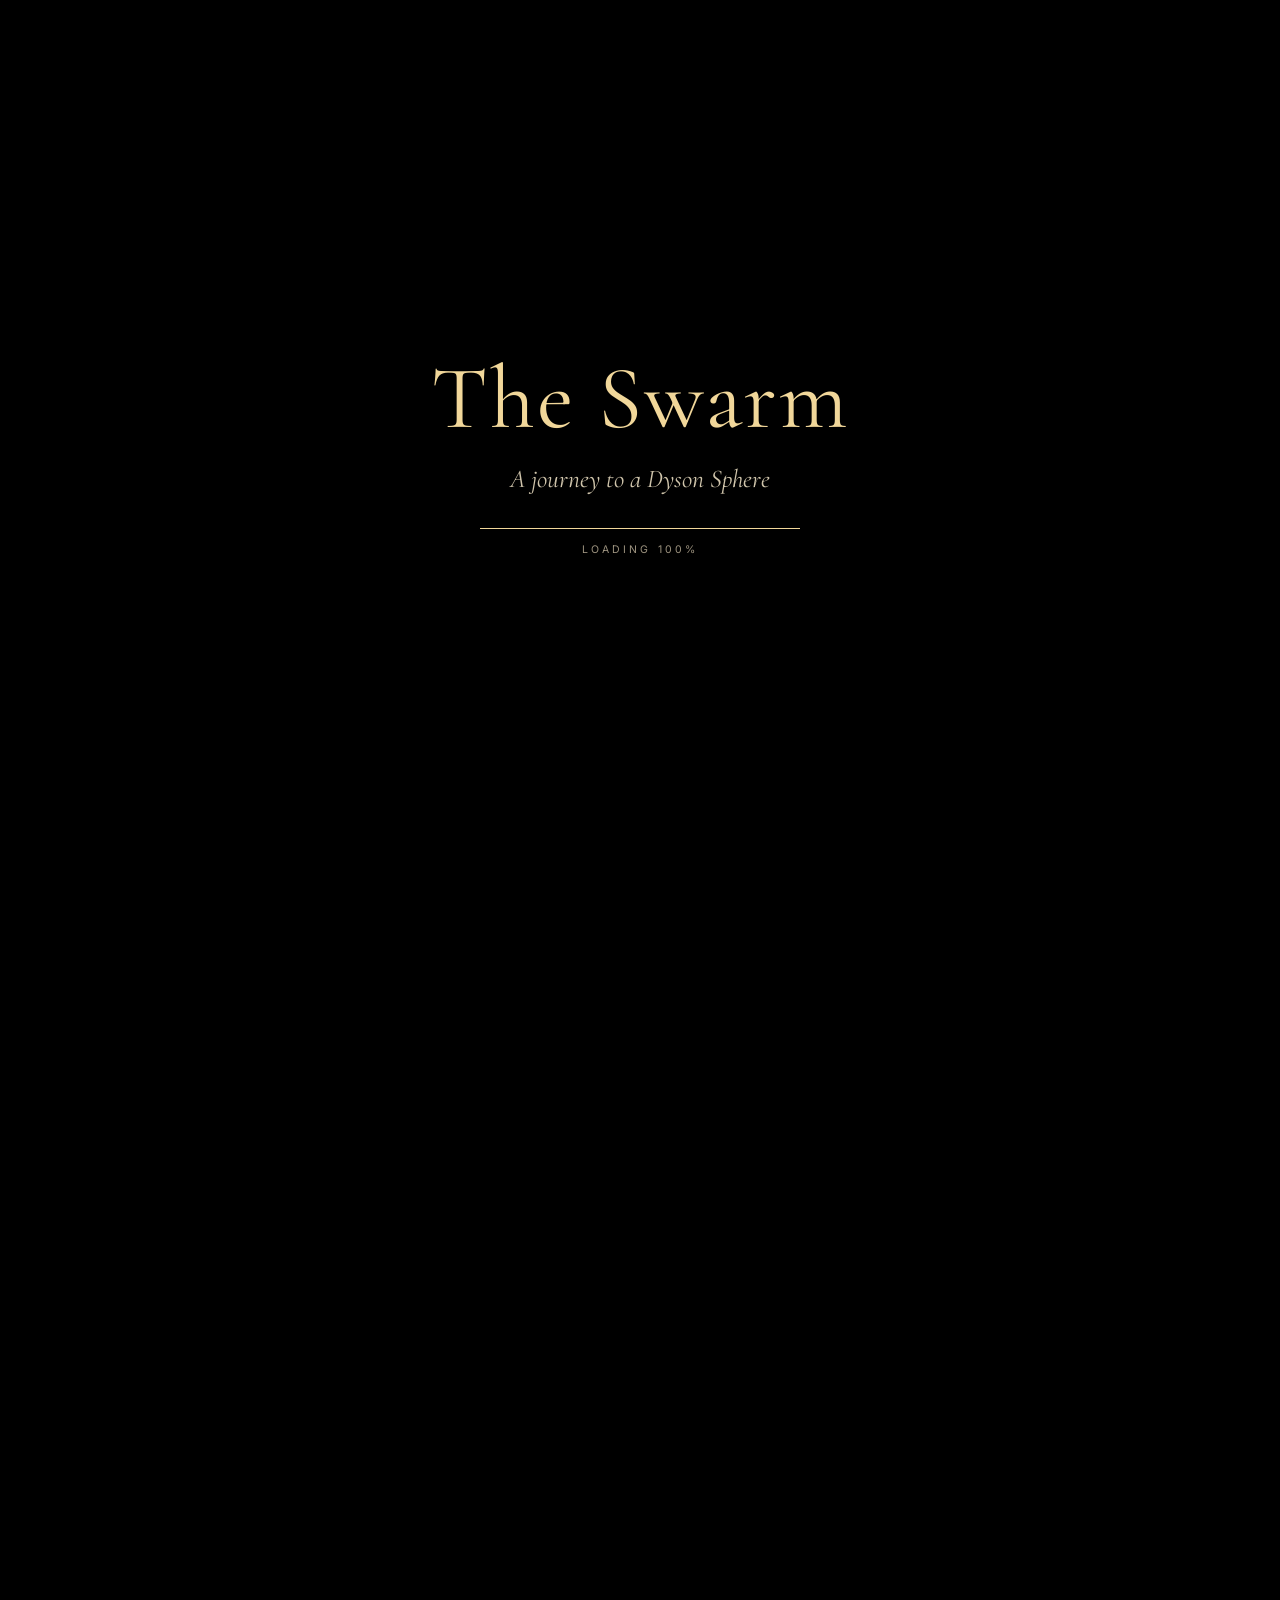
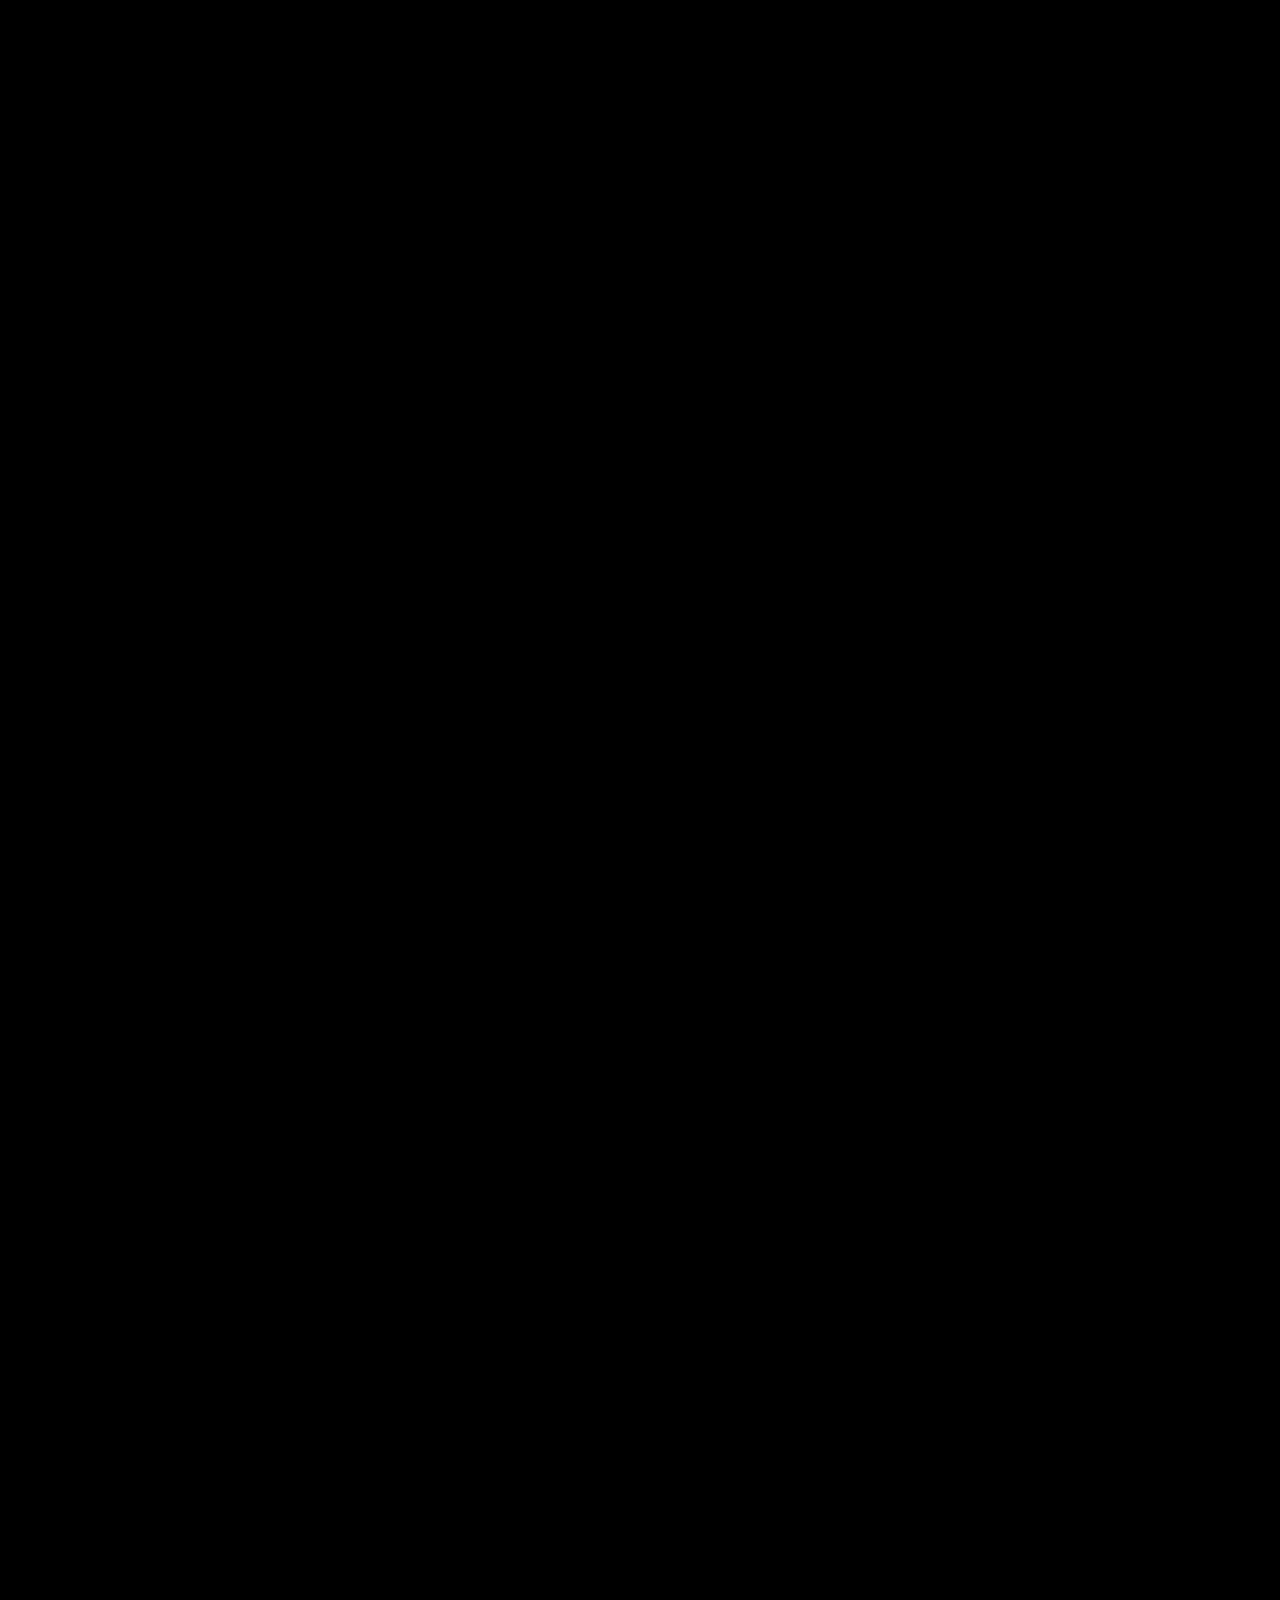
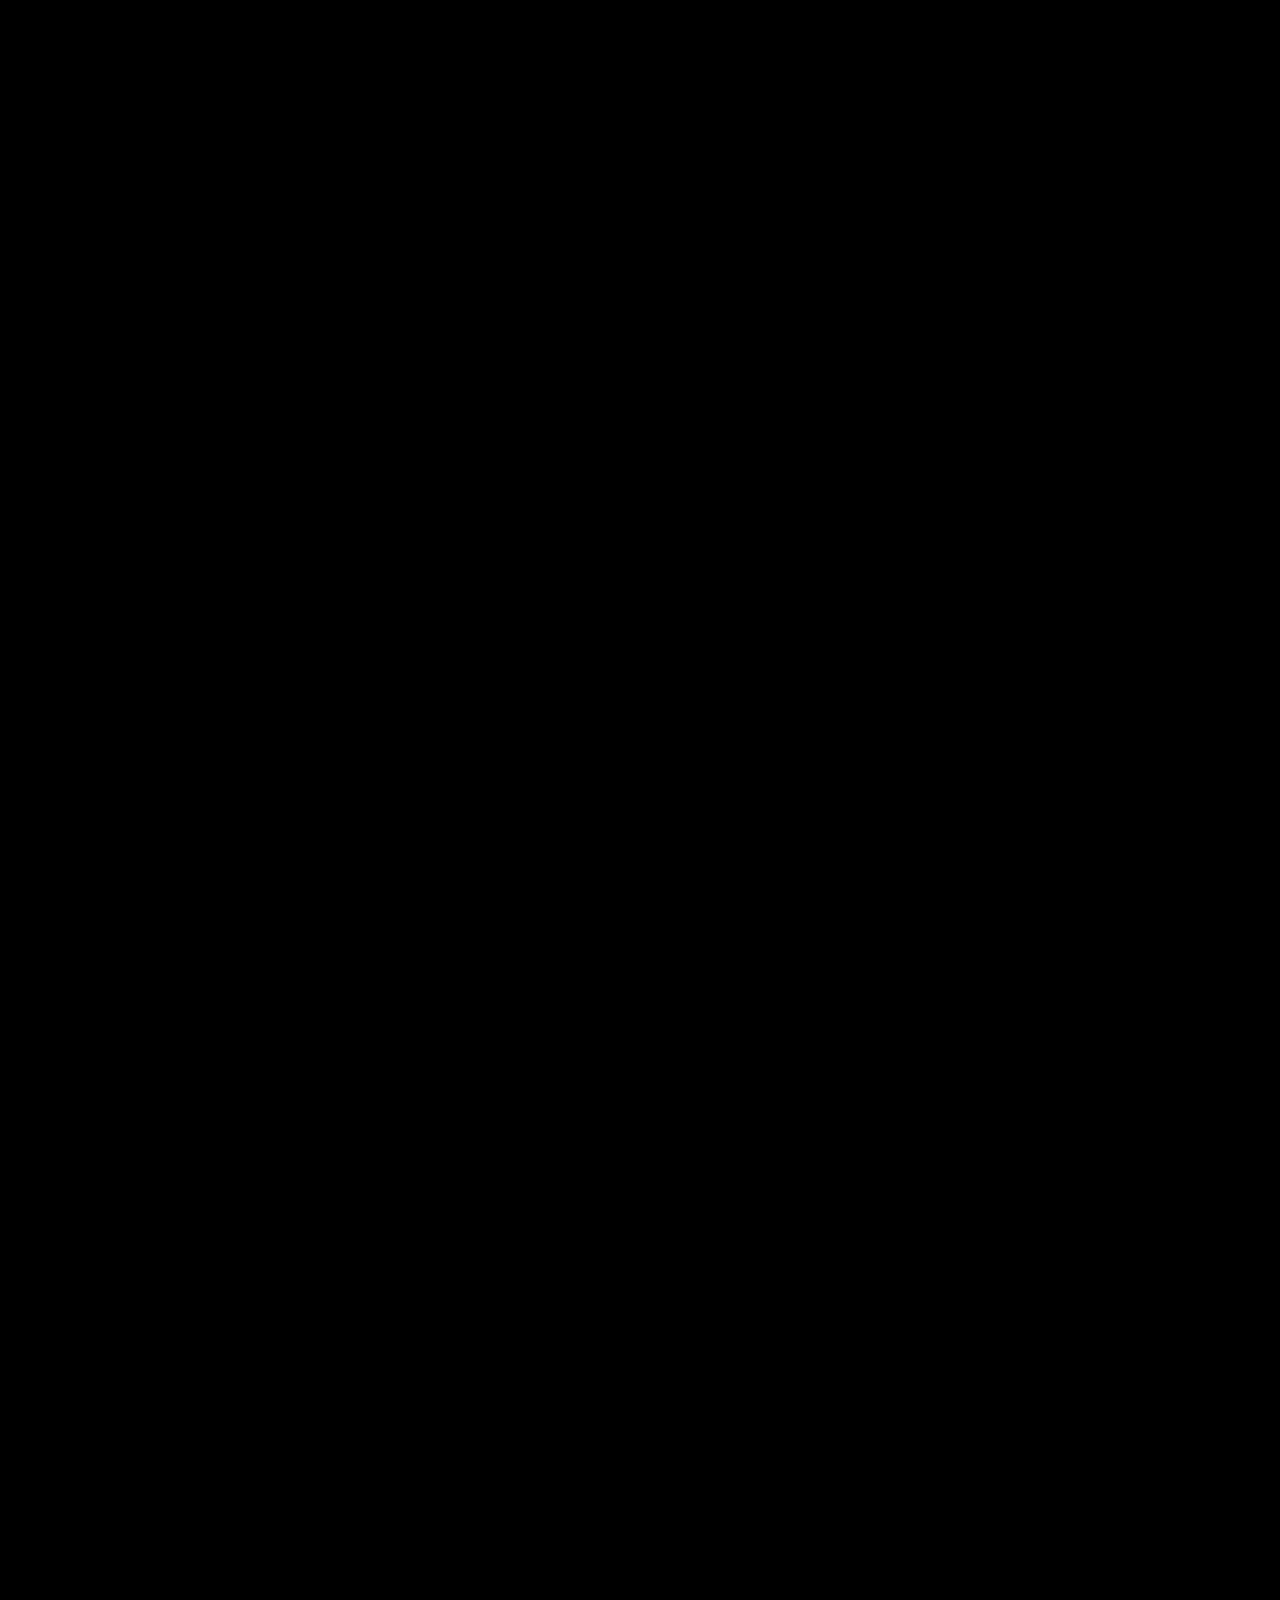
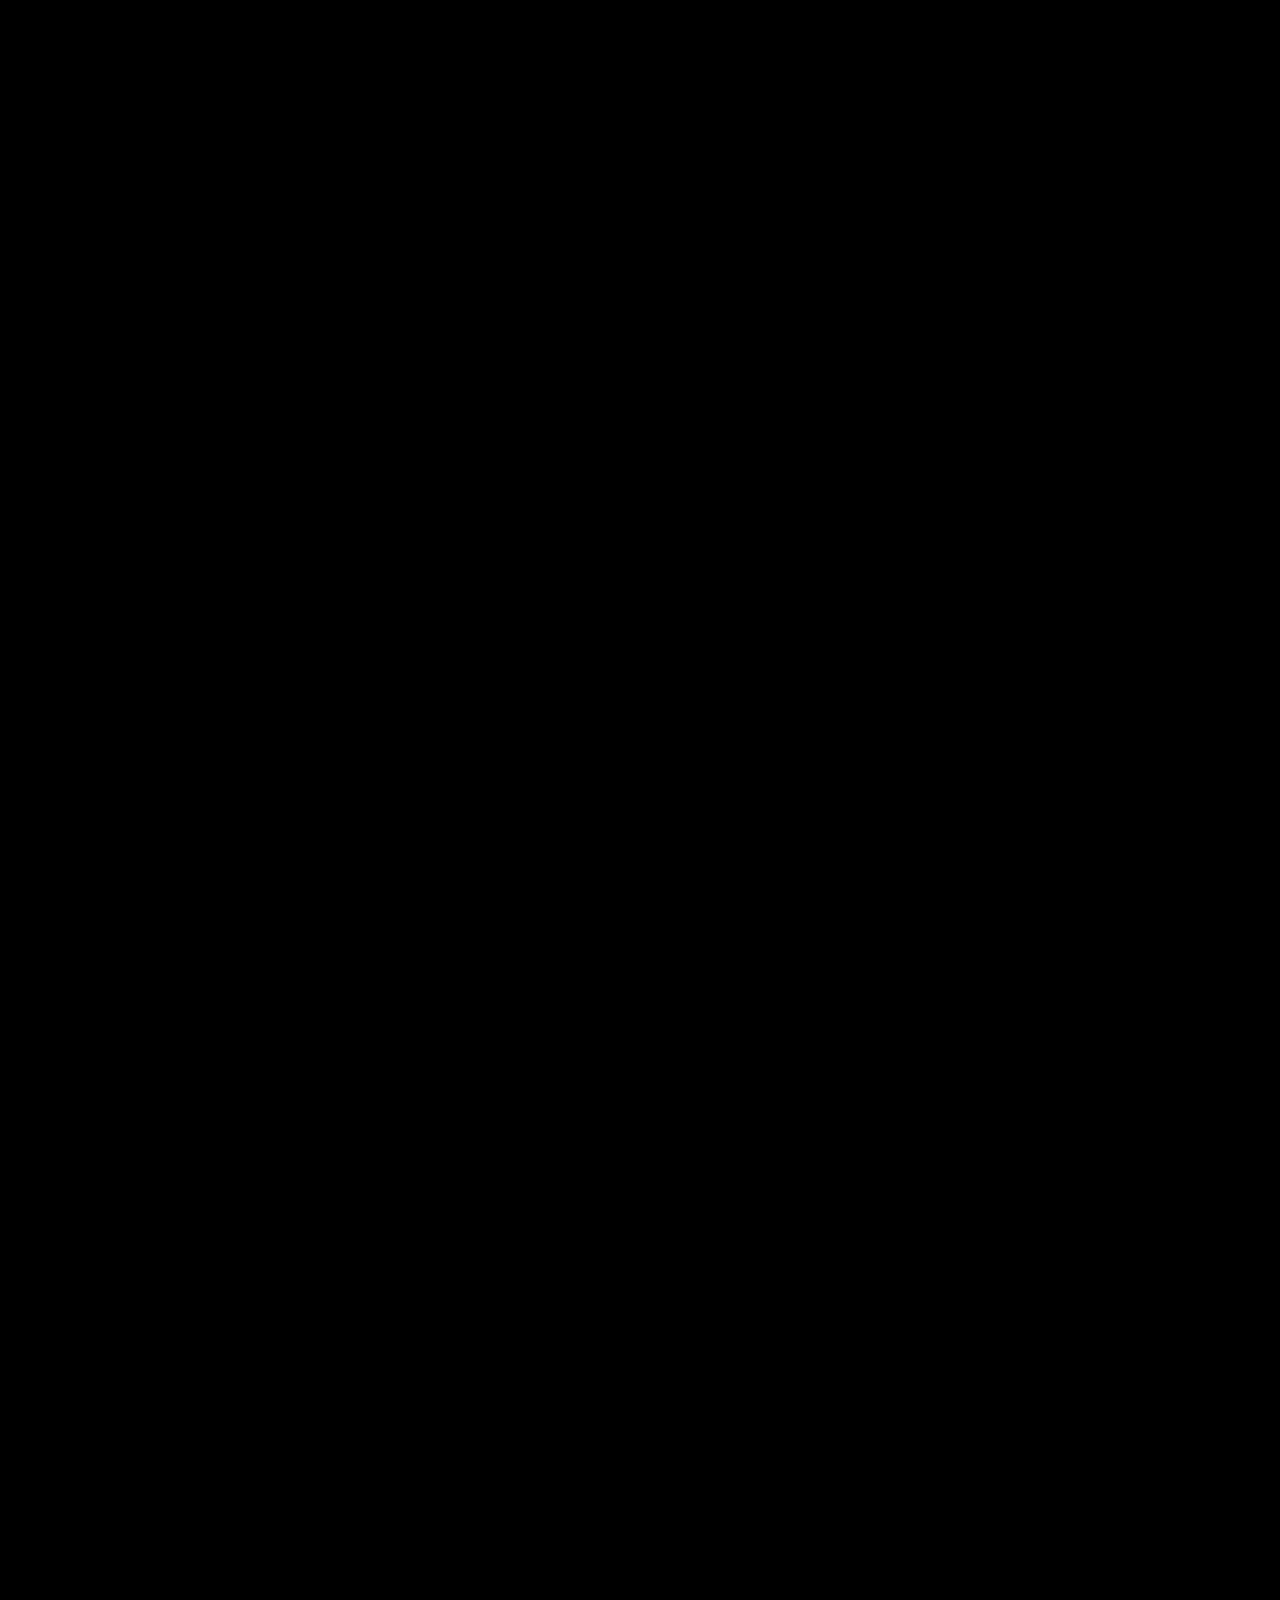
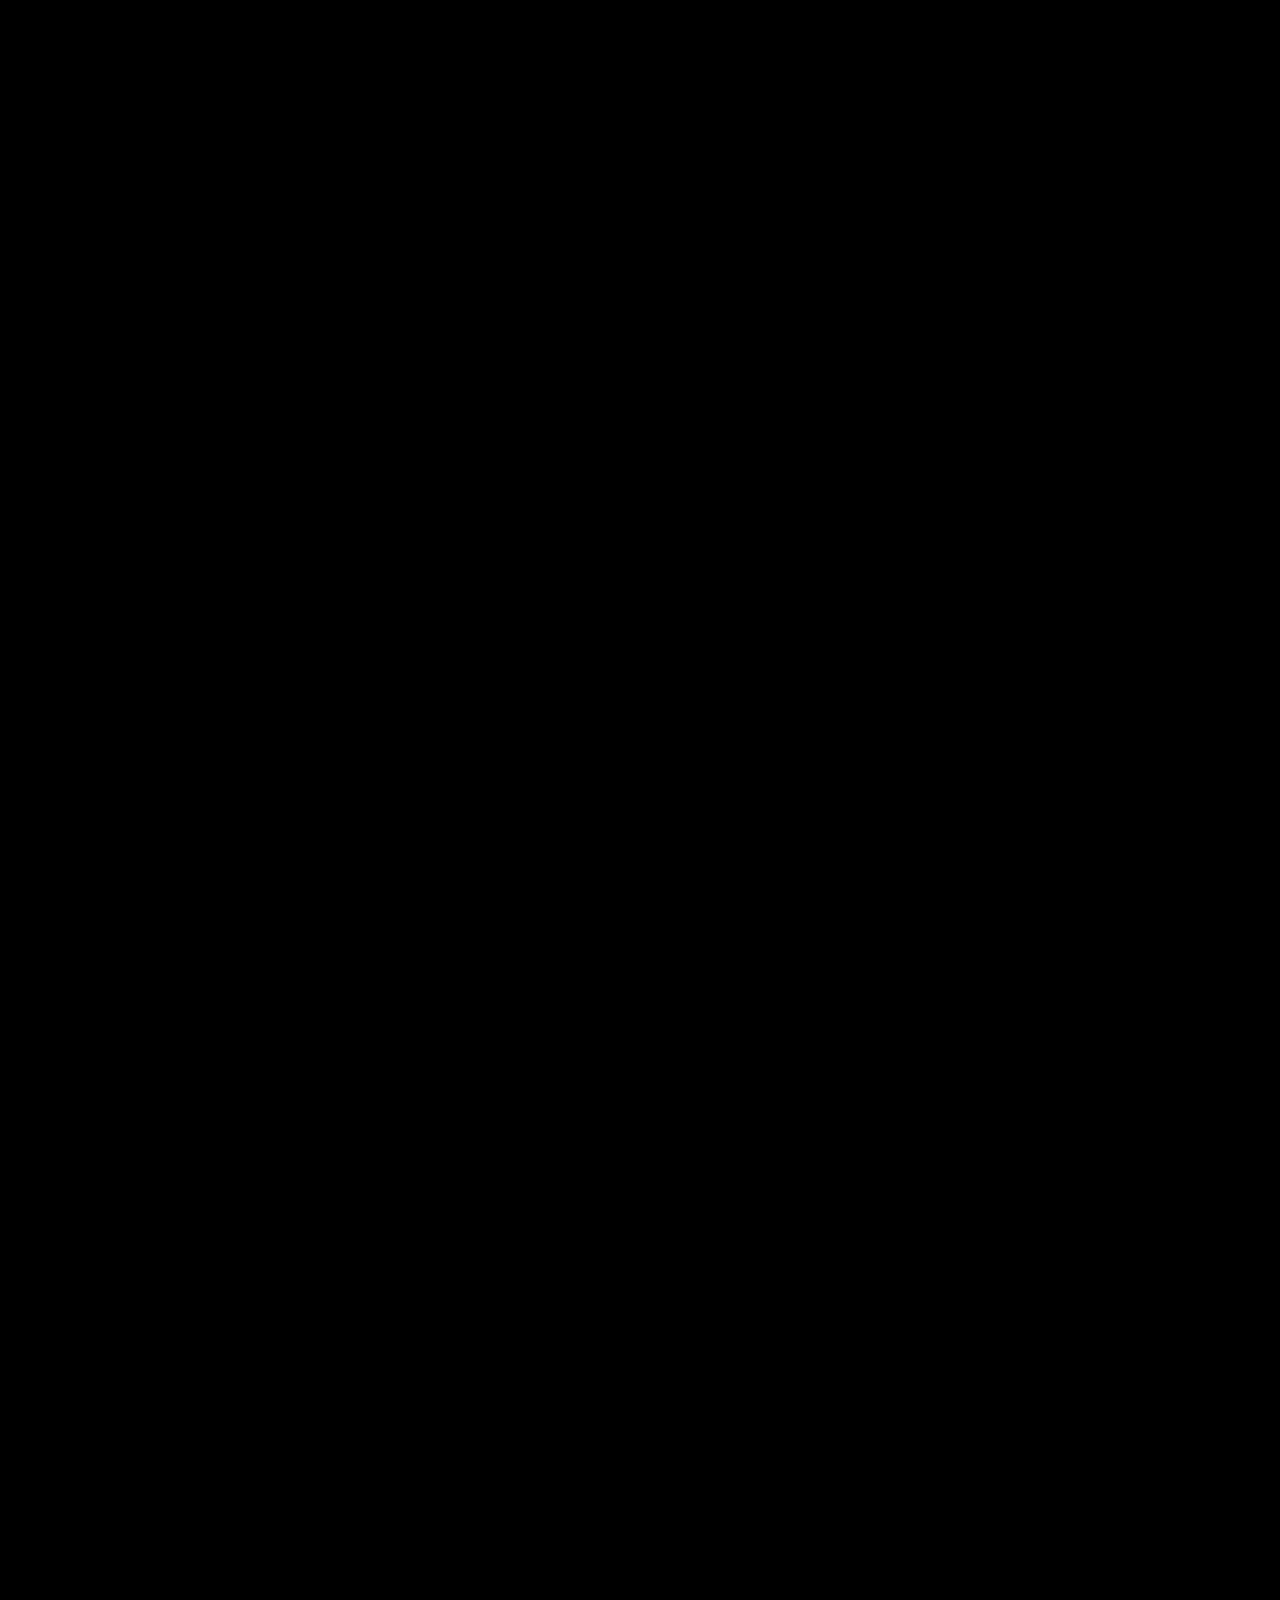
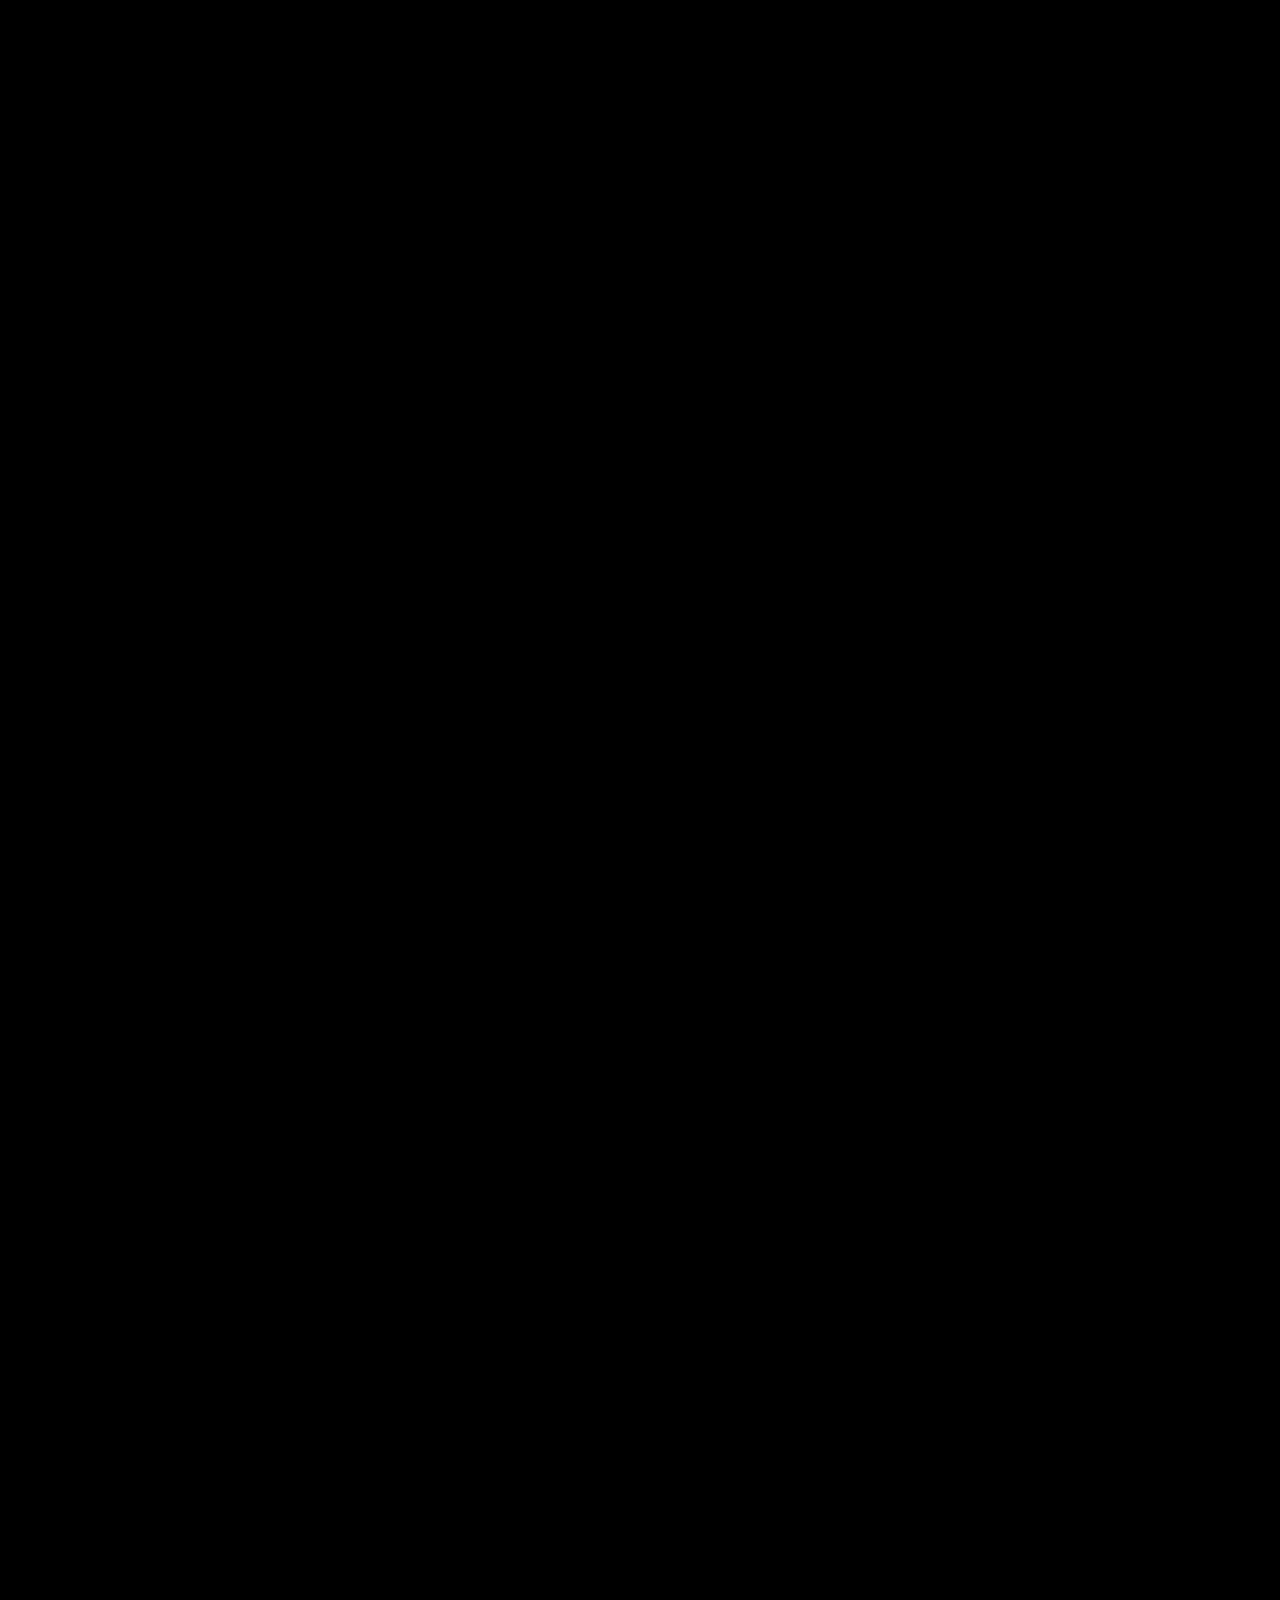
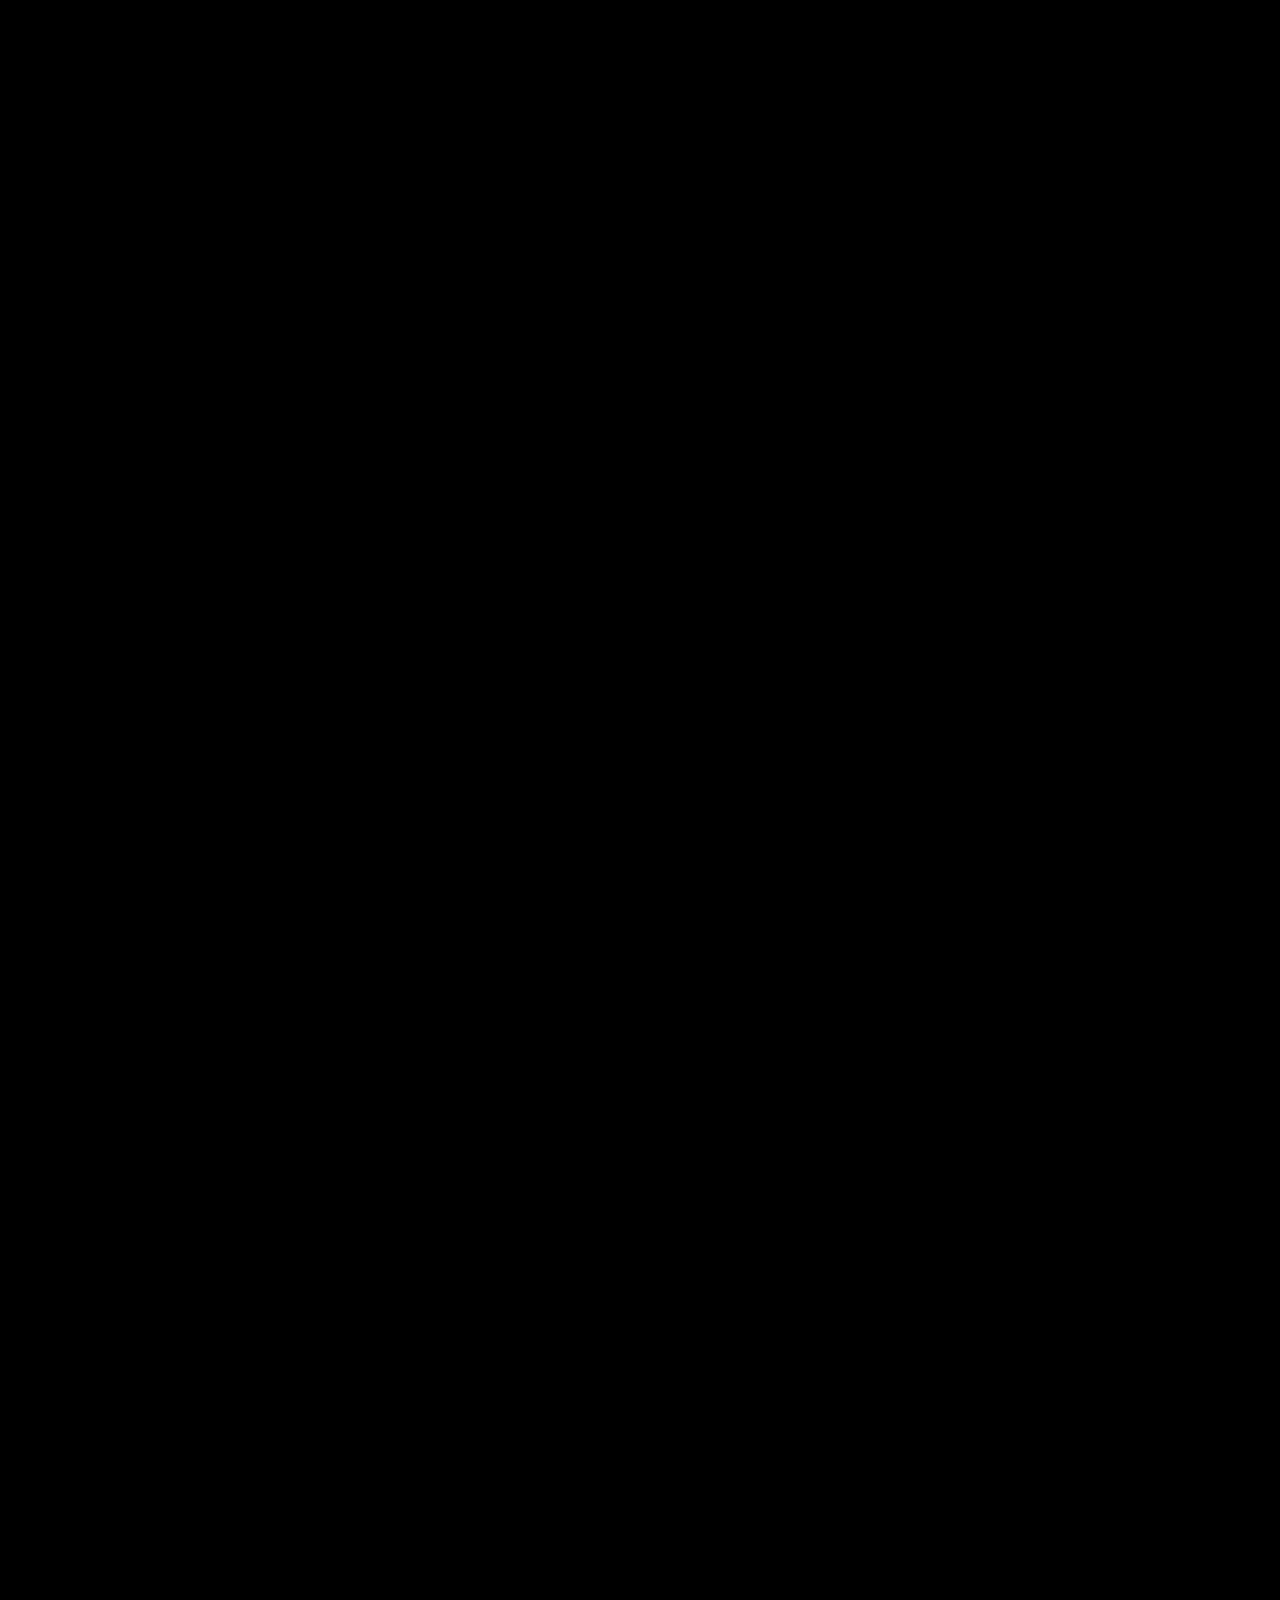
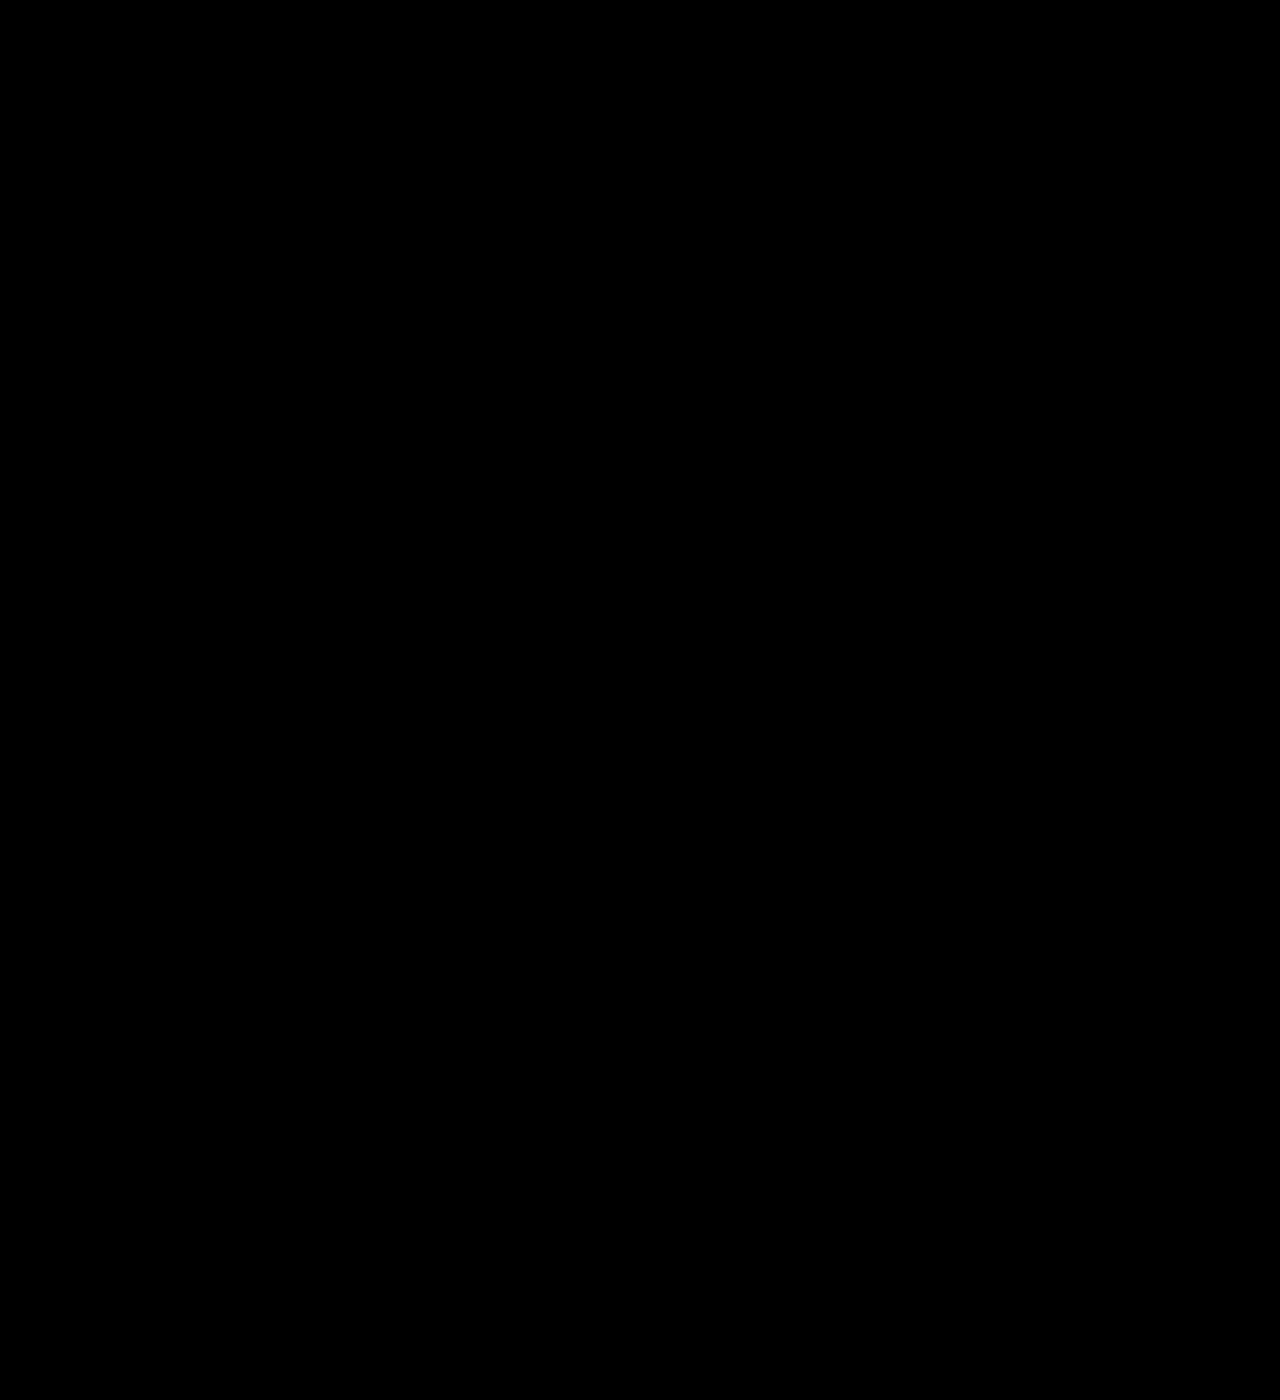
==== index.html @ 486d97d3 "The Swarm: a journey to a Dyson Sphere A scroll-driven film (index.html), the live 3D story (live.ht" ====
<!DOCTYPE html>
<html lang="en">
<head>
<meta charset="utf-8">
<meta name="viewport" content="width=device-width, initial-scale=1">
<title>The Swarm</title>
<meta name="description" content="A journey to a Dyson Sphere: from the satellites circling Earth to a swarm around the Sun.">
<link rel="preconnect" href="https://fonts.googleapis.com"><link rel="preconnect" href="https://fonts.gstatic.com" crossorigin>
<link href="https://fonts.googleapis.com/css2?family=Cormorant+Garamond:ital,wght@0,400;1,400&family=Inter:wght@400;500&display=swap" rel="stylesheet">
<style>
  :root { --ink: #ece2cc; --gold: #d9b46a; --gold2: #f1d79a; --mute: #9d937f; }
  html, body { margin: 0; background: #000; color: var(--ink); }
  body { font-family: Inter, system-ui, sans-serif; overscroll-behavior: none; }
  /* the film sits still on screen; the page scrolls past it, and the scroll chooses the frame */
  #stage { position: fixed; inset: 0; display: grid; place-items: center; background: #000; }
  #v { width: 100vw; height: 100vh; object-fit: cover; display: block; background: #000; }
  /* on screens narrower than the film, show all of it: the words are part of the picture */
  @media (max-aspect-ratio: 3/2) { #v { object-fit: contain; } }
  #track { height: 1400vh; }
  #veil { position: fixed; inset: 0; z-index: 10; display: grid; place-items: center; background: #000; transition: opacity 1.2s ease; }
  #veil.gone { opacity: 0; pointer-events: none; }
  #veil .t { text-align: center; }
  #veil h1 { font-family: 'Cormorant Garamond', Georgia, serif; font-weight: 400; font-size: clamp(44px, 7vw, 96px); color: var(--gold2); margin: 0; letter-spacing: .02em; }
  #veil p { font-family: 'Cormorant Garamond', Georgia, serif; font-style: italic; font-size: clamp(18px, 2vw, 26px); color: #cfc4ab; margin: 10px 0 34px; }
  #bar { width: min(320px, 60vw); height: 1px; background: rgba(241,215,154,.18); margin: 0 auto; }
  #fill { height: 100%; width: 0; background: var(--gold2); transition: width .2s linear; }
  #pct { font-size: 10.5px; letter-spacing: .3em; text-transform: uppercase; color: var(--mute); margin-top: 14px; }
  #sbar { position: fixed; left: 0; right: 0; top: 0; height: 2px; z-index: 8; background: rgba(255,255,255,.04); }
  #sprog { height: 100%; background: linear-gradient(90deg, #6d5424, #f1d79a); transform-origin: 0 0; transform: scaleX(0); }
  #scue { position: fixed; left: 50%; bottom: 30px; transform: translateX(-50%); z-index: 7; text-align: center; font-family: 'Cormorant Garamond', serif; font-style: italic; font-size: 16px; color: #b3a98f; transition: opacity .6s; }
  #scue i { display: block; width: 1px; height: 38px; margin: 10px auto 0; background: linear-gradient(#f1d79a, transparent); animation: drip 2.2s ease-in-out infinite; }
  @keyframes drip { 0% { transform: scaleY(0); transform-origin: top; } 50% { transform: scaleY(1); transform-origin: top; } 51% { transform-origin: bottom; } 100% { transform: scaleY(0); transform-origin: bottom; } }
  #snd { position: fixed; right: clamp(18px, 3vw, 40px); bottom: 26px; z-index: 9; display: flex; align-items: center; gap: 3px; height: 34px; padding: 0 16px 0 14px;
    border: 1px solid rgba(217,180,106,.45); background: rgba(14,10,6,.82); color: var(--gold2); cursor: pointer;
    font: 500 10.5px Inter, sans-serif; letter-spacing: .28em; text-transform: uppercase; }
  #snd i { display: block; width: 2px; height: 4px; background: var(--gold2); opacity: .6; }
  #snd span { margin-left: 10px; }
  #snd.on i { animation: eq 1.1s ease-in-out infinite; opacity: .95; }
  #snd.on i:nth-child(2) { animation-delay: -.3s; } #snd.on i:nth-child(3) { animation-delay: -.6s; } #snd.on i:nth-child(4) { animation-delay: -.85s; }
  #snd.wait { border-color: rgba(241,215,154,.85); }
  @keyframes eq { 0%,100% { height: 4px; } 50% { height: 14px; } }
  #end { position: fixed; left: 50%; bottom: 9vh; transform: translateX(-50%); z-index: 9; opacity: 0; pointer-events: none; transition: opacity .8s; }
  #end.show { opacity: 1; pointer-events: auto; }
  #end a { display: inline-block; font: 500 11px Inter, sans-serif; letter-spacing: .26em; text-transform: uppercase; color: var(--gold2);
    border: 1px solid rgba(217,180,106,.55); padding: 15px 24px; text-decoration: none; background: rgba(20,15,8,.8); }
  #end a:hover { background: rgba(217,180,106,.16); }
</style>
</head>
<body>
<div id="stage"><video id="v" muted playsinline preload="auto" disablepictureinpicture></video></div>
<div id="track"></div>
<div id="sbar"><div id="sprog"></div></div>
<div id="scue">Scroll<i></i></div>
<button id="snd" type="button" aria-label="Sound"><i></i><i></i><i></i><i></i><span>Sound on</span></button>
<div id="end"><a href="window.html">Walk the window</a></div>
<div id="veil"><div class="t"><h1>The Swarm</h1><p>A journey to a Dyson Sphere</p><div id="bar"><div id="fill"></div></div><div id="pct">Loading</div></div></div>
<script>
(() => {
'use strict';
const clamp = (x, a, b) => Math.max(a, Math.min(b, x));
const seg = (p, a, b) => clamp((p - a) / (b - a), 0, 1);
const ease = t => t * t * (3 - 2 * t);
const P_FLY = 4.15, P_WHITE = 4.86, P_REL0 = 2.62;
let actx = null, soundOn = true;
function audio() { if (!actx) { try { actx = new (window.AudioContext || window.webkitAudioContext)(); } catch (e) {} } if (actx && actx.state === 'suspended') actx.resume(); return actx; }

// the film's own timeline: which moment of the story each second of the film shows
const FILM_KEYS = [[0, 0], [2.6, 0], [15, 1.0], [20, 1.42], [30, 2.3], [32.5, 2.48], [40, 2.86], [44.5, 3.1], [50, 3.45], [60, 4.15], [69, 4.86], [79.5, 5.62], [92, 6.82], [102, 7.6], [110, 8.55], [114, 8.65]];
const FILM_END = 117;   // ?end= renders a short test
function filmP(t) {
  // monotone cubic through the keys: smooth, never overshooting, still at the holds
  const K = FILM_KEYS, n = K.length;
  if (t <= K[0][0]) return K[0][1]; if (t >= K[n - 1][0]) return K[n - 1][1];
  let i = 0; while (t > K[i + 1][0]) i++;
  const d = [], m = [];
  for (let k = 0; k < n - 1; k++) d.push((K[k + 1][1] - K[k][1]) / (K[k + 1][0] - K[k][0]));
  for (let k = 0; k < n; k++) m.push(k === 0 ? d[0] : k === n - 1 ? d[n - 2] : (d[k - 1] * d[k] <= 0 ? 0 : (d[k - 1] + d[k]) / 2));
  for (let k = 0; k < n - 1; k++) { if (d[k] === 0) { m[k] = 0; m[k + 1] = 0; continue; } const a = m[k] / d[k], b = m[k + 1] / d[k], s = a * a + b * b; if (s > 9) { const q = 3 / Math.sqrt(s); m[k] = q * a * d[k]; m[k + 1] = q * b * d[k]; } }
  const h = K[i + 1][0] - K[i][0], u = (t - K[i][0]) / h, u2 = u * u, u3 = u2 * u;
  return (2 * u3 - 3 * u2 + 1) * K[i][1] + (u3 - 2 * u2 + u) * h * m[i] + (-2 * u3 + 3 * u2) * K[i + 1][1] + (u3 - u2) * h * m[i + 1];
}

// the score and the glass, exactly as on the live site
// =====================================================================
//   THE SCORE: generated live, following the story
//   chapel: a hushed choir and organ in D minor  ·  the break: a held breath, then air
//   the land: a harp in D major, wind, birds  ·  the flight: rising, brightening
//   space: vast slow chords and bells  ·  the mission: everything at once  ·  the end: home
// =====================================================================
const mtof = m => 440 * Math.pow(2, (m - 69) / 12);
const ACTS = {
  chapel:  { dur: 8,   cut: 950,  pad: 0.17, bass: 0.13, pluck: 0,    bell: 0.02, wind: 0.012, step: 0,    chords: [[38, 57, 62, 64, 65, 69], [34, 57, 62, 65, 69, 74], [43, 58, 62, 65, 69, 74], [45, 57, 62, 64, 69, 76]] },
  brk:     { dur: 6,   cut: 1700, pad: 0.2,  bass: 0.14, pluck: 0,    bell: 0.05, wind: 0.04,  step: 0,    chords: [[38, 57, 62, 64, 69, 76]] },
  land:    { dur: 4.4, cut: 2300, pad: 0.13, bass: 0.1,  pluck: 0.07, bell: 0,    wind: 0.05,  step: 0.34, chords: [[38, 57, 62, 66, 69, 74], [43, 59, 62, 67, 71, 74], [47, 59, 62, 66, 71, 74], [45, 57, 61, 64, 69, 76]] },
  flight:  { dur: 2.6, cut: 4200, pad: 0.17, bass: 0.12, pluck: 0.07, bell: 0.03, wind: 0.09,  step: 0.17, chords: [[47, 59, 62, 66, 71, 74], [43, 59, 62, 67, 71, 79], [42, 57, 62, 66, 69, 78], [45, 57, 61, 64, 69, 81]] },
  space:   { dur: 9,   cut: 1500, pad: 0.17, bass: 0.12, pluck: 0,    bell: 0.05, wind: 0.02,  step: 0,    chords: [[38, 57, 61, 64, 66, 73], [43, 59, 61, 66, 67, 74], [40, 55, 59, 62, 66, 71], [35, 57, 62, 64, 66, 69]] },
  swarm:   { dur: 6,   cut: 2400, pad: 0.15, bass: 0.12, pluck: 0.05, bell: 0.05, wind: 0.02,  step: 0.21, chords: [[38, 57, 61, 64, 69, 73], [43, 59, 62, 66, 71, 74], [40, 59, 62, 67, 71, 76], [45, 57, 61, 64, 69, 76]] },
  mission: { dur: 7,   cut: 3200, pad: 0.3,  bass: 0.21, pluck: 0,    bell: 0.07, wind: 0.02,  step: 0,    chords: [[38, 57, 62, 66, 69, 74, 78]] },
  finale:  { dur: 9,   cut: 2000, pad: 0.18, bass: 0.13, pluck: 0,    bell: 0.04, wind: 0.015, step: 0,    chords: [[38, 57, 62, 64, 69, 76], [38, 57, 62, 66, 69, 74]] },
};
function actAt(p) {
  if (p < 2.55) return 'chapel'; if (p < 3.35) return 'brk'; if (p < P_FLY) return 'land'; if (p < P_WHITE) return 'flight';
  if (p >= 5.9 && p < 6.85) return 'mission'; if (p >= 7.35) return 'finale'; if (p >= 6.85) return 'swarm'; return 'space';
}
let MX = null, musicOn = true;    // sound is on by default; it plays as soon as the browser allows
function noiseBuf(ac, sec) { const n = Math.floor(ac.sampleRate * sec), b = ac.createBuffer(1, n, ac.sampleRate), d = b.getChannelData(0); for (let i = 0; i < n; i++) d[i] = Math.random() * 2 - 1; return b; }
function initMusic() {
  const ac = audio(); if (!ac) return null;
  const M = { ac, act: '', chord: 0, nextChord: 0, nextNote: 0, arp: 0, nextBell: 0, nextBird: 0, level: {} };
  // a cathedral of air: a long stereo tail, generated
  const len = Math.floor(ac.sampleRate * 5.5), ir = ac.createBuffer(2, len, ac.sampleRate);
  for (let c = 0; c < 2; c++) { const d = ir.getChannelData(c); for (let i = 0; i < len; i++) d[i] = (Math.random() * 2 - 1) * Math.pow(1 - i / len, 2.6) * (i < 400 ? i / 400 : 1); }
  M.rev = ac.createConvolver(); M.rev.buffer = ir;
  M.comp = ac.createDynamicsCompressor(); M.comp.threshold.value = -18; M.comp.ratio.value = 3;
  M.master = ac.createGain(); M.master.gain.value = 0;
  M.dry = ac.createGain(); M.dry.gain.value = 0.55; M.wet = ac.createGain(); M.wet.gain.value = 0.85;
  M.dry.connect(M.comp); M.rev.connect(M.wet); M.wet.connect(M.comp); M.comp.connect(M.master); M.master.connect(ac.destination);
  M.bus = ac.createGain(); M.bus.connect(M.dry); M.bus.connect(M.rev);
  // the glass goes round the music's compressor, so a break never pushes the music down
  M.sfx = ac.createGain(); M.sfx.gain.value = 1; const sfxRev = ac.createGain(); sfxRev.gain.value = 0.35; M.sfx.connect(M.master); M.sfx.connect(sfxRev); sfxRev.connect(M.rev);
  M.noise = noiseBuf(ac, 1.2); M.voicesUntil = [];
  // the choir: six voices, each two detuned saws and a sine an octave down, gliding from chord to chord
  M.padF = ac.createBiquadFilter(); M.padF.type = 'lowpass'; M.padF.frequency.value = 900; M.padF.Q.value = 0.4;
  M.vowel = ac.createBiquadFilter(); M.vowel.type = 'peaking'; M.vowel.frequency.value = 880; M.vowel.gain.value = 6; M.vowel.Q.value = 1.2;
  M.padG = ac.createGain(); M.padG.gain.value = 0; M.padF.connect(M.vowel); M.vowel.connect(M.padG); M.padG.connect(M.bus);
  M.voices = [];
  for (let v = 0; v < 7; v++) {
    const g = ac.createGain(); g.gain.value = 0.0; g.connect(M.padF);
    const os = [-7, 7].map(c => { const o = ac.createOscillator(); o.type = 'sawtooth'; o.detune.value = c + (Math.random() - 0.5) * 4; o.connect(g); o.start(); return o; });
    const sub = ac.createOscillator(); sub.type = 'sine'; const sg = ac.createGain(); sg.gain.value = 0.6; sub.connect(sg); sg.connect(g); sub.start();
    const lfo = ac.createOscillator(); lfo.frequency.value = 0.12 + Math.random() * 0.15; const lg = ac.createGain(); lg.gain.value = 5; lfo.connect(lg); os.forEach(o => lg.connect(o.detune)); lfo.start();
    M.voices.push({ g, os, sub });
  }
  // the ground: a deep organ note under it all
  M.bassF = ac.createBiquadFilter(); M.bassF.type = 'lowpass'; M.bassF.frequency.value = 240;
  M.bassG = ac.createGain(); M.bassG.gain.value = 0; M.bassF.connect(M.bassG); M.bassG.connect(M.dry); M.bassG.connect(M.rev);
  M.bass = [1, 2, 3].map((h, i) => { const o = ac.createOscillator(); o.type = i ? 'triangle' : 'sine'; const g = ac.createGain(); g.gain.value = [0.9, 0.35, 0.12][i]; o.connect(g); g.connect(M.bassF); o.start(); return { o, h }; });
  // air: wind over the land, a rush in the flight, a hush in space
  M.wind = ac.createBufferSource(); M.wind.buffer = noiseBuf(ac, 3); M.wind.loop = true;
  M.windF = ac.createBiquadFilter(); M.windF.type = 'bandpass'; M.windF.frequency.value = 600; M.windF.Q.value = 0.7;
  M.windG = ac.createGain(); M.windG.gain.value = 0; M.wind.connect(M.windF); M.windF.connect(M.windG); M.windG.connect(M.bus); M.wind.start();
  return M;
}
function pluck(M, f, t, vol, pan, bright) {
  const ac = M.ac, g = ac.createGain(), p = ac.createStereoPanner ? ac.createStereoPanner() : null, lp = ac.createBiquadFilter();
  lp.type = 'lowpass'; lp.frequency.setValueAtTime(bright, t); lp.frequency.exponentialRampToValueAtTime(600, t + 1.4);
  g.gain.setValueAtTime(0, t); g.gain.linearRampToValueAtTime(vol, t + 0.004); g.gain.exponentialRampToValueAtTime(0.0001, t + 2.2);
  [[1, 'triangle', 1], [2, 'sine', 0.35], [3, 'sine', 0.12]].forEach(([h, ty, a]) => { const o = ac.createOscillator(); o.type = ty; o.frequency.value = f * h; const og = ac.createGain(); og.gain.value = a; o.connect(og); og.connect(lp); o.start(t); o.stop(t + 2.3); });
  lp.connect(g); if (p) { p.pan.value = pan; g.connect(p); p.connect(M.bus); } else g.connect(M.bus);
}
function bell(M, f, t, vol, pan) {
  const ac = M.ac, car = ac.createOscillator(), mod = ac.createOscillator(), mg = ac.createGain(), g = ac.createGain();
  car.frequency.value = f; mod.frequency.value = f * 3.5; mg.gain.setValueAtTime(f * 1.6, t); mg.gain.exponentialRampToValueAtTime(f * 0.05, t + 2.5);
  mod.connect(mg); mg.connect(car.frequency); car.connect(g);
  g.gain.setValueAtTime(0, t); g.gain.linearRampToValueAtTime(vol, t + 0.01); g.gain.exponentialRampToValueAtTime(0.0001, t + 4.5);
  const p = ac.createStereoPanner ? ac.createStereoPanner() : null; if (p) { p.pan.value = pan; g.connect(p); p.connect(M.bus); } else g.connect(M.bus);
  car.start(t); mod.start(t); car.stop(t + 4.6); mod.stop(t + 4.6);
}
function bird(M, t) {
  const ac = M.ac, n = 2 + Math.floor(Math.random() * 4), base = 2600 + Math.random() * 1600, pan = Math.random() * 1.4 - 0.7;
  for (let i = 0; i < n; i++) { const o = ac.createOscillator(), g = ac.createGain(), t0 = t + i * (0.09 + Math.random() * 0.05);
    o.frequency.setValueAtTime(base, t0); o.frequency.exponentialRampToValueAtTime(base * (1.25 + Math.random() * 0.3), t0 + 0.06);
    g.gain.setValueAtTime(0, t0); g.gain.linearRampToValueAtTime(0.018, t0 + 0.01); g.gain.exponentialRampToValueAtTime(0.0001, t0 + 0.08);
    const p = ac.createStereoPanner ? ac.createStereoPanner() : null; o.connect(g); if (p) { p.pan.value = pan; g.connect(p); p.connect(M.bus); } else g.connect(M.bus); o.start(t0); o.stop(t0 + 0.1); }
}
function music(p) {
  if (!musicOn) return;
  if (!MX) { MX = initMusic(); if (!MX) return; }
  const M = MX, ac = M.ac, now = ac.currentTime;
  if (ac.state !== 'running') return;
  const name = actAt(p), A = ACTS[name];
  M.master.gain.setTargetAtTime(soundOn ? 0.62 : 0, now, 0.8);
  // a new act: its first chord, now; within an act, the chords turn over on their own clock
  if (name !== M.act) { M.act = name; M.chord = 0; M.nextChord = now + A.dur; setChord(M, A, now, 1.4); }
  else if (now >= M.nextChord) { M.chord = (M.chord + 1) % A.chords.length; M.nextChord = now + A.dur; setChord(M, A, now, A.dur > 4 ? 1.1 : 0.5); }
  // the swell toward the break, the climb into the Sun
  const lift = name === 'chapel' ? 1 + 0.5 * seg(p, 2.2, 2.55) : name === 'flight' ? 1 + 0.7 * seg(p, P_FLY, P_WHITE) : 1;
  M.padG.gain.setTargetAtTime(A.pad * lift, now, 1.2); M.bassG.gain.setTargetAtTime(A.bass * lift, now, 1.5);
  M.padF.frequency.setTargetAtTime(A.cut * (name === 'flight' ? 1 + seg(p, P_FLY, P_WHITE) : 1), now, 1.2);
  M.windG.gain.setTargetAtTime(A.wind, now, 1.2);
  M.windF.frequency.setTargetAtTime(name === 'flight' ? 900 + 3200 * seg(p, P_FLY, P_WHITE) : name === 'land' ? 520 + 180 * Math.sin(now * 0.31) : 380, now, 0.6);
  // harp over the land, a quick rising arpeggio in the flight, glittering in the swarm
  if (A.step > 0) {
    if (M.nextNote < now) M.nextNote = now + 0.05;
    while (M.nextNote < now + 0.2) {
      const ch = A.chords[M.chord], tones = ch.slice(1), n = tones.length;
      const up = name === 'flight' ? M.arp % (n * 2) : M.arp % (2 * n - 2);
      const idx = name === 'flight' ? up % n : (up < n ? up : 2 * n - 2 - up);
      const oct = name === 'flight' ? Math.floor(up / n) * 12 : name === 'swarm' ? 12 : 0;
      const f = mtof(tones[idx] + oct);
      if (name === 'swarm') bell(M, f, M.nextNote, A.pluck * 0.6, Math.sin(M.arp * 0.9) * 0.6);
      else pluck(M, f, M.nextNote, A.pluck * (M.arp % n === 0 ? 1.15 : 0.85), Math.sin(M.arp * 1.3) * 0.5, name === 'flight' ? 5200 : 3200);
      const swing = name === 'land' && M.arp % 2 ? 1.12 : 0.88;
      M.nextNote += A.step * (name === 'land' ? swing : 1); M.arp++;
    }
  } else M.nextNote = now;
  // bells: a deep one now and then in the chapel, high and far in space
  if (A.bell > 0 && now >= M.nextBell) {
    const ch = A.chords[M.chord], m = ch[1 + Math.floor(Math.random() * (ch.length - 1))];
    bell(M, mtof(m + (name === 'chapel' ? -12 : 12)), now + 0.05, A.bell, Math.random() * 1.2 - 0.6);
    M.nextBell = now + (name === 'chapel' ? 6 + Math.random() * 6 : 2.5 + Math.random() * 4);
  }
  if (name === 'land' && now >= M.nextBird) { bird(M, now + 0.05); M.nextBird = now + 2 + Math.random() * 4.5; }
}
function setChord(M, A, now, glide) {
  const ch = A.chords[M.chord];
  M.bass.forEach(b => b.o.frequency.setTargetAtTime(mtof(ch[0]) * b.h, now, glide));
  M.voices.forEach((v, i) => {
    const m = ch[1 + i];
    if (m === undefined) { v.g.gain.setTargetAtTime(0, now, glide); return; }
    const f = mtof(m); v.os.forEach(o => o.frequency.setTargetAtTime(f, now, glide)); v.sub.frequency.setTargetAtTime(f / 2, now, glide);
    v.g.gain.setTargetAtTime(0.2 / Math.sqrt(ch.length - 1), now, glide * 1.5);
  });
}

// ---------------------------------------------------------------- the sound of glass breaking
// a crack, the burst of the pane, then the small bright pieces raining down
function shatter(intensity, pan, delay) {
  if (!soundOn) return; const ac = audio(); if (!ac || ac.state !== 'running') return;
  if (!MX) MX = initMusic(); if (!MX) return; const out = MX.sfx;
  const t = ac.currentTime + 0.01 + (delay || 0), I = clamp(intensity, 0.05, 1);
  // never more than a few breaks sounding at once: the audio stays smooth
  MX.voicesUntil = MX.voicesUntil.filter(e => e > ac.currentTime);
  if (MX.voicesUntil.length >= (I > 0.8 ? 8 : 4)) return;
  MX.voicesUntil.push(t + 0.4 + 1.3 * I);
  const NB = MX.noise, nOff = Math.random() * 0.2;
  const P = (node) => { if (ac.createStereoPanner) { const s = ac.createStereoPanner(); s.pan.value = clamp(pan, -0.9, 0.9); node.connect(s); s.connect(out); } else node.connect(out); };
  // the crack
  { const src = ac.createBufferSource(); src.buffer = NB; const hp = ac.createBiquadFilter(); hp.type = 'highpass'; hp.frequency.value = 2500;
    const g = ac.createGain(); g.gain.setValueAtTime(0.5 * I, t); g.gain.exponentialRampToValueAtTime(0.001, t + 0.025); src.connect(hp); hp.connect(g); P(g); src.start(t, nOff, 0.04); }
  // the burst: noise through a ring of resonances, the glass singing as it goes
  { const dur = 0.25 + 0.6 * I, src = ac.createBufferSource(); src.buffer = NB;
    const g = ac.createGain(); g.gain.setValueAtTime(0, t); g.gain.linearRampToValueAtTime(1.0 * I, t + 0.004); g.gain.exponentialRampToValueAtTime(0.001, t + dur);
    const hp = ac.createBiquadFilter(); hp.type = 'highpass'; hp.frequency.value = 1500; src.connect(hp);
    for (let k = 0; k < (I > 0.6 ? 5 : 3); k++) { const bp = ac.createBiquadFilter(); bp.type = 'bandpass'; bp.frequency.value = 2800 + Math.random() * 7000; bp.Q.value = 8 + Math.random() * 25; hp.connect(bp); bp.connect(g); }
    P(g); src.start(t, nOff, dur); }
  // weight
  if (I > 0.4) { const o = ac.createOscillator(), g = ac.createGain(); o.frequency.setValueAtTime(110, t); o.frequency.exponentialRampToValueAtTime(45, t + 0.25);
    g.gain.setValueAtTime(0.28 * I, t); g.gain.exponentialRampToValueAtTime(0.001, t + 0.35); o.connect(g); P(g); o.start(t); o.stop(t + 0.4); }
  // the rain of pieces
  const n = Math.round(3 + 15 * I);
  for (let k = 0; k < n; k++) {
    const tk = t + 0.02 + Math.pow(Math.random(), 1.8) * (0.4 + 1.3 * I), f = 2200 + Math.random() * 6500;
    const o = ac.createOscillator(), g = ac.createGain(); o.type = 'sine'; o.frequency.value = f;
    const v = (0.02 + 0.05 * Math.random()) * (0.5 + 0.5 * I);
    g.gain.setValueAtTime(0, tk); g.gain.linearRampToValueAtTime(v, tk + 0.002); g.gain.exponentialRampToValueAtTime(0.0001, tk + 0.04 + Math.random() * 0.14);
    o.connect(g); P(g); o.start(tk); o.stop(tk + 0.2);
  }
}

// ---------------------------------------------------------------- sound: on by default
// browsers hold back sound until the visitor first clicks, taps or presses a key; until then the button invites a tap
const sndBtn = document.getElementById('snd');
let sndShown = '';
function sndState() { const ac = actx; return !soundOn ? 'off' : (ac && ac.state === 'running') ? 'on' : 'wait'; }
function setSndLabel() {
  if (!sndBtn) return; const st = sndState(); if (st === sndShown) return; sndShown = st;
  sndBtn.classList.toggle('on', st === 'on'); sndBtn.classList.toggle('wait', st === 'wait');
  sndBtn.querySelector('span').textContent = st === 'on' ? 'Sound on' : st === 'wait' ? 'Tap for sound' : 'Sound off';
}
function startSound() { const ac = audio(); if (ac && ac.state !== 'running') ac.resume().then(setSndLabel, () => {}); musicOn = true; soundOn = true; setSndLabel(); }
if (sndBtn) sndBtn.addEventListener('click', e => { e.stopPropagation(); if (sndState() === 'on') soundOn = false; else startSound(); setSndLabel(); });
// try at once (some browsers allow it), and again on every kind of first touch
try { audio(); if (actx && actx.state !== 'running') actx.resume().then(setSndLabel, () => {}); } catch (e) {}
const unlock = e => {
  if (e && e.target && e.target.closest && e.target.closest('#snd')) return;
  if (soundOn) startSound();
  if (actx && actx.state === 'running') ['pointerdown', 'keydown', 'touchend', 'mousedown', 'wheel'].forEach(t => window.removeEventListener(t, unlock, true));
};
['pointerdown', 'keydown', 'touchend', 'mousedown', 'wheel'].forEach(t => window.addEventListener(t, unlock, true));
setInterval(setSndLabel, 400);


// ---------------------------------------------------------------- the film, scrubbed by the scroll
const v = document.getElementById('v'), veil = document.getElementById('veil');
const SRC = 'film.mp4', PARTS = [];      // where a host limits file sizes, the film comes in pieces
let dur = 117, shown = 0, wanted = 0, ready = false, lastP = 0, lastT = performance.now();
v.addEventListener('loadedmetadata', () => { dur = v.duration || dur; });
const progress = f => { document.getElementById('fill').style.width = (f * 100).toFixed(1) + '%'; document.getElementById('pct').textContent = 'Loading ' + Math.round(f * 100) + '%'; };
// pull the whole film into memory, so every frame is instantly at hand when the scroll asks for it
async function pull(url, onBytes) {
  const r = await fetch(url); const rd = r.body.getReader(); const out = [];
  for (;;) { const { done, value } = await rd.read(); if (done) break; out.push(value); onBytes(value.length); }
  return out;
}
(async () => {
  try {
    let got = 0, chunks;
    if (PARTS.length) {
      const total = PARTS.reduce((a, p) => a + p.size, 0);
      const all = await Promise.all(PARTS.map(p => pull(p.url, n => { got += n; progress(got / total); })));
      chunks = all.flat();
    } else {
      v.src = SRC;                                   // start from the network while the rest arrives
      const r = await fetch(SRC, { method: 'HEAD' }); const total = +r.headers.get('content-length') || 0;
      chunks = await pull(SRC, n => { got += n; if (total) progress(got / total); });
    }
    const url = URL.createObjectURL(new Blob(chunks, { type: 'video/mp4' })); const at = v.currentTime || 0;
    v.src = url; await new Promise(res => v.addEventListener('loadeddata', res, { once: true })); v.currentTime = at;
  } catch (e) { if (!v.src) v.src = PARTS.length ? PARTS[0].url : SRC; }
  ready = true; veil.classList.add('gone');
})();
function frame(now) {
  const dt = Math.min(0.1, (now - lastT) / 1000); lastT = now;
  const max = document.documentElement.scrollHeight - innerHeight;
  const f = max > 0 ? clamp(scrollY / max, 0, 1) : 0;
  wanted = f * Math.max(0, dur - 0.05);
  // glide toward the scroll, so a flick of the wheel becomes a smooth camera move
  shown += (wanted - shown) * (1 - Math.exp(-dt * 7));
  if (Math.abs(wanted - shown) < 0.004) shown = wanted;
  if (ready && !v.seeking && Math.abs(v.currentTime - shown) > 1 / 60) v.currentTime = shown;
  const p = filmP(shown);
  music(p);
  if (p >= P_REL0 && lastP < P_REL0) shatter(1, 0, 0.05);            // the glass goes as you scroll through it
  lastP = p;
  document.getElementById('sprog').style.transform = `scaleX(${f.toFixed(4)})`;
  document.getElementById('scue').style.opacity = String(1 - seg(f, 0.003, 0.03));
  document.getElementById('end').classList.toggle('show', f > 0.985);
  requestAnimationFrame(frame);
}
requestAnimationFrame(frame);
})();
</script>
</body>
</html>
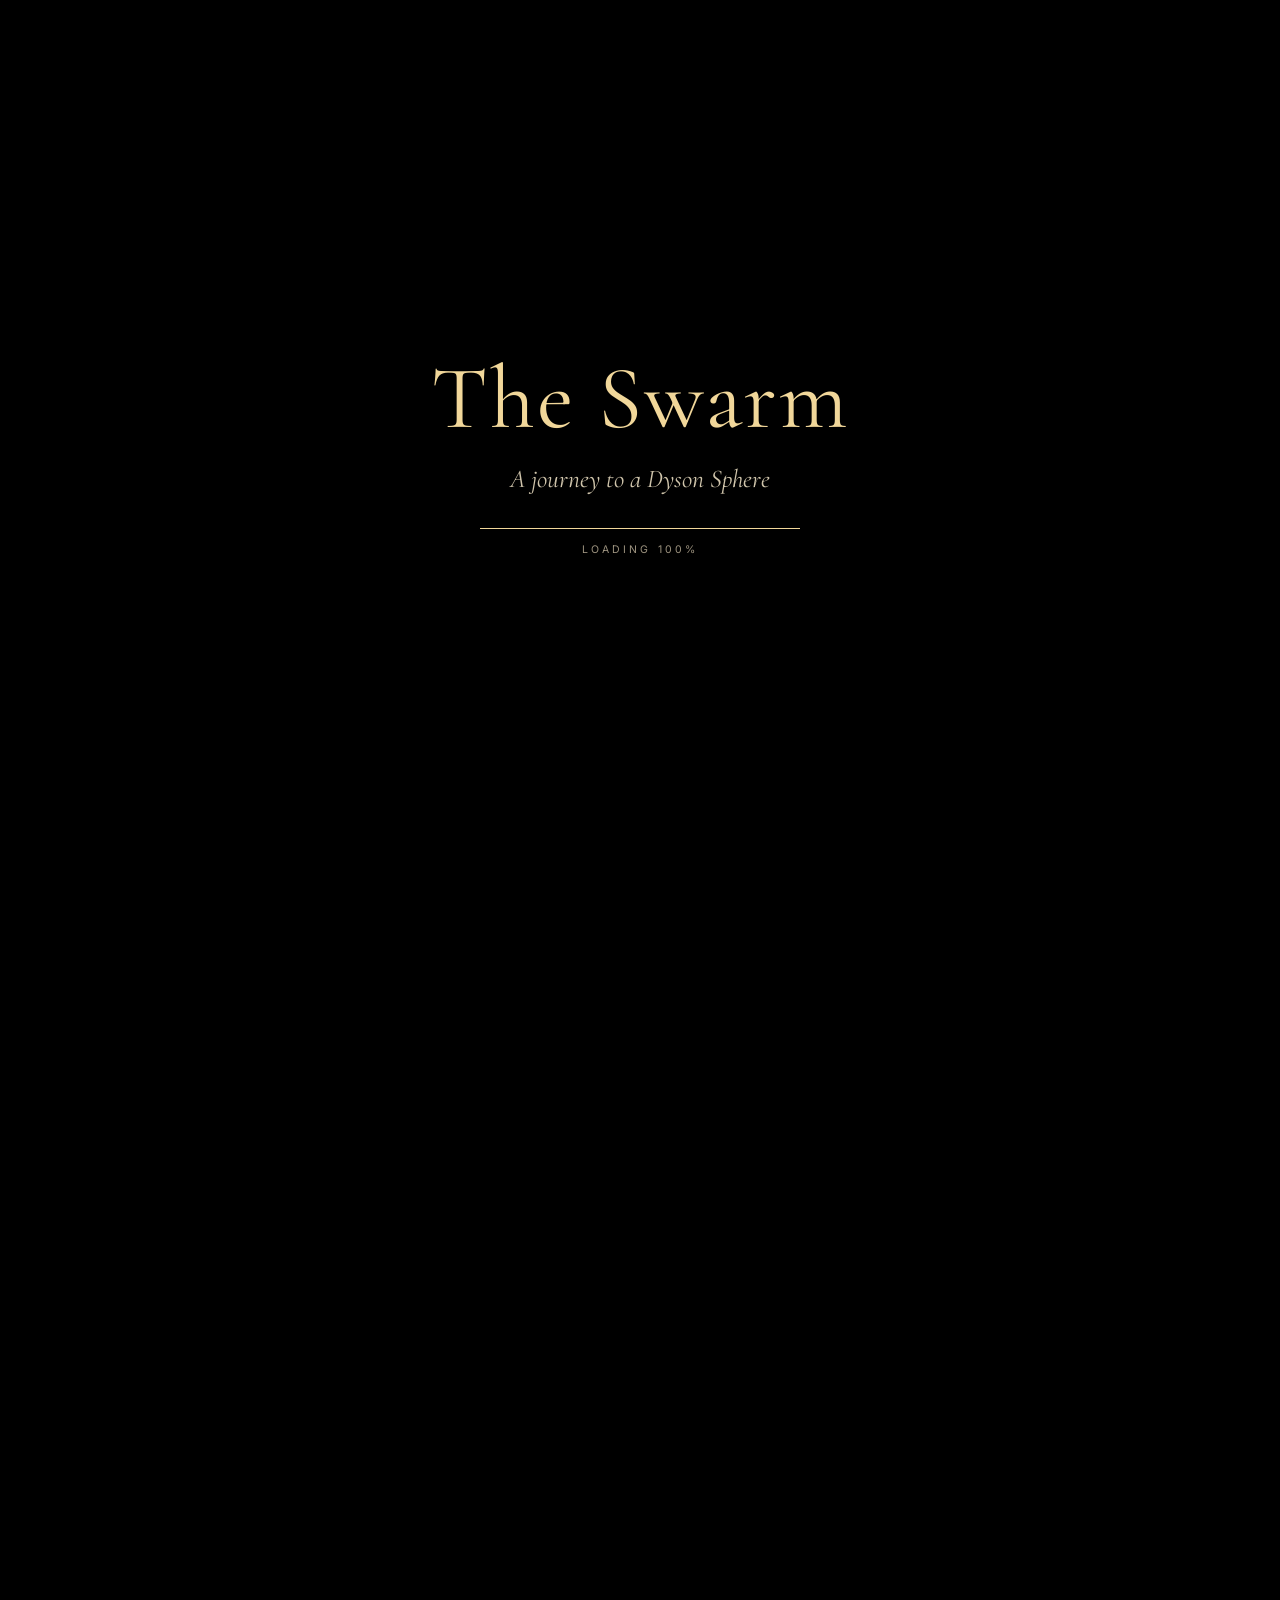
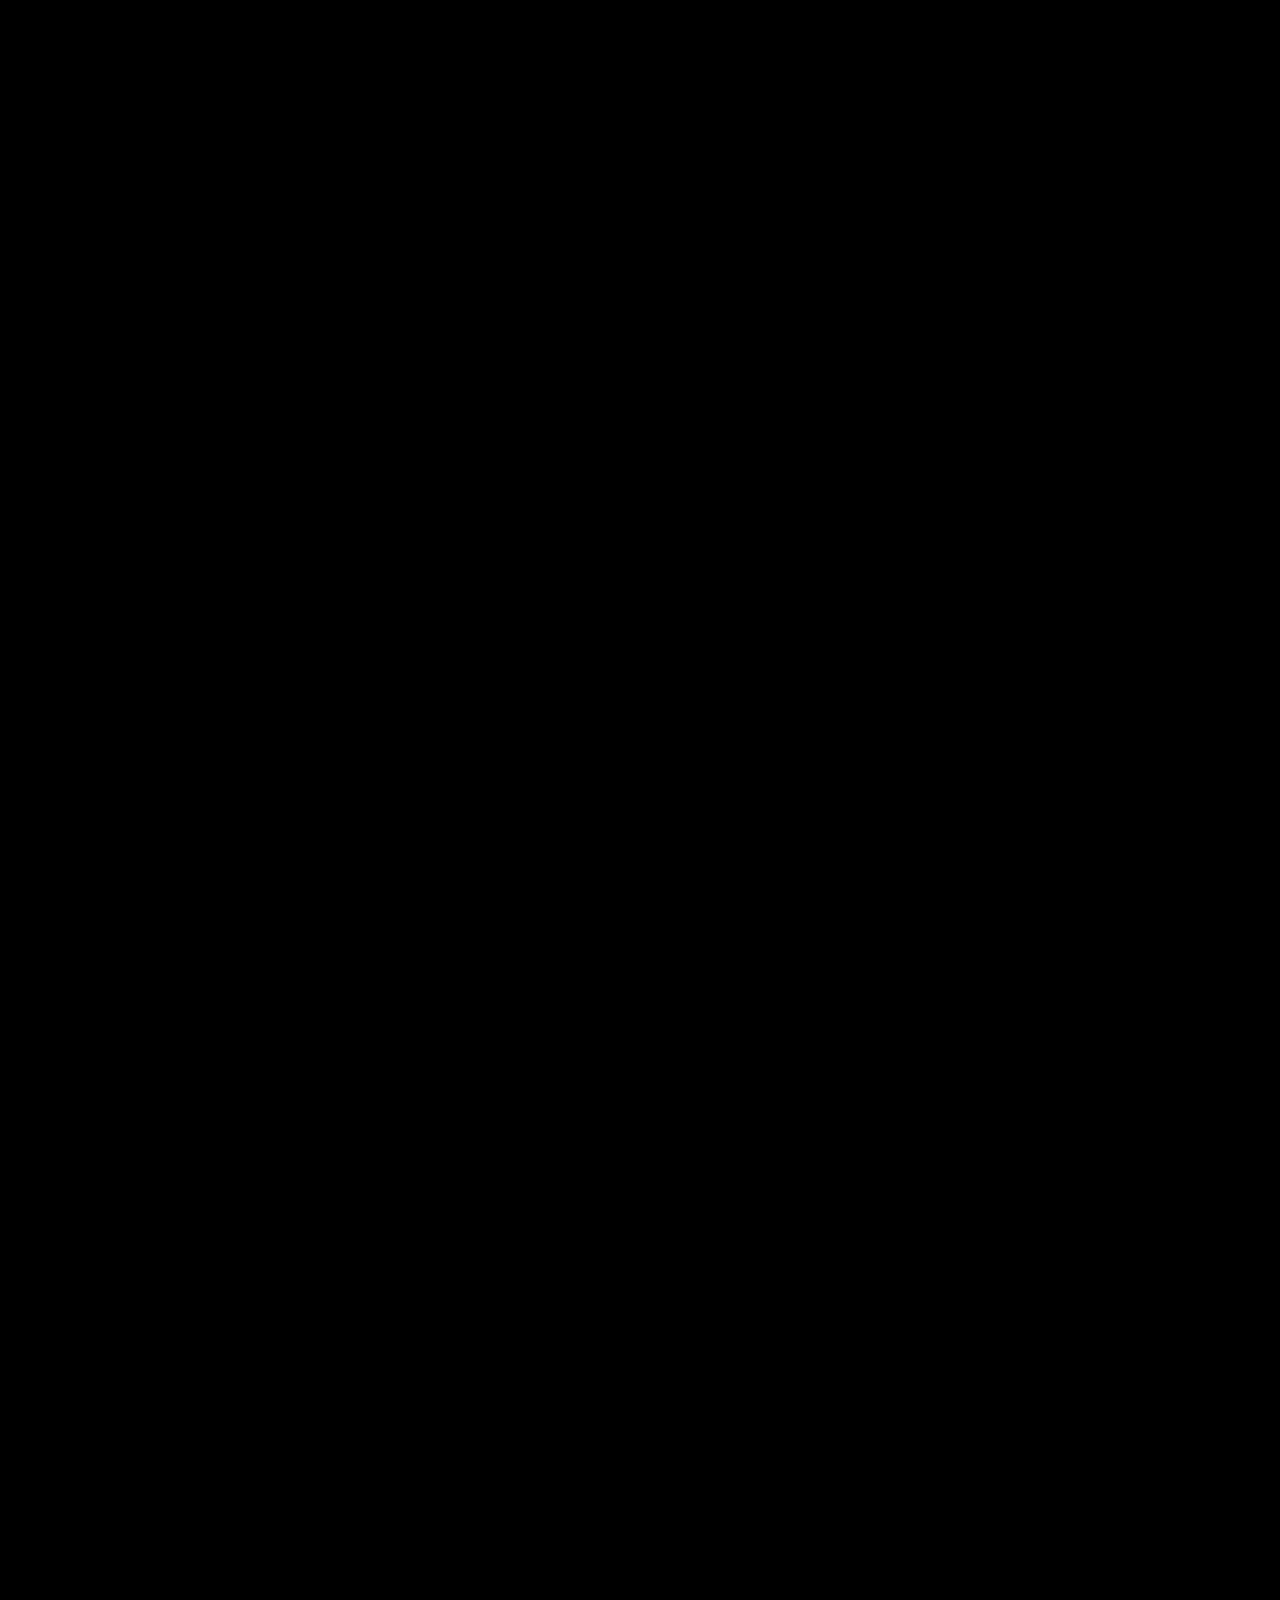
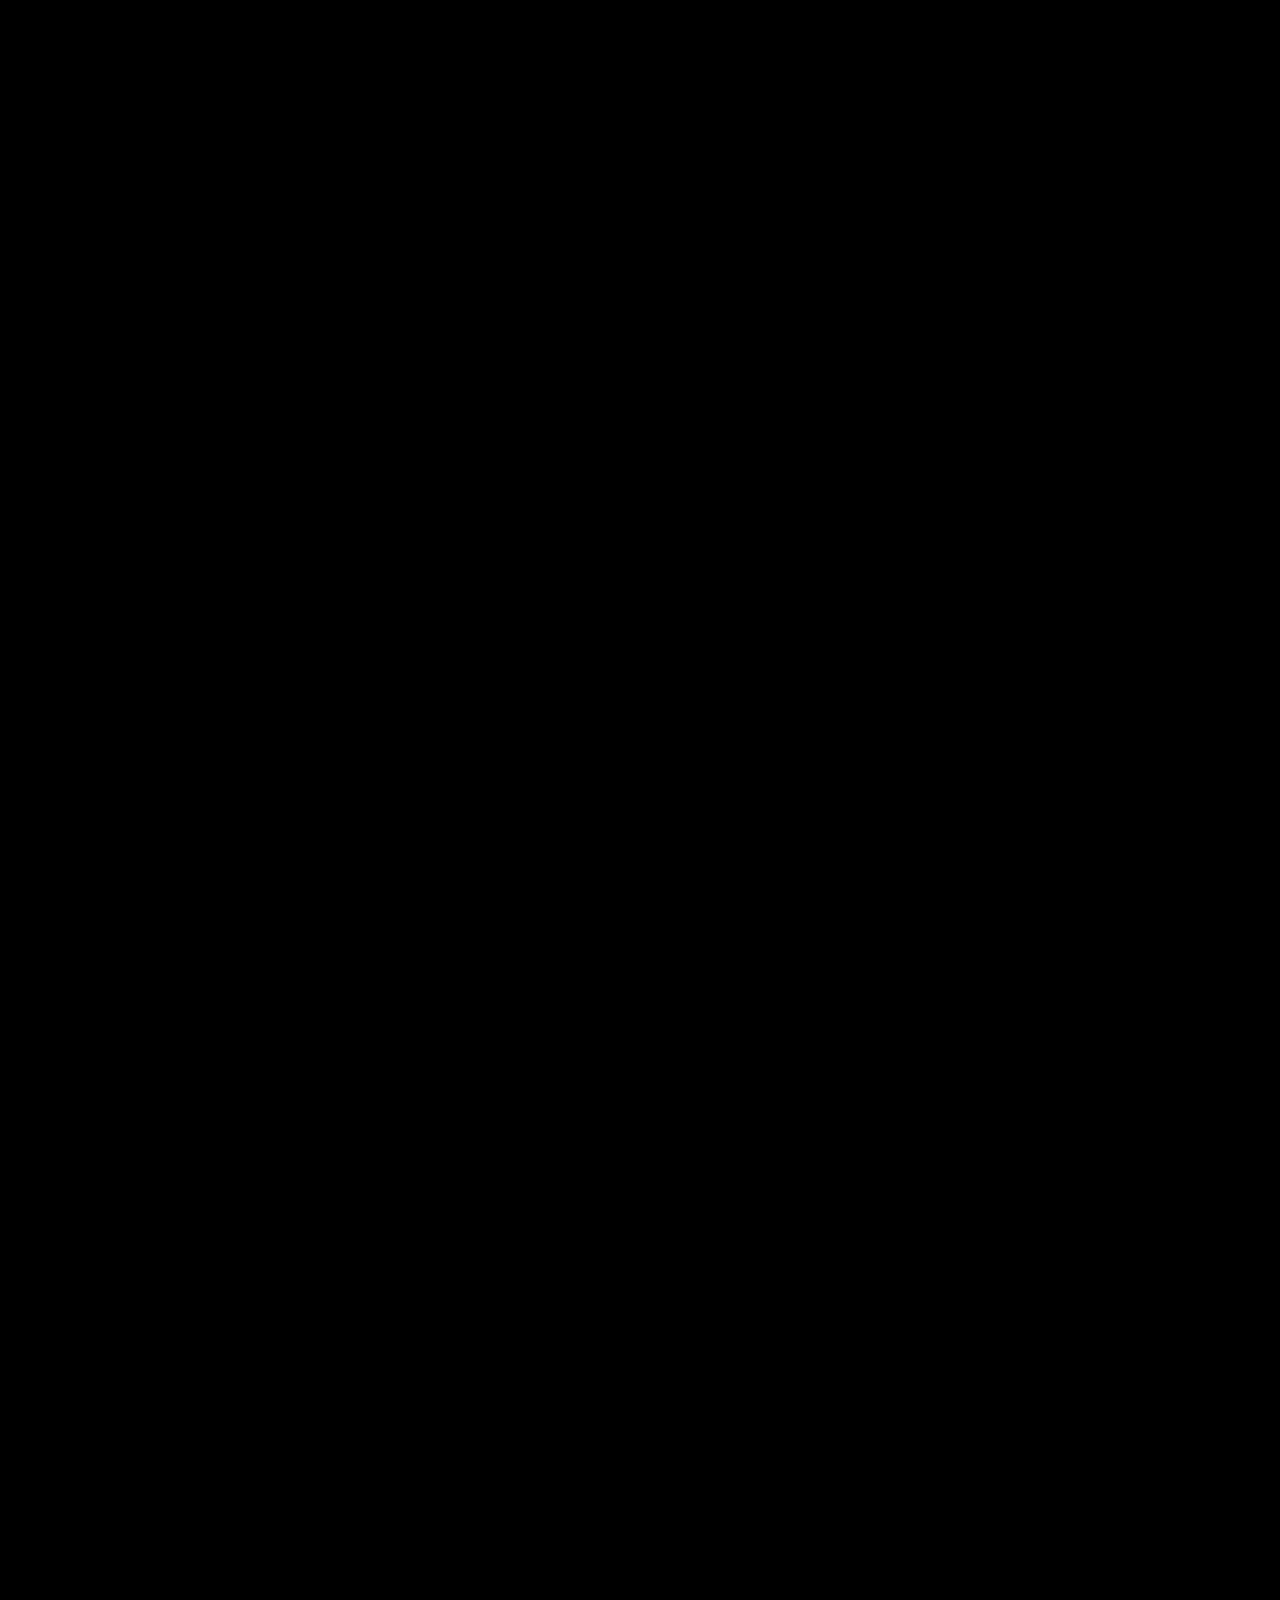
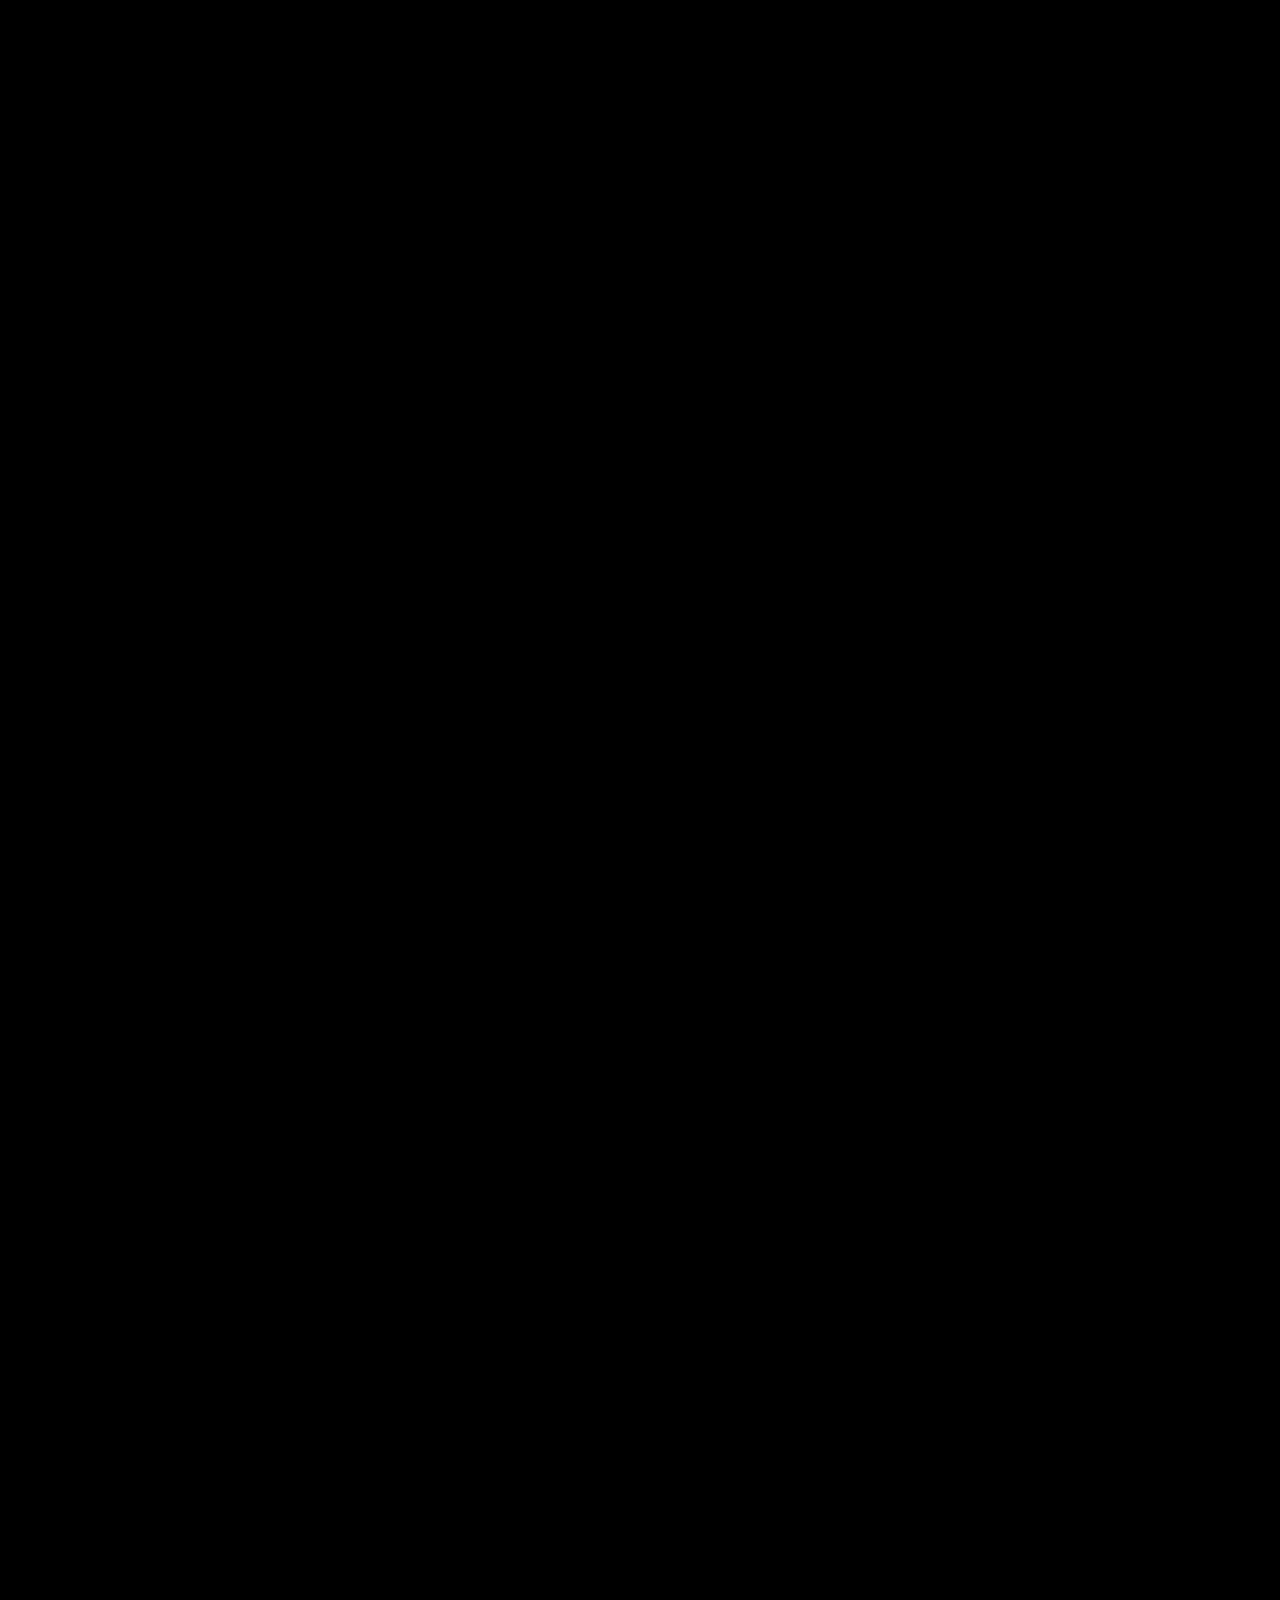
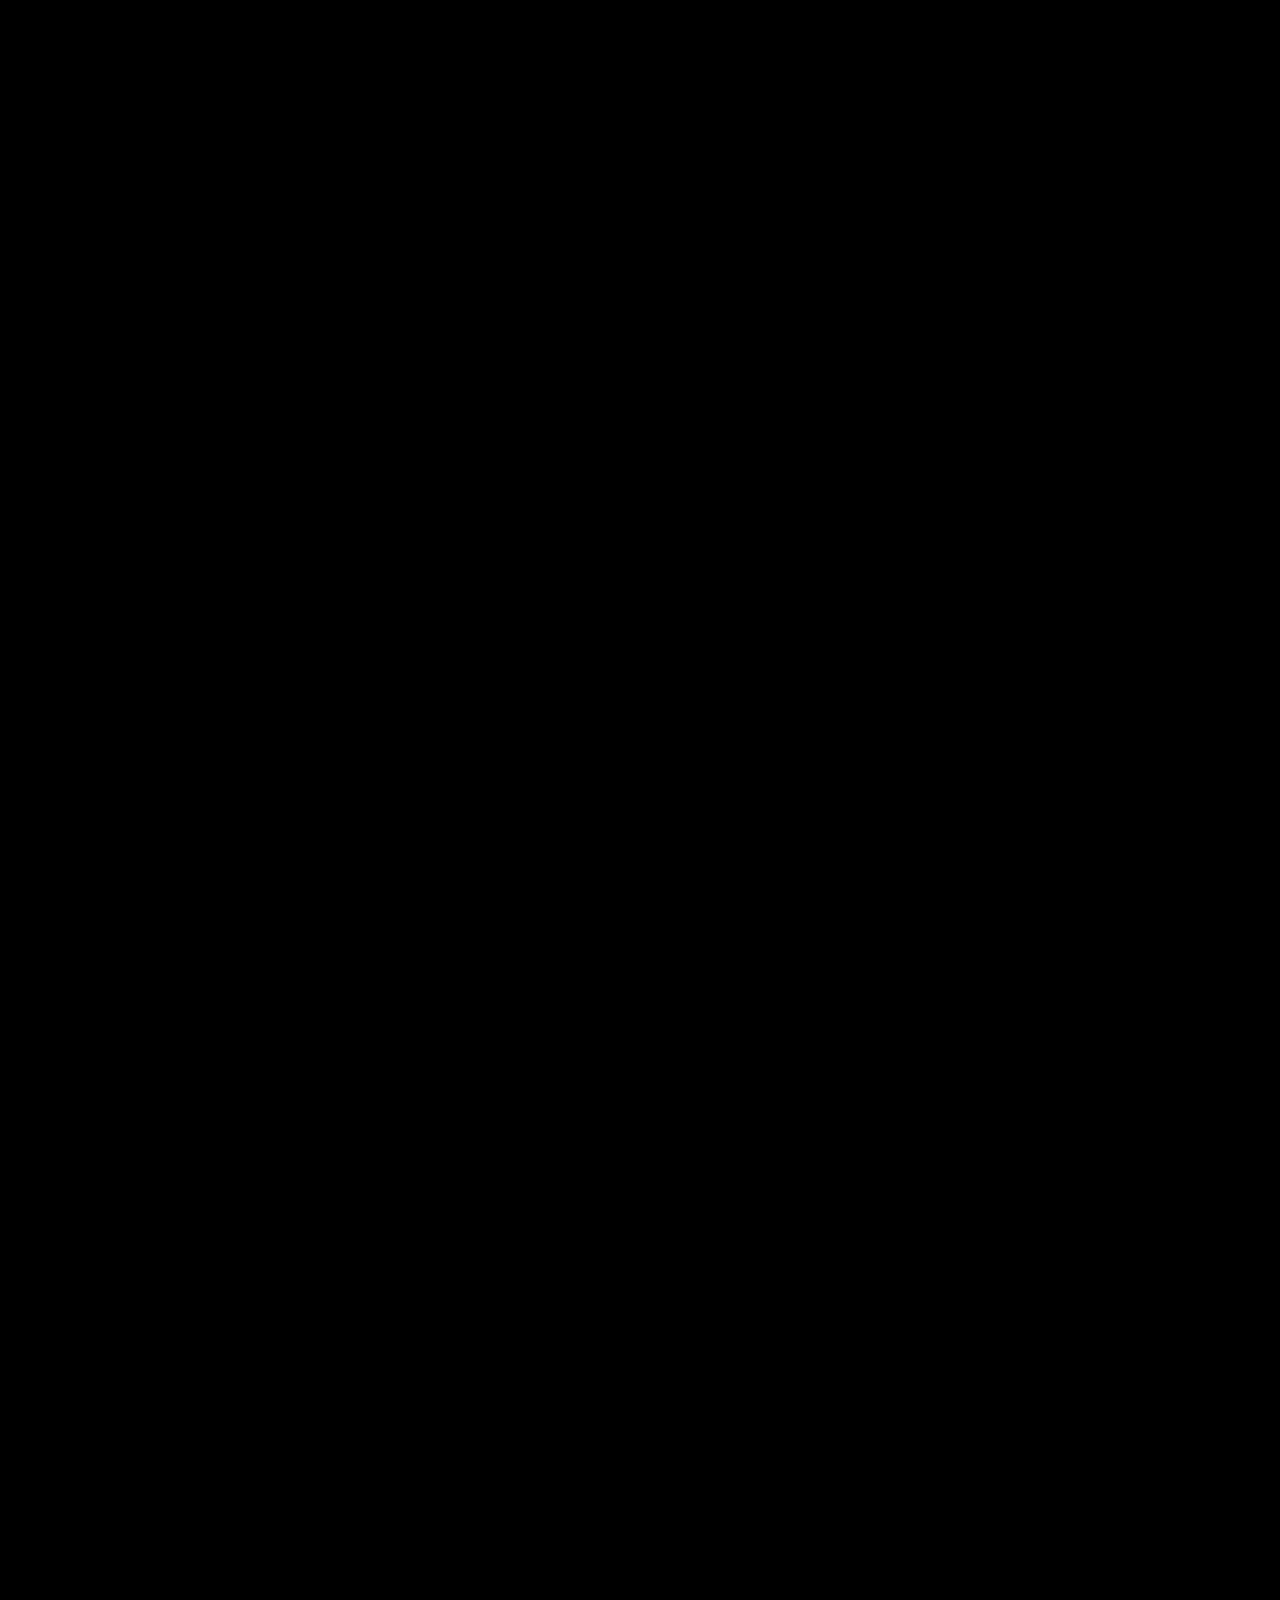
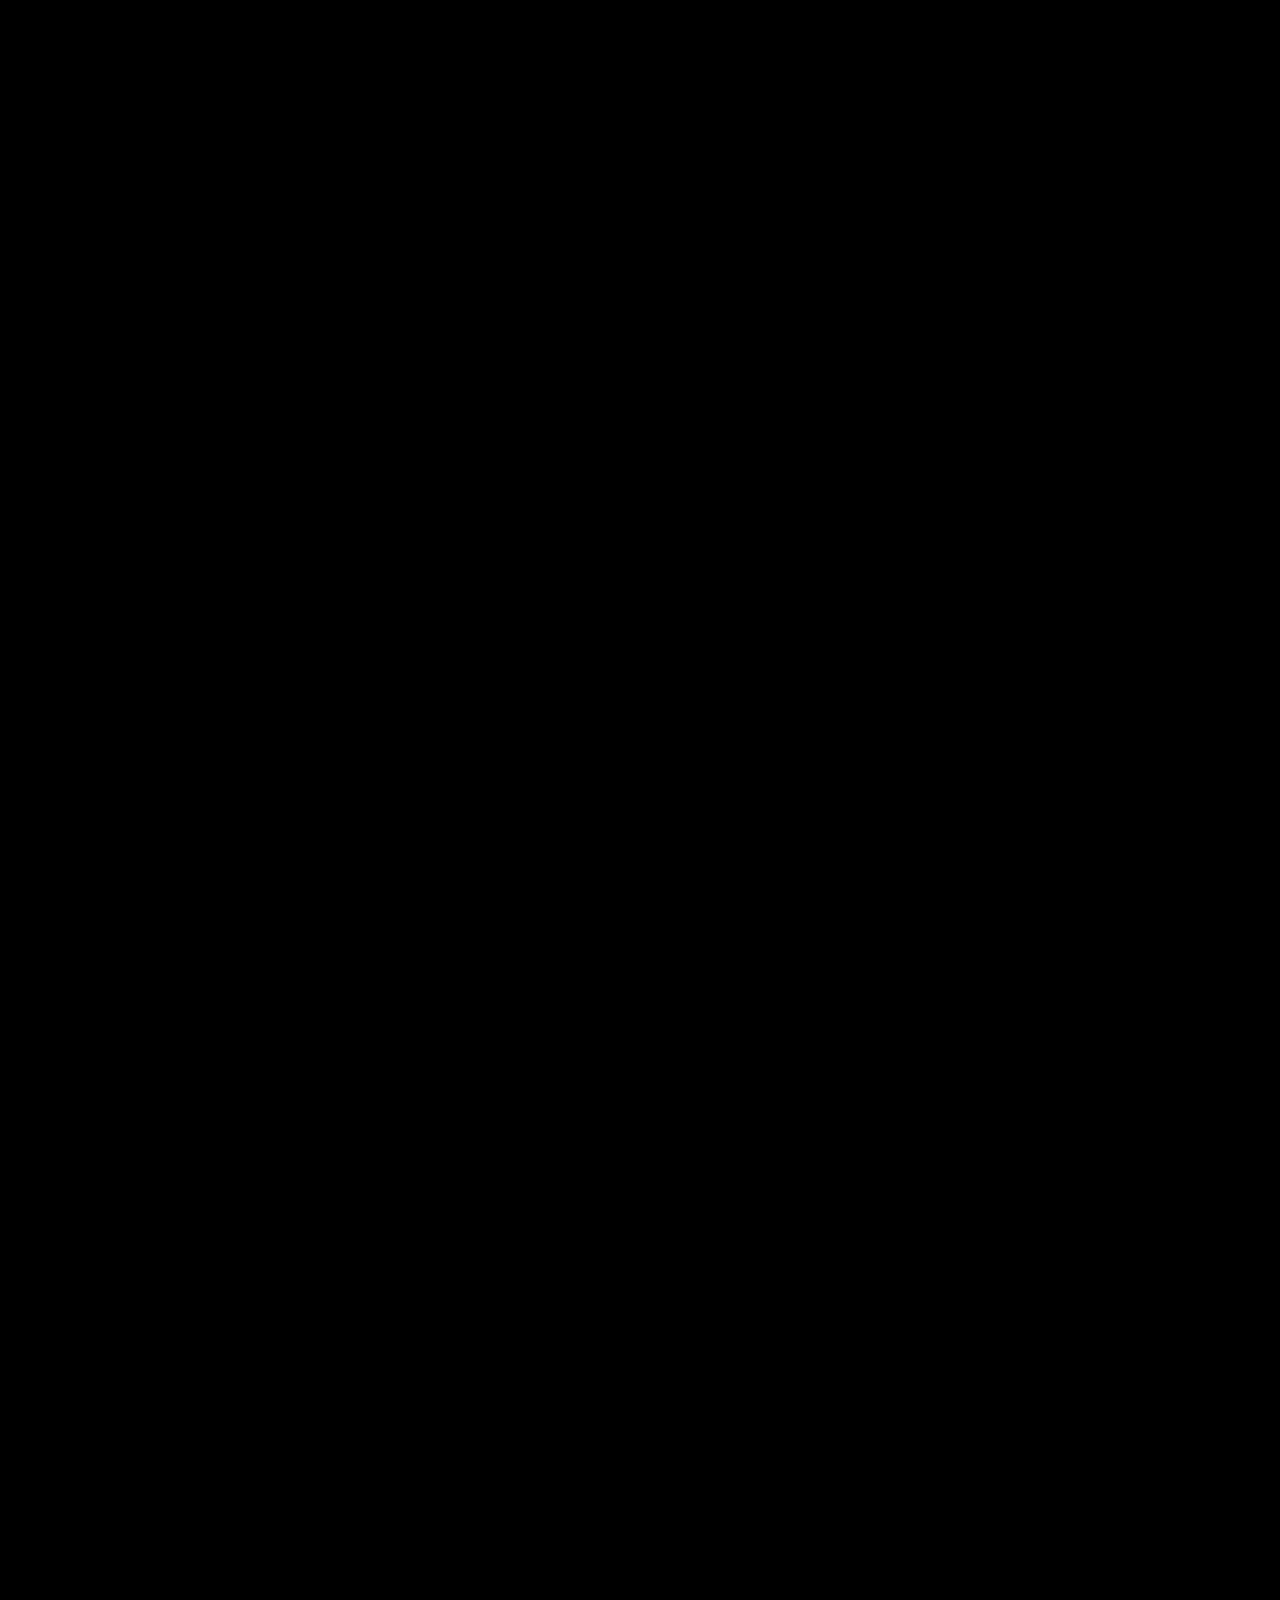
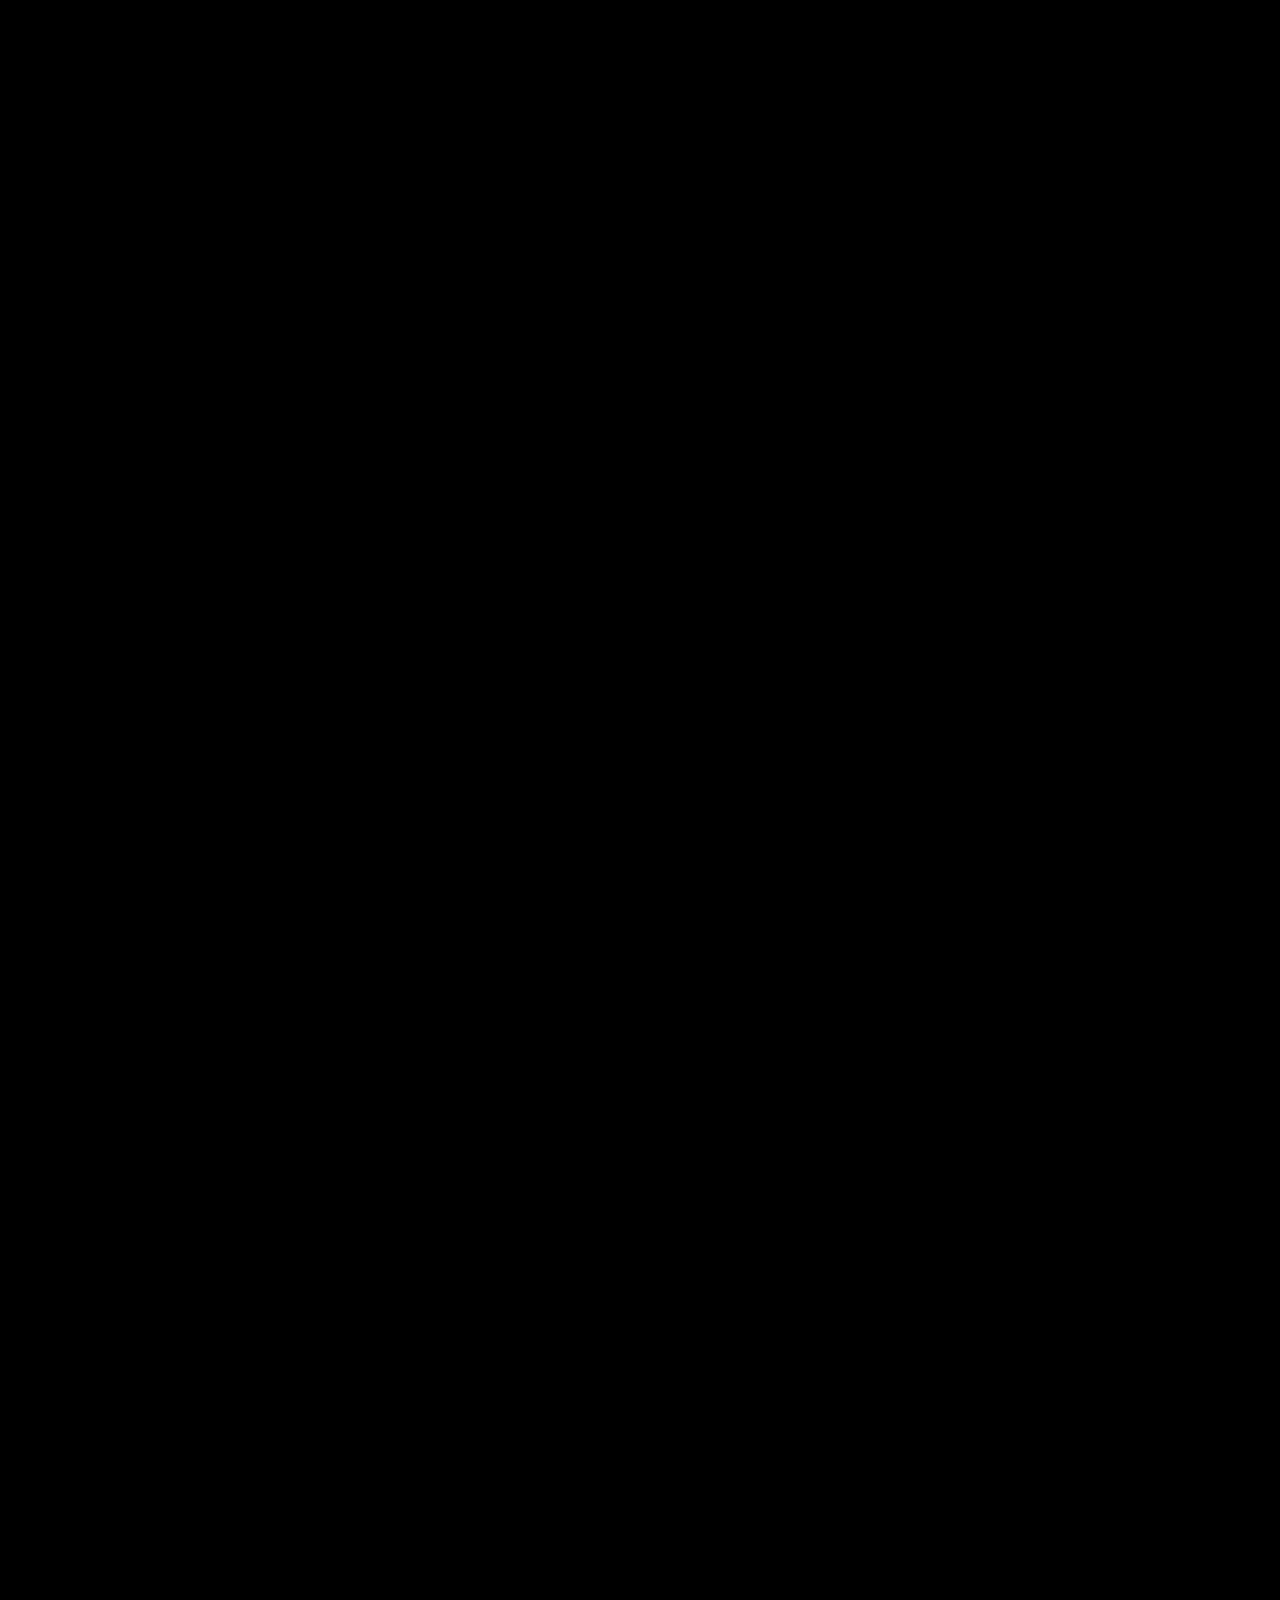
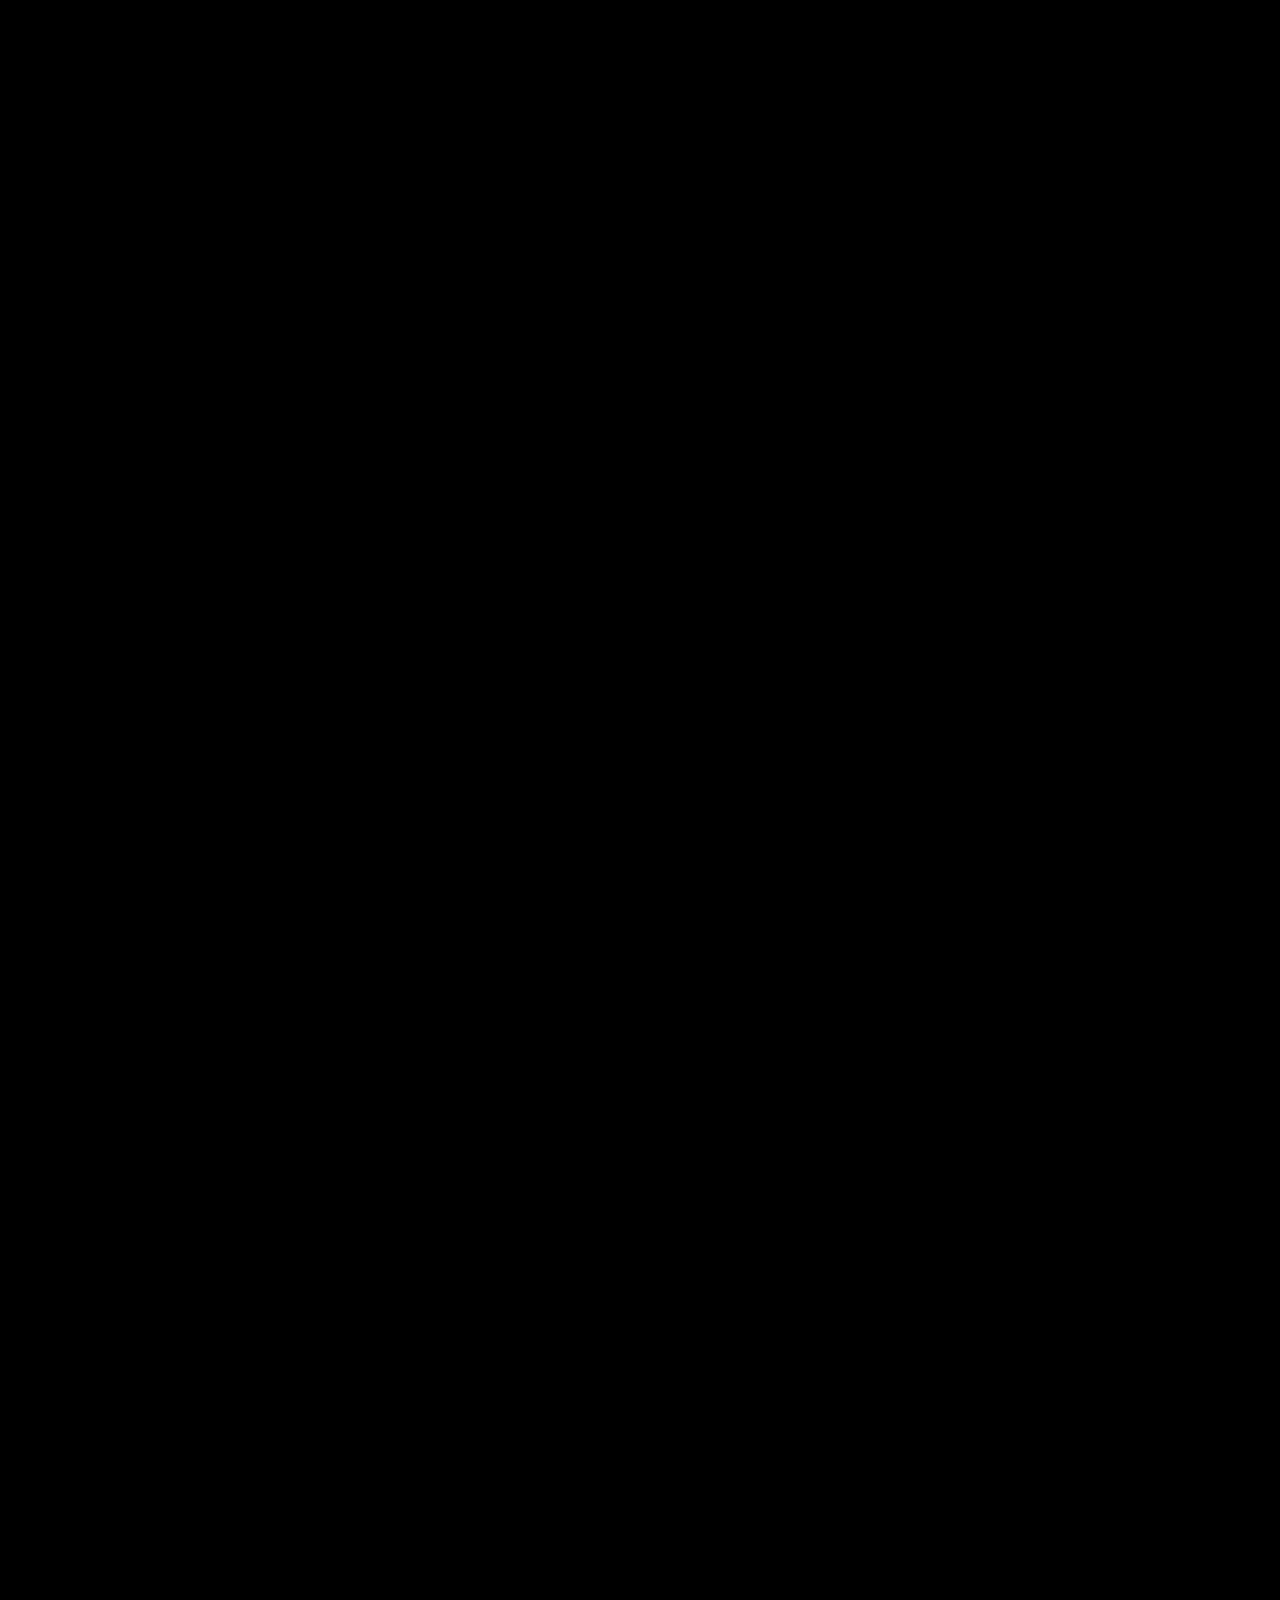
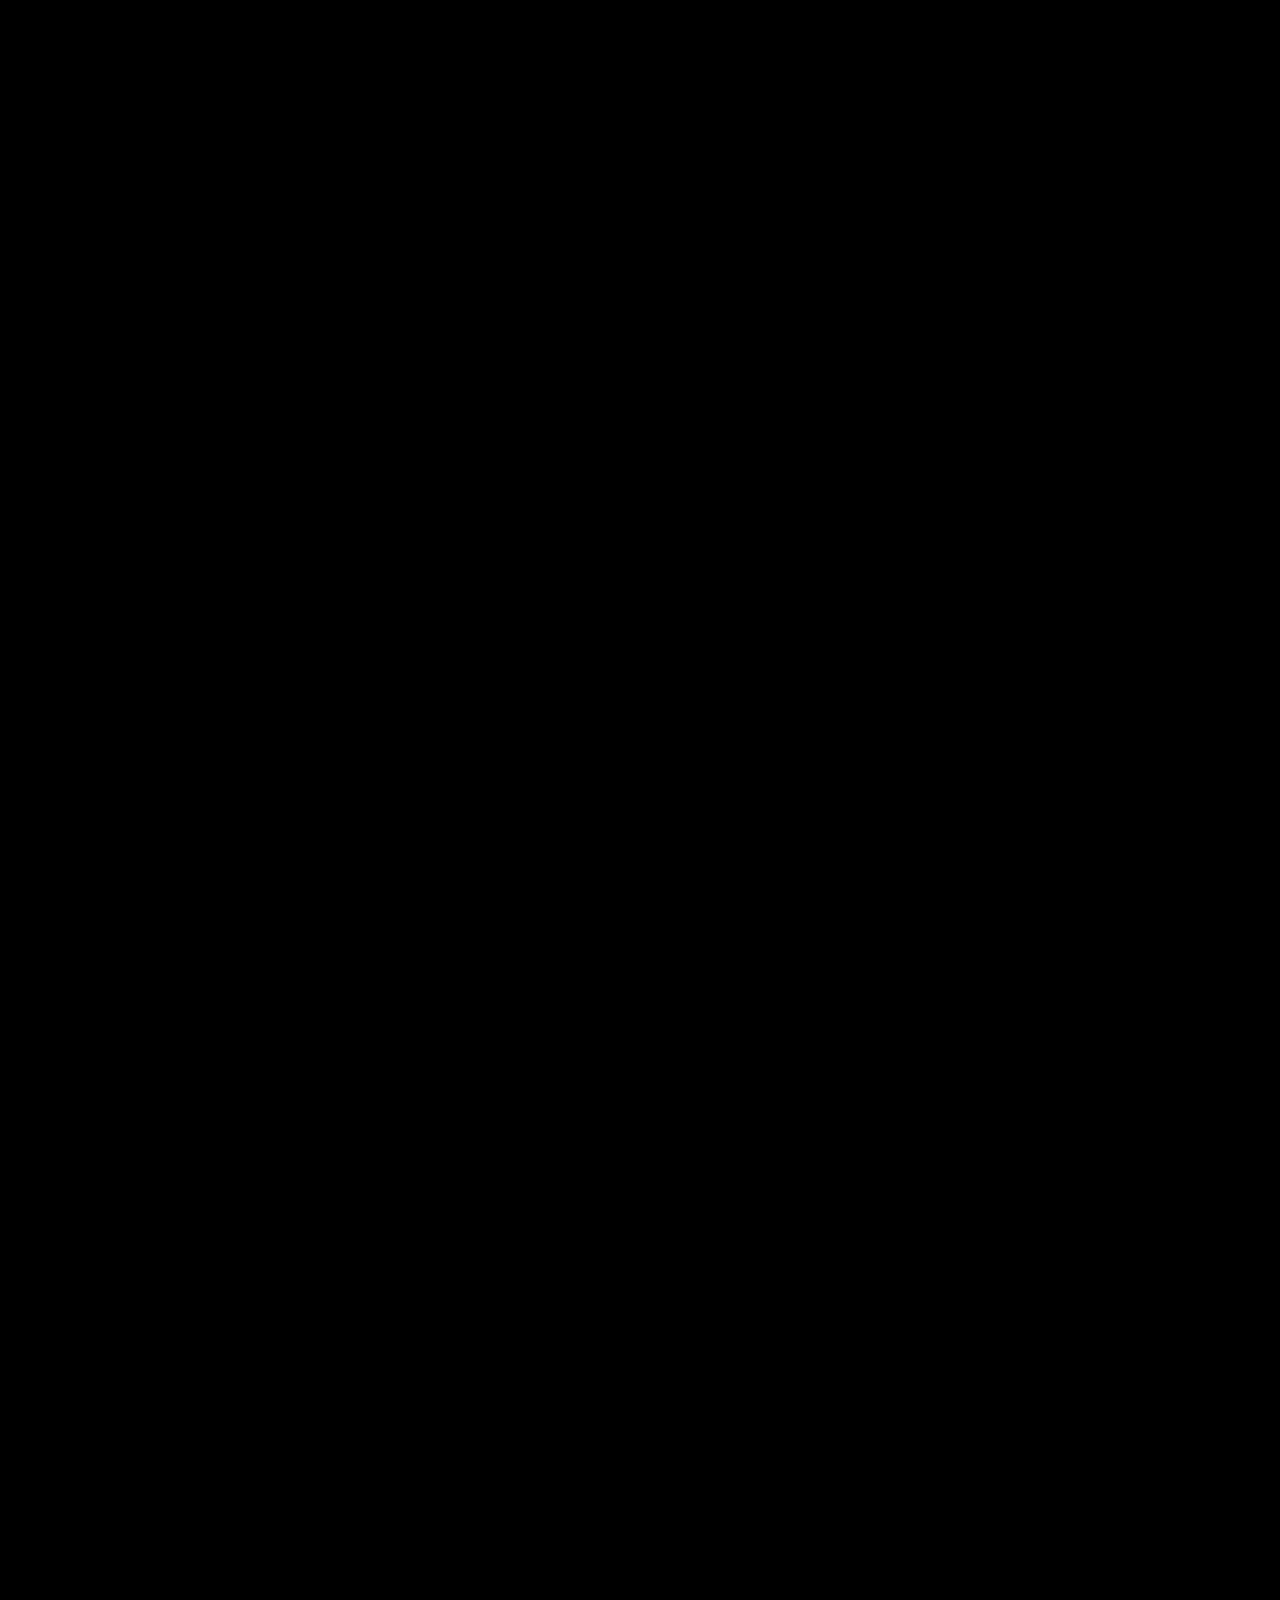
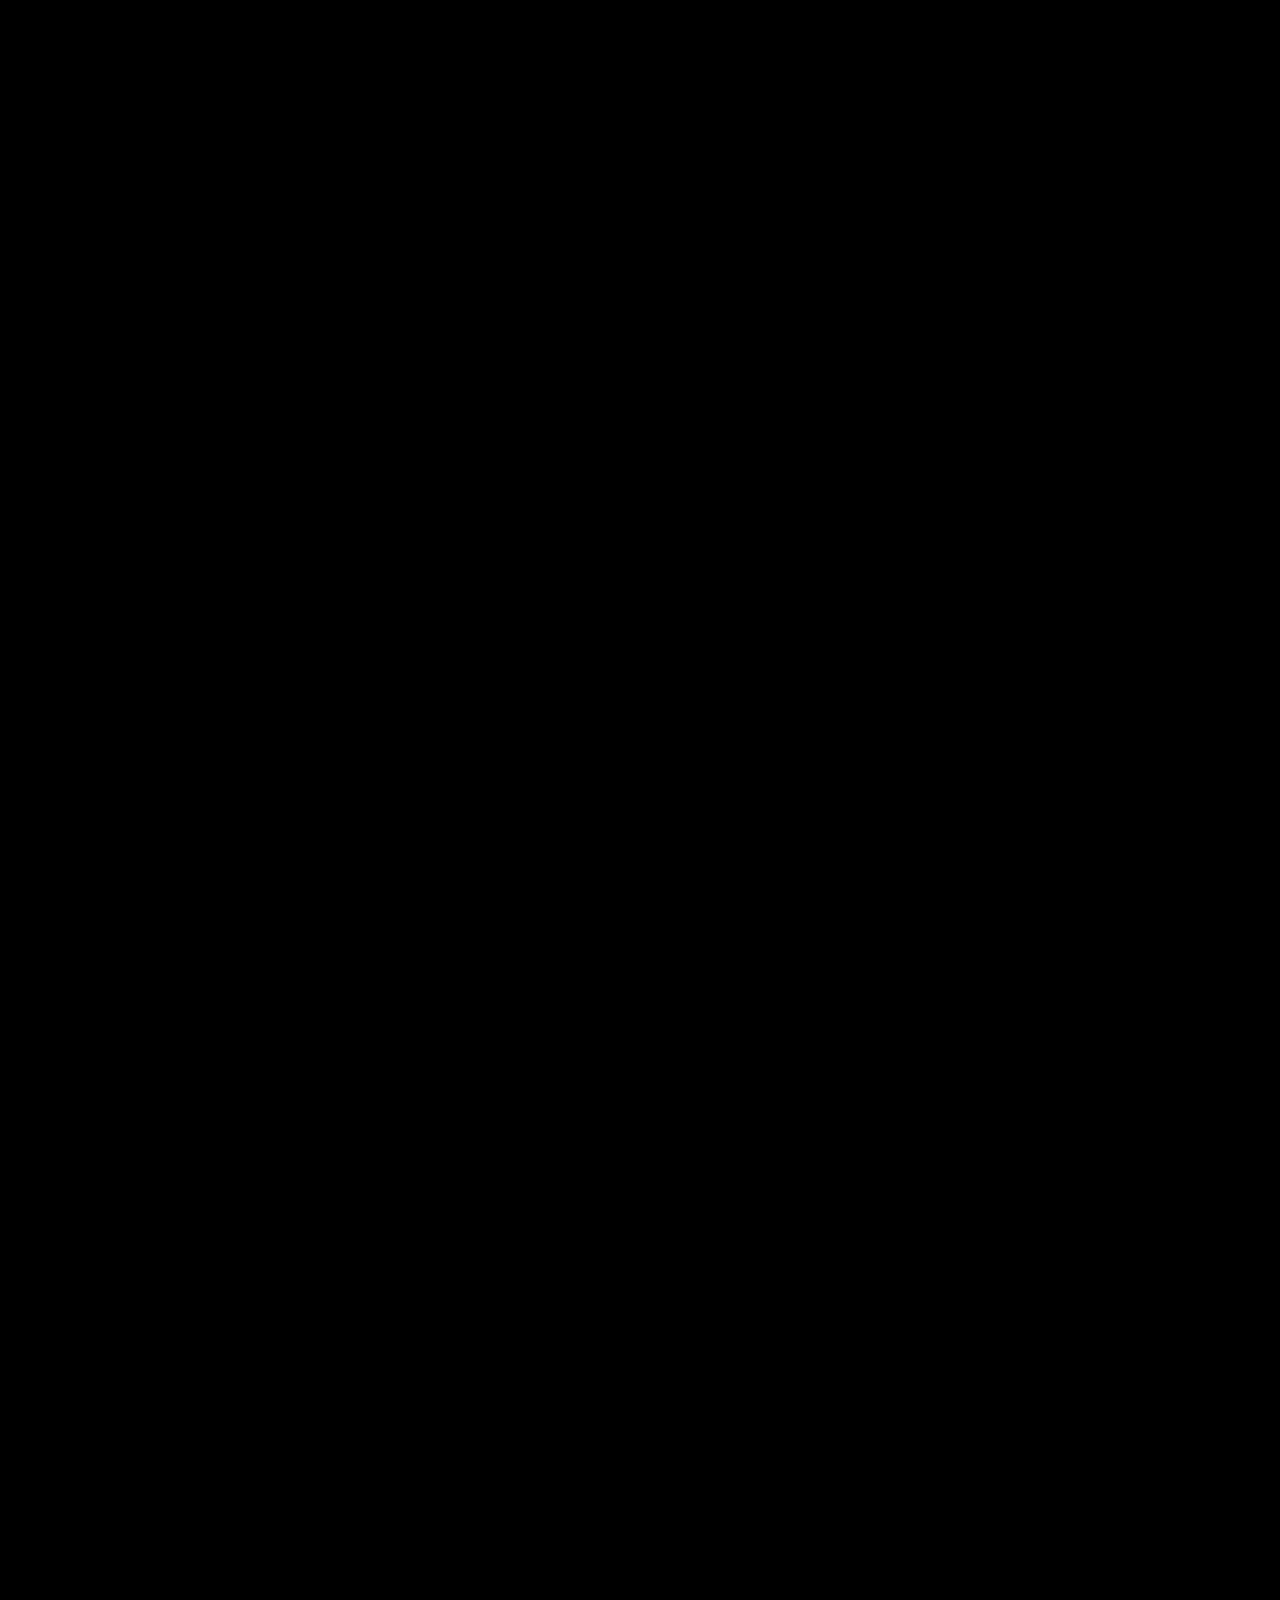
==== commit 4c6d0246: "Smoother scrolling and a scroll hint The film now eases toward the scroll on a damped spring, blends" ====
--- a/index.html
+++ b/index.html
@@ -16,7 +16,20 @@
   #v { width: 100vw; height: 100vh; object-fit: cover; display: block; background: #000; }
   /* on screens narrower than the film, show all of it: the words are part of the picture */
   @media (max-aspect-ratio: 3/2) { #v { object-fit: contain; } }
-  #track { height: 1400vh; }
+  #track { height: 2400vh; }
+  /* the previous frame, laid over the new one and faded out: slow scrolling flows instead of stepping */
+  #ghost { position: fixed; inset: 0; width: 100vw; height: 100vh; pointer-events: none; opacity: 0; }
+  /* the scroll hint: a mouse with a rolling wheel, or a finger's swipe on touch screens */
+  #hint { position: fixed; left: 50%; bottom: 7vh; transform: translateX(-50%); z-index: 9; text-align: center; pointer-events: none;
+    opacity: 0; transition: opacity .7s ease; }
+  #hint.show { opacity: 1; }
+  #hint .mouse { width: 24px; height: 38px; margin: 0 auto 12px; border: 1.5px solid rgba(241,215,154,.85); border-radius: 13px; position: relative; }
+  #hint .mouse::after { content: ''; position: absolute; left: 50%; top: 7px; width: 3px; height: 7px; margin-left: -1.5px; border-radius: 2px; background: #f1d79a; animation: wheel 1.8s ease-in-out infinite; }
+  @keyframes wheel { 0% { transform: translateY(0); opacity: 0; } 20% { opacity: 1; } 70% { transform: translateY(12px); opacity: 0; } 100% { opacity: 0; } }
+  #hint .label { font-family: 'Cormorant Garamond', serif; font-style: italic; font-size: clamp(17px, 1.6vw, 22px); color: #e7dcc3; text-shadow: 0 1px 12px rgba(0,0,0,.8); }
+  #hint .chev { width: 10px; height: 10px; margin: 10px auto 0; border-right: 1.5px solid rgba(241,215,154,.7); border-bottom: 1.5px solid rgba(241,215,154,.7); transform: rotate(45deg); animation: chev 1.8s ease-in-out infinite; }
+  @keyframes chev { 0%,100% { transform: translateY(0) rotate(45deg); opacity: .3; } 50% { transform: translateY(6px) rotate(45deg); opacity: 1; } }
+  @media (pointer: coarse) { #hint .mouse { display: none; } }
   #veil { position: fixed; inset: 0; z-index: 10; display: grid; place-items: center; background: #000; transition: opacity 1.2s ease; }
   #veil.gone { opacity: 0; pointer-events: none; }
   #veil .t { text-align: center; }
@@ -50,7 +63,8 @@
 <div id="stage"><video id="v" muted playsinline preload="auto" disablepictureinpicture></video></div>
 <div id="track"></div>
 <div id="sbar"><div id="sprog"></div></div>
-<div id="scue">Scroll<i></i></div>
+<canvas id="ghost"></canvas>
+<div id="hint"><div class="mouse"></div><div class="label">Scroll to begin</div><div class="chev"></div></div>
 <button id="snd" type="button" aria-label="Sound"><i></i><i></i><i></i><i></i><span>Sound on</span></button>
 <div id="end"><a href="window.html">Walk the window</a></div>
 <div id="veil"><div class="t"><h1>The Swarm</h1><p>A journey to a Dyson Sphere</p><div id="bar"><div id="fill"></div></div><div id="pct">Loading</div></div></div>
@@ -272,9 +286,9 @@
 
 
 // ---------------------------------------------------------------- the film, scrubbed by the scroll
-const v = document.getElementById('v'), veil = document.getElementById('veil');
+let v = document.getElementById('v'); const veil = document.getElementById('veil');
 const SRC = 'film.mp4', PARTS = [];      // where a host limits file sizes, the film comes in pieces
-let dur = 117, shown = 0, wanted = 0, ready = false, lastP = 0, lastT = performance.now();
+let dur = 117, shown = 1.6, vel = 0, wanted = 0, ready = false, lastP = 0, lastT = performance.now(), lastScroll = performance.now();
 v.addEventListener('loadedmetadata', () => { dur = v.duration || dur; });
 const progress = f => { document.getElementById('fill').style.width = (f * 100).toFixed(1) + '%'; document.getElementById('pct').textContent = 'Loading ' + Math.round(f * 100) + '%'; };
 // pull the whole film into memory, so every frame is instantly at hand when the scroll asks for it
@@ -291,30 +305,56 @@
       const all = await Promise.all(PARTS.map(p => pull(p.url, n => { got += n; progress(got / total); })));
       chunks = all.flat();
     } else {
-      v.src = SRC;                                   // start from the network while the rest arrives
+      // the film opens as soon as its first frames arrive, streamed from the host; the rest comes down behind it
+      v.src = SRC;
+      v.addEventListener('canplay', () => { ready = true; setTimeout(() => veil.classList.add('gone'), 400); }, { once: true });
       const r = await fetch(SRC, { method: 'HEAD' }); const total = +r.headers.get('content-length') || 0;
       chunks = await pull(SRC, n => { got += n; if (total) progress(got / total); });
     }
-    const url = URL.createObjectURL(new Blob(chunks, { type: 'video/mp4' })); const at = v.currentTime || 0;
-    v.src = url; await new Promise(res => v.addEventListener('loadeddata', res, { once: true })); v.currentTime = at;
+    // swap to the copy in memory without a flicker: a second player takes the same frame, then replaces the first
+    const url = URL.createObjectURL(new Blob(chunks, { type: 'video/mp4' }));
+    const v2 = document.createElement('video'); v2.id = 'v'; v2.muted = true; v2.playsInline = true; v2.preload = 'auto'; v2.src = url;
+    await new Promise(res => v2.addEventListener('loadeddata', res, { once: true }));
+    v2.currentTime = shown; await new Promise(res => v2.addEventListener('seeked', res, { once: true }));
+    v.replaceWith(v2); v.removeAttribute('src'); v.load(); v = v2;
   } catch (e) { if (!v.src) v.src = PARTS.length ? PARTS[0].url : SRC; }
   ready = true; veil.classList.add('gone');
 })();
+// the blend layer: just before each new frame is asked for, the frame on screen is copied here, then faded away
+const ghost = document.getElementById('ghost'), gx = ghost.getContext('2d', { alpha: true });
+let ghostA = 0;
+function sizeGhost() { const r = Math.min(devicePixelRatio || 1, 1.5); ghost.width = Math.round(innerWidth * r); ghost.height = Math.round(innerHeight * r); }
+sizeGhost(); addEventListener('resize', sizeGhost);
+function holdFrame() {
+  if (!v.videoWidth) return;
+  const W = ghost.width, H = ghost.height, vw = v.videoWidth, vh = v.videoHeight;
+  const cover = (innerWidth / innerHeight) > 1.5, k = cover ? Math.max(W / vw, H / vh) : Math.min(W / vw, H / vh);
+  const dw = vw * k, dh = vh * k;
+  gx.clearRect(0, 0, W, H); gx.drawImage(v, (W - dw) / 2, (H - dh) / 2, dw, dh); ghostA = 0.6;   // a soft blend, never a trail
+}
+addEventListener('scroll', () => { lastScroll = performance.now(); }, { passive: true });
+const touch = matchMedia('(pointer: coarse)').matches, hint = document.getElementById('hint'), hintLabel = hint.querySelector('.label');
 function frame(now) {
   const dt = Math.min(0.1, (now - lastT) / 1000); lastT = now;
   const max = document.documentElement.scrollHeight - innerHeight;
   const f = max > 0 ? clamp(scrollY / max, 0, 1) : 0;
-  wanted = f * Math.max(0, dur - 0.05);
+  const T0 = 1.6;                                   // open on the lit chapel and the title, not the black before the fade-in
+  wanted = T0 + f * Math.max(0, dur - T0 - 0.05);
   // glide toward the scroll, so a flick of the wheel becomes a smooth camera move
-  shown += (wanted - shown) * (1 - Math.exp(-dt * 7));
-  if (Math.abs(wanted - shown) < 0.004) shown = wanted;
-  if (ready && !v.seeking && Math.abs(v.currentTime - shown) > 1 / 60) v.currentTime = shown;
+  // a critically damped spring: the film eases into motion and settles, like a camera on a dolly
+  const w = 5.5; vel += (w * w * (wanted - shown) - 2 * w * vel) * dt; shown += vel * dt;
+  if (Math.abs(wanted - shown) < 0.002 && Math.abs(vel) < 0.01) { shown = wanted; vel = 0; }
+  if (ready && !v.seeking && Math.abs(v.currentTime - shown) > 1 / 60) { holdFrame(); v.currentTime = shown; }
+  ghostA = Math.max(0, ghostA - dt * 12); ghost.style.opacity = ghostA.toFixed(3);
+  // the hint: at the start, and again whenever the reader stops partway
+  const idle = now - lastScroll > 2600, atStart = f < 0.004, atEnd = f > 0.985;
+  hint.classList.toggle('show', ready && !atEnd && (atStart || (idle && Math.abs(vel) < 0.01)));
+  hintLabel.textContent = atStart ? (touch ? 'Swipe up to begin' : 'Scroll to begin') : (touch ? 'Keep swiping' : 'Keep scrolling');
   const p = filmP(shown);
   music(p);
   if (p >= P_REL0 && lastP < P_REL0) shatter(1, 0, 0.05);            // the glass goes as you scroll through it
   lastP = p;
   document.getElementById('sprog').style.transform = `scaleX(${f.toFixed(4)})`;
-  document.getElementById('scue').style.opacity = String(1 - seg(f, 0.003, 0.03));
   document.getElementById('end').classList.toggle('show', f > 0.985);
   requestAnimationFrame(frame);
 }
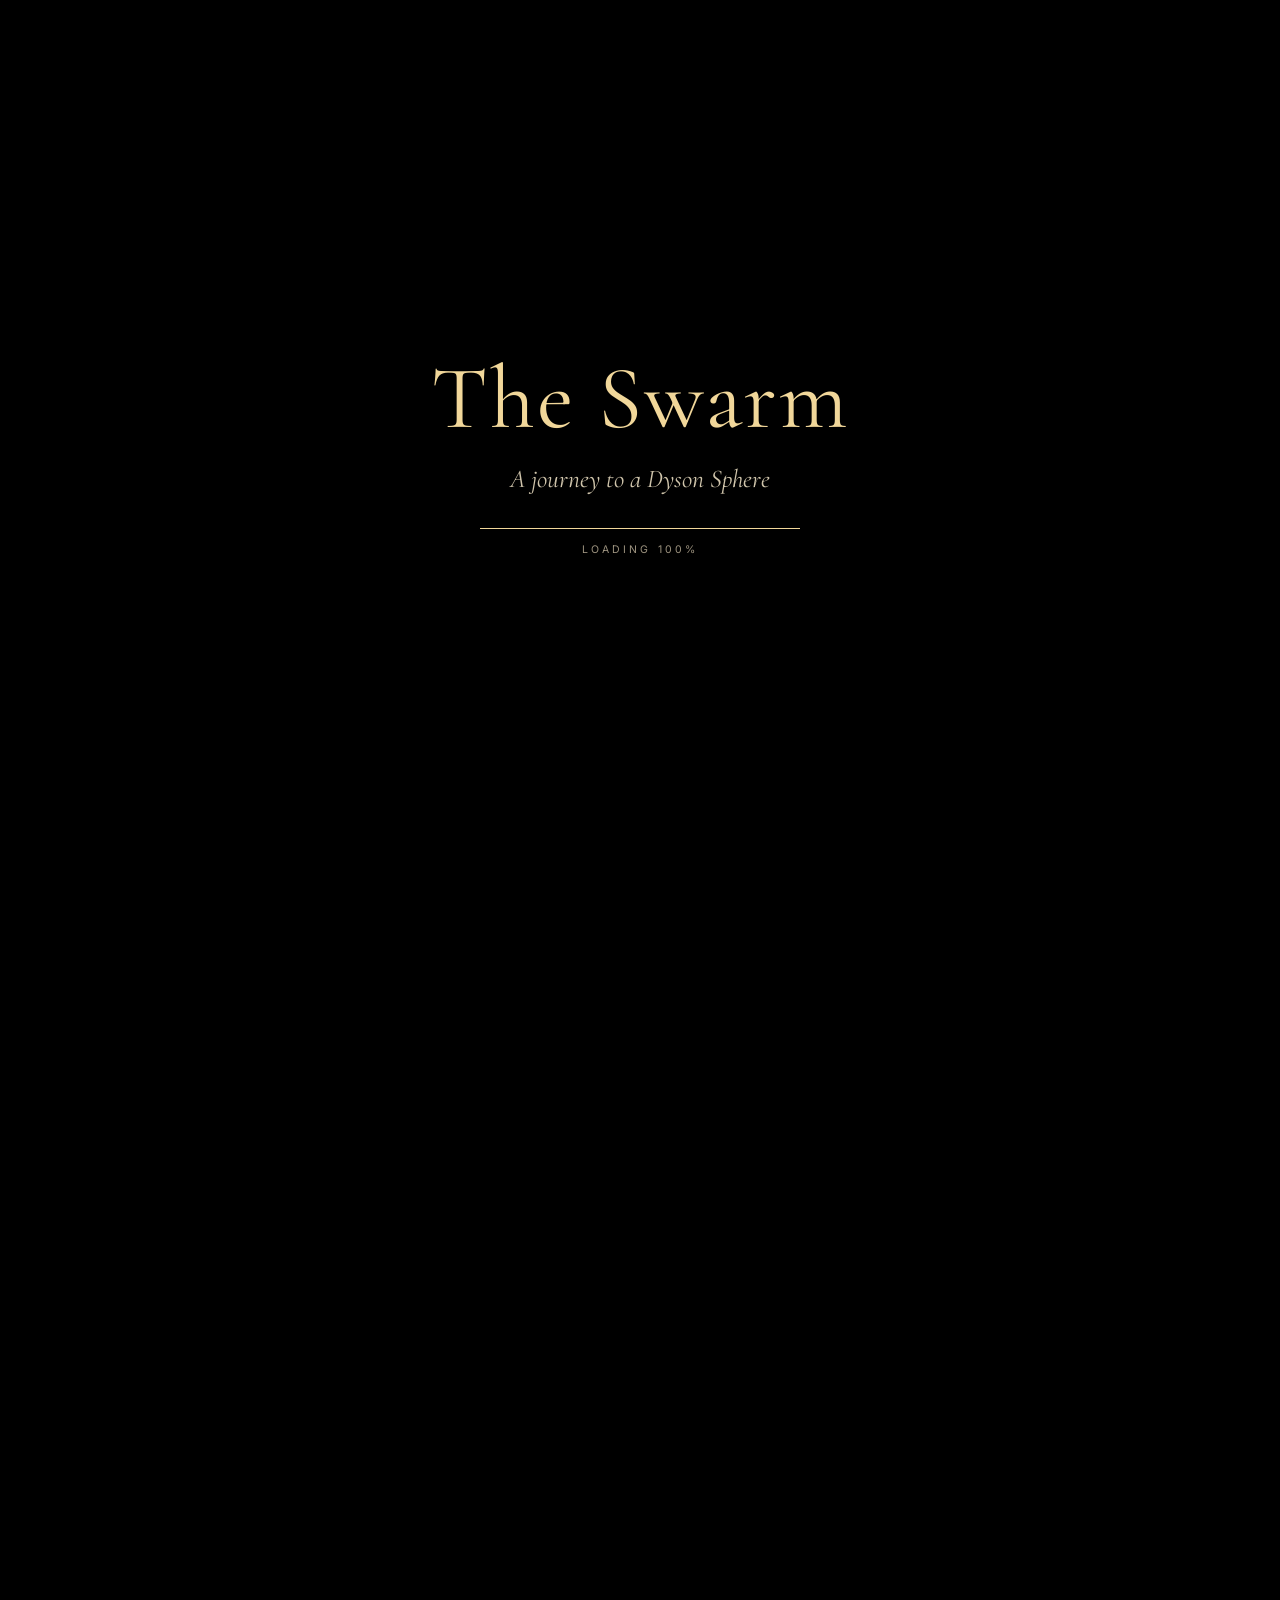
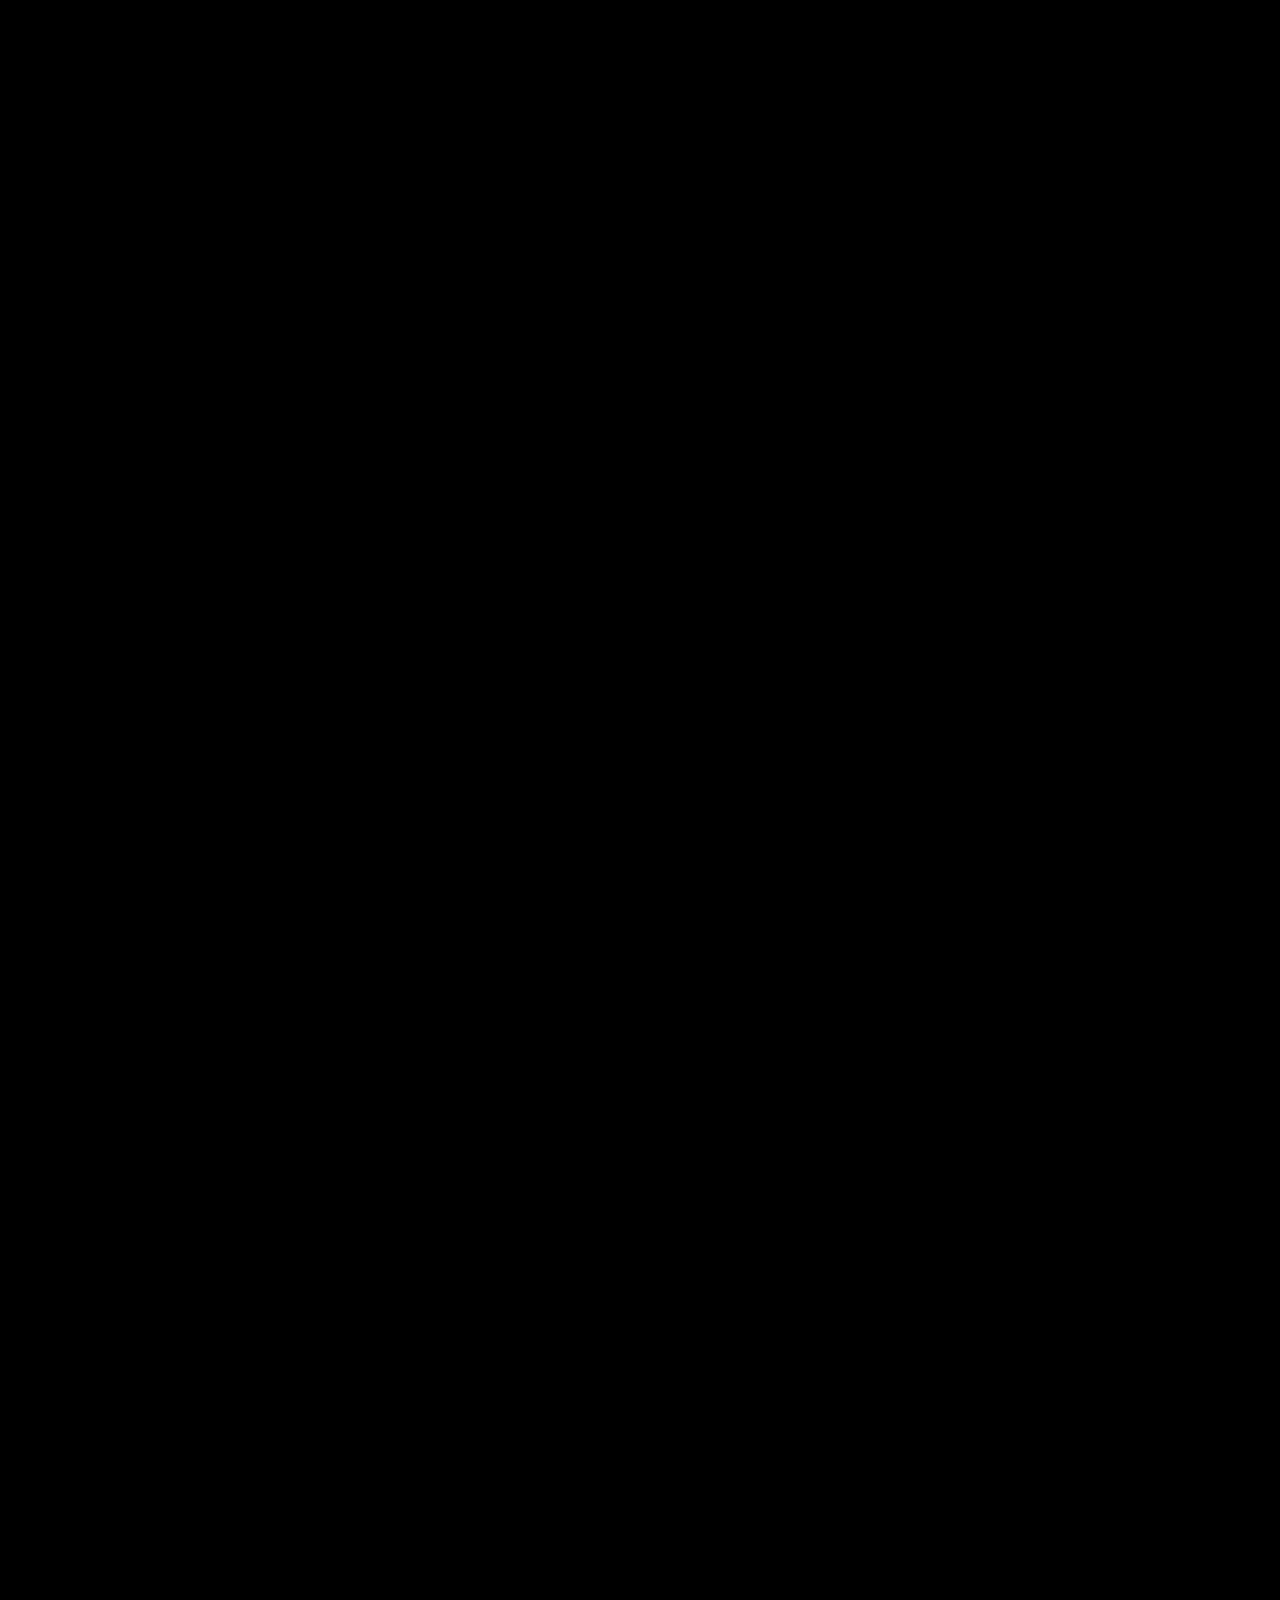
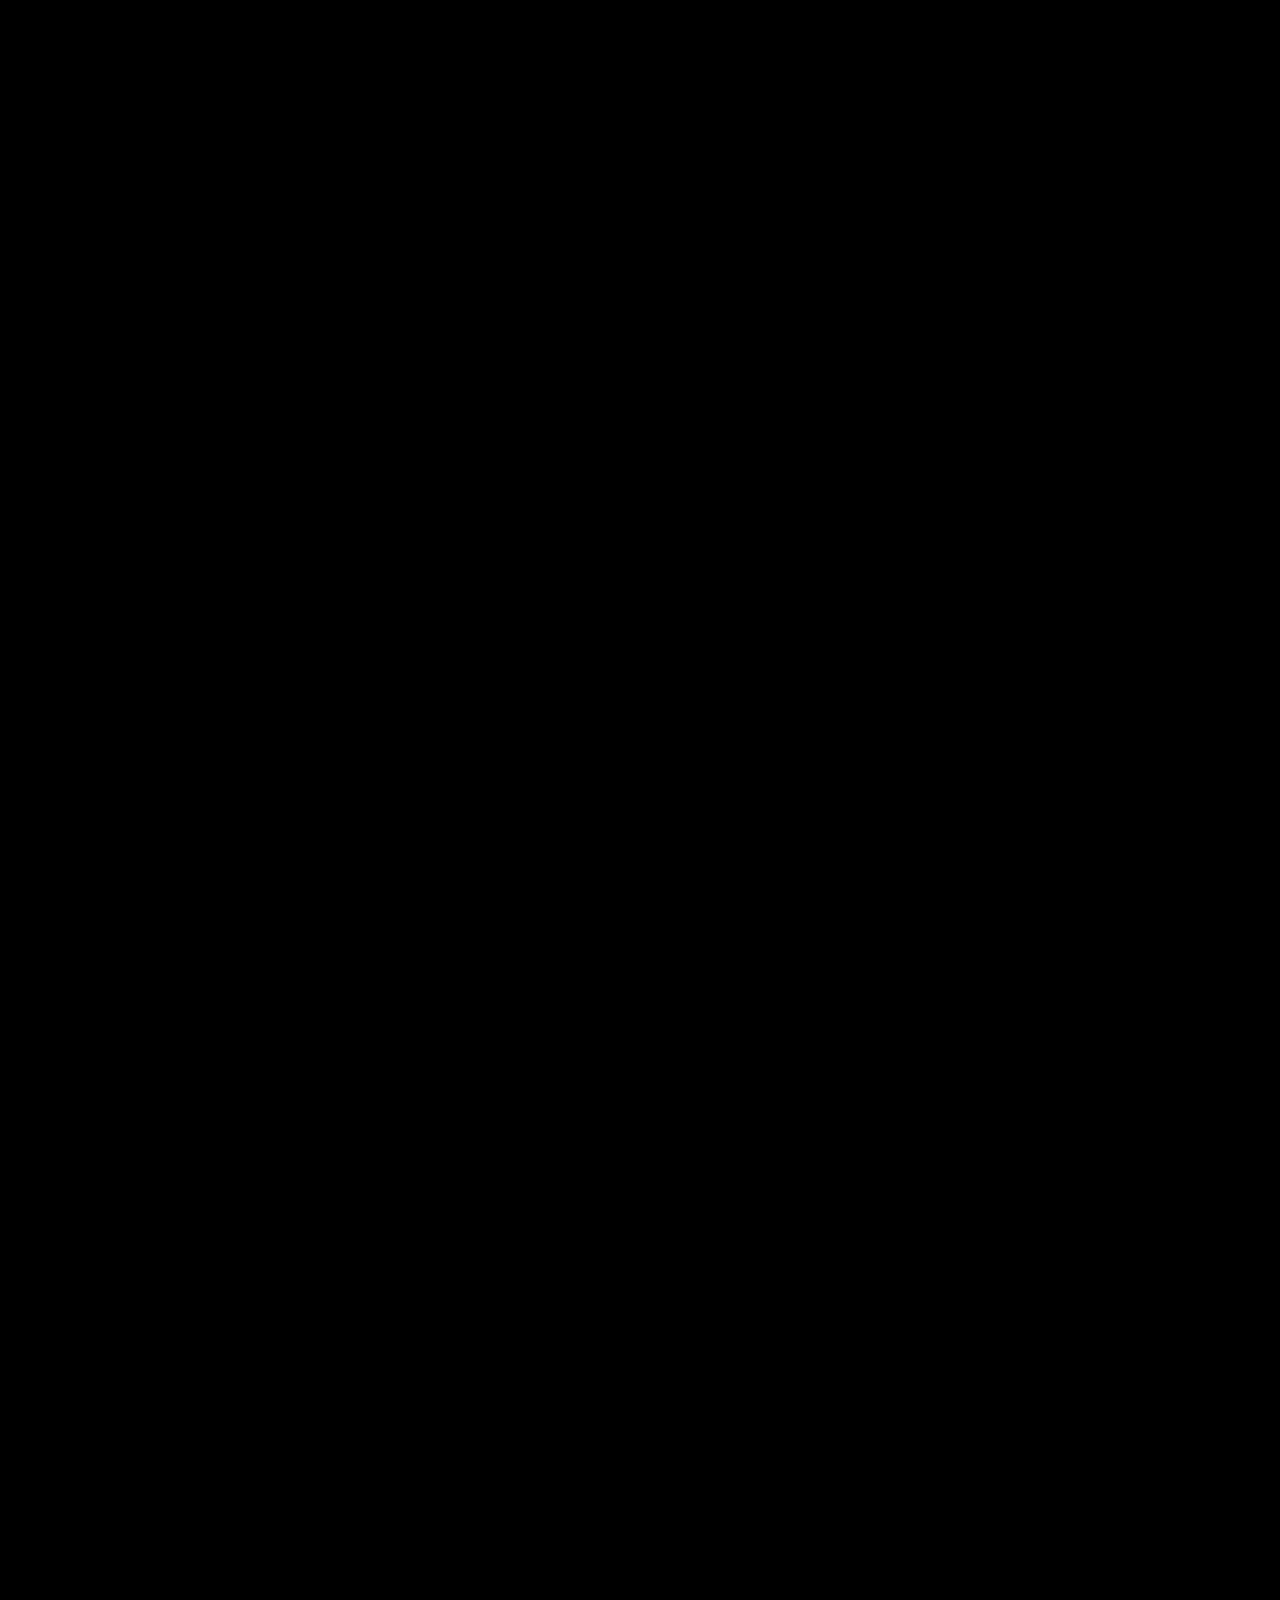
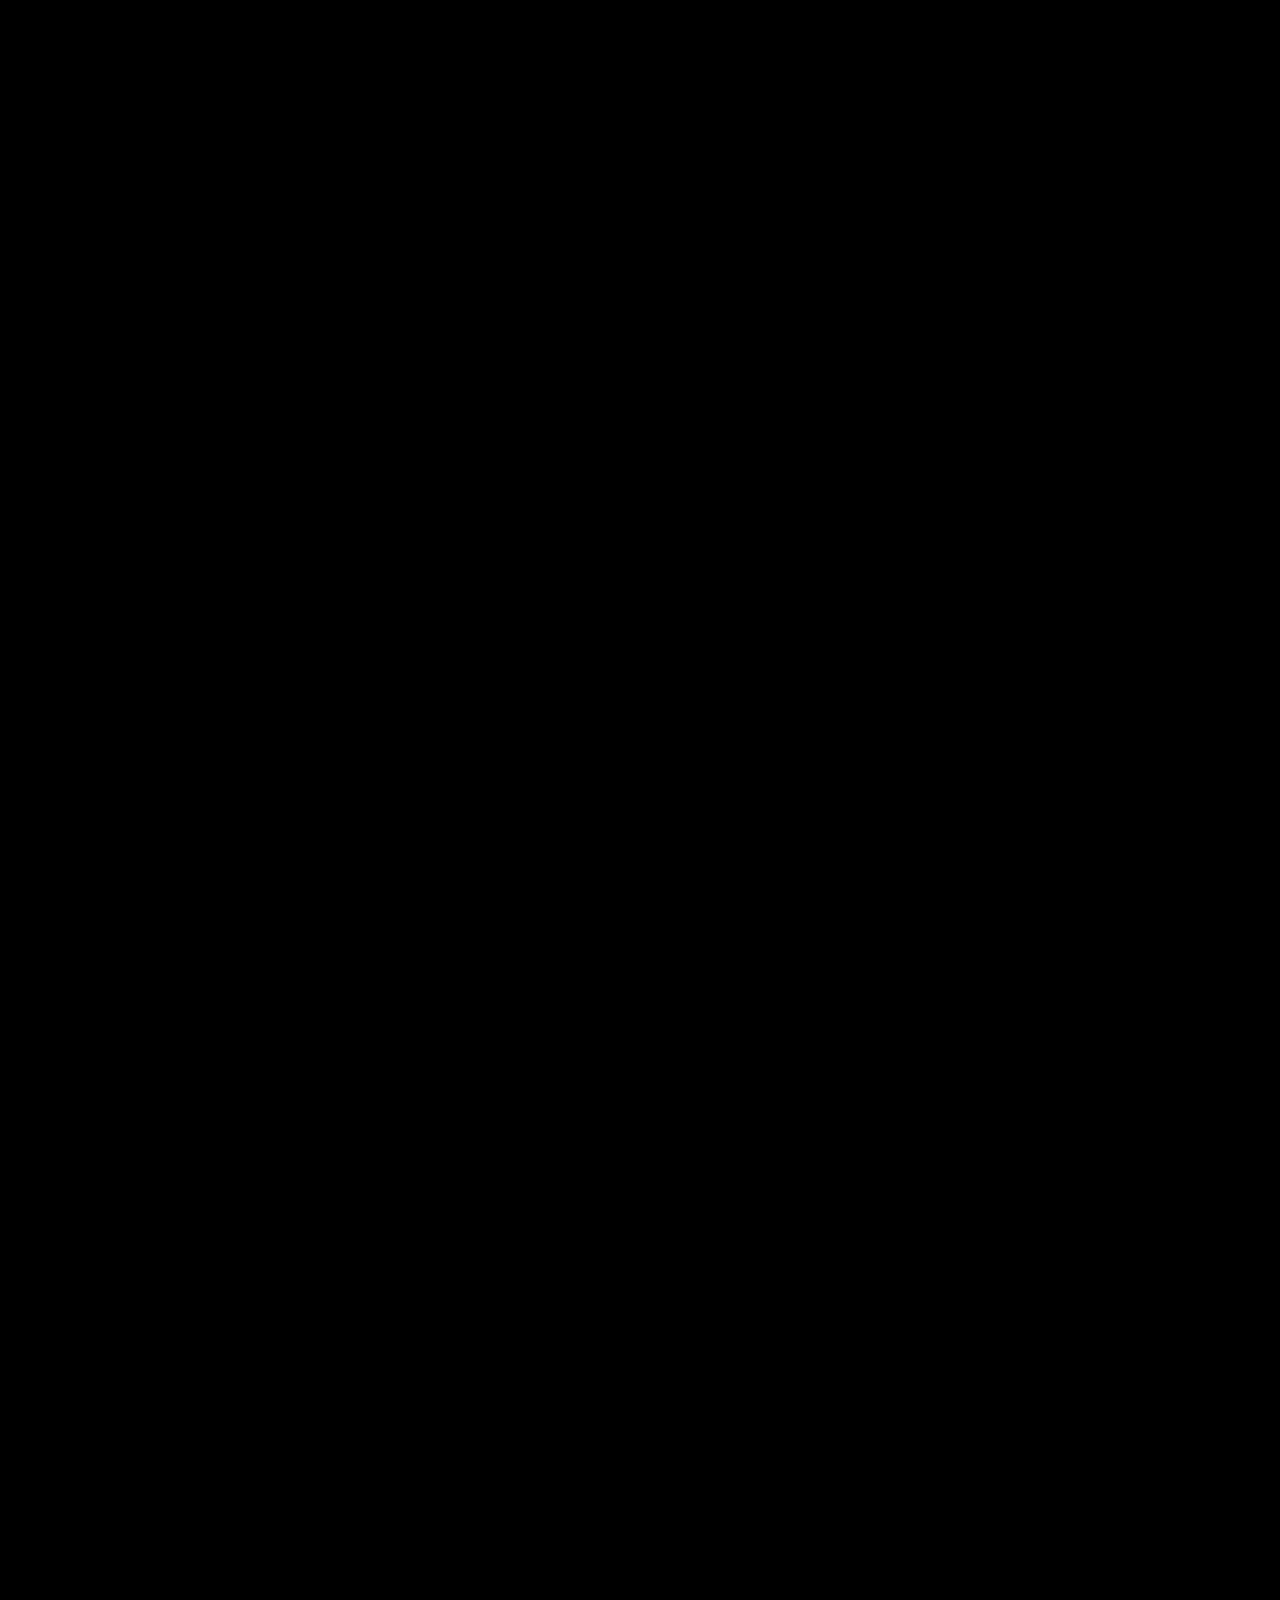
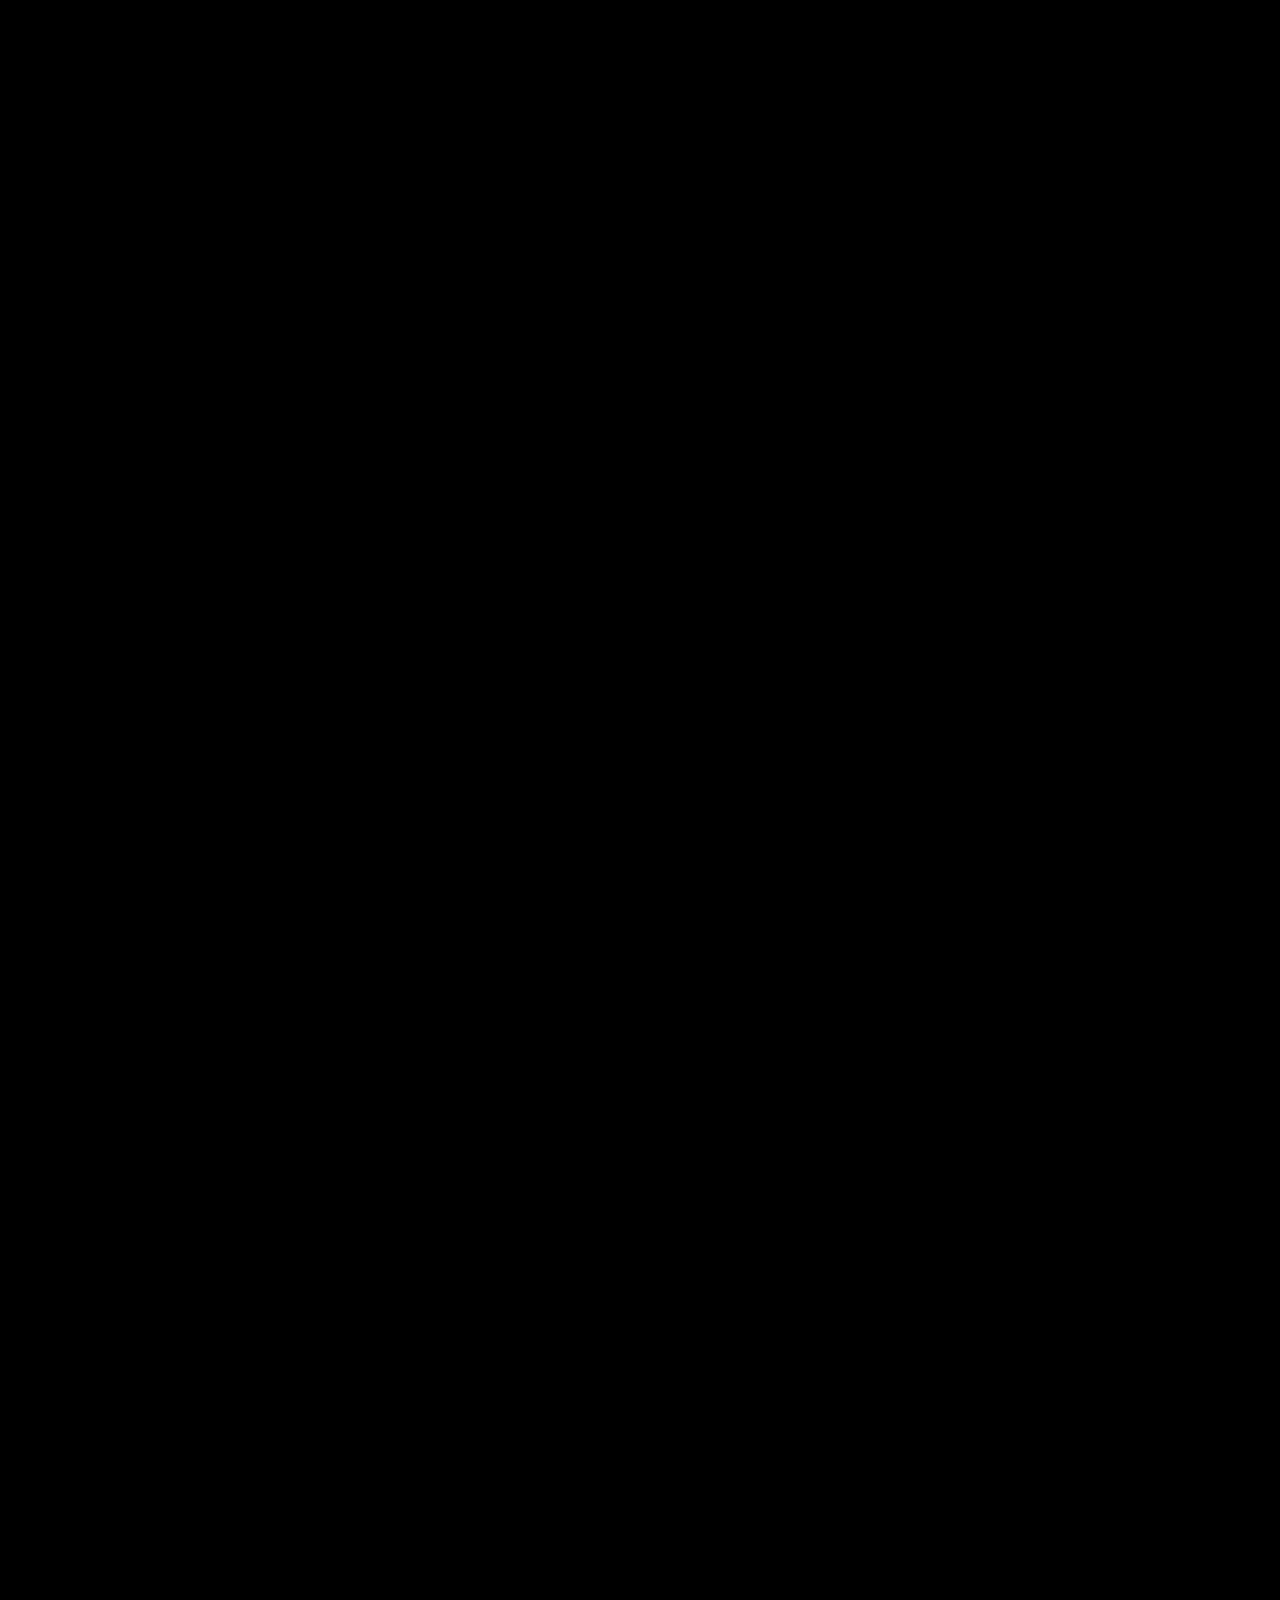
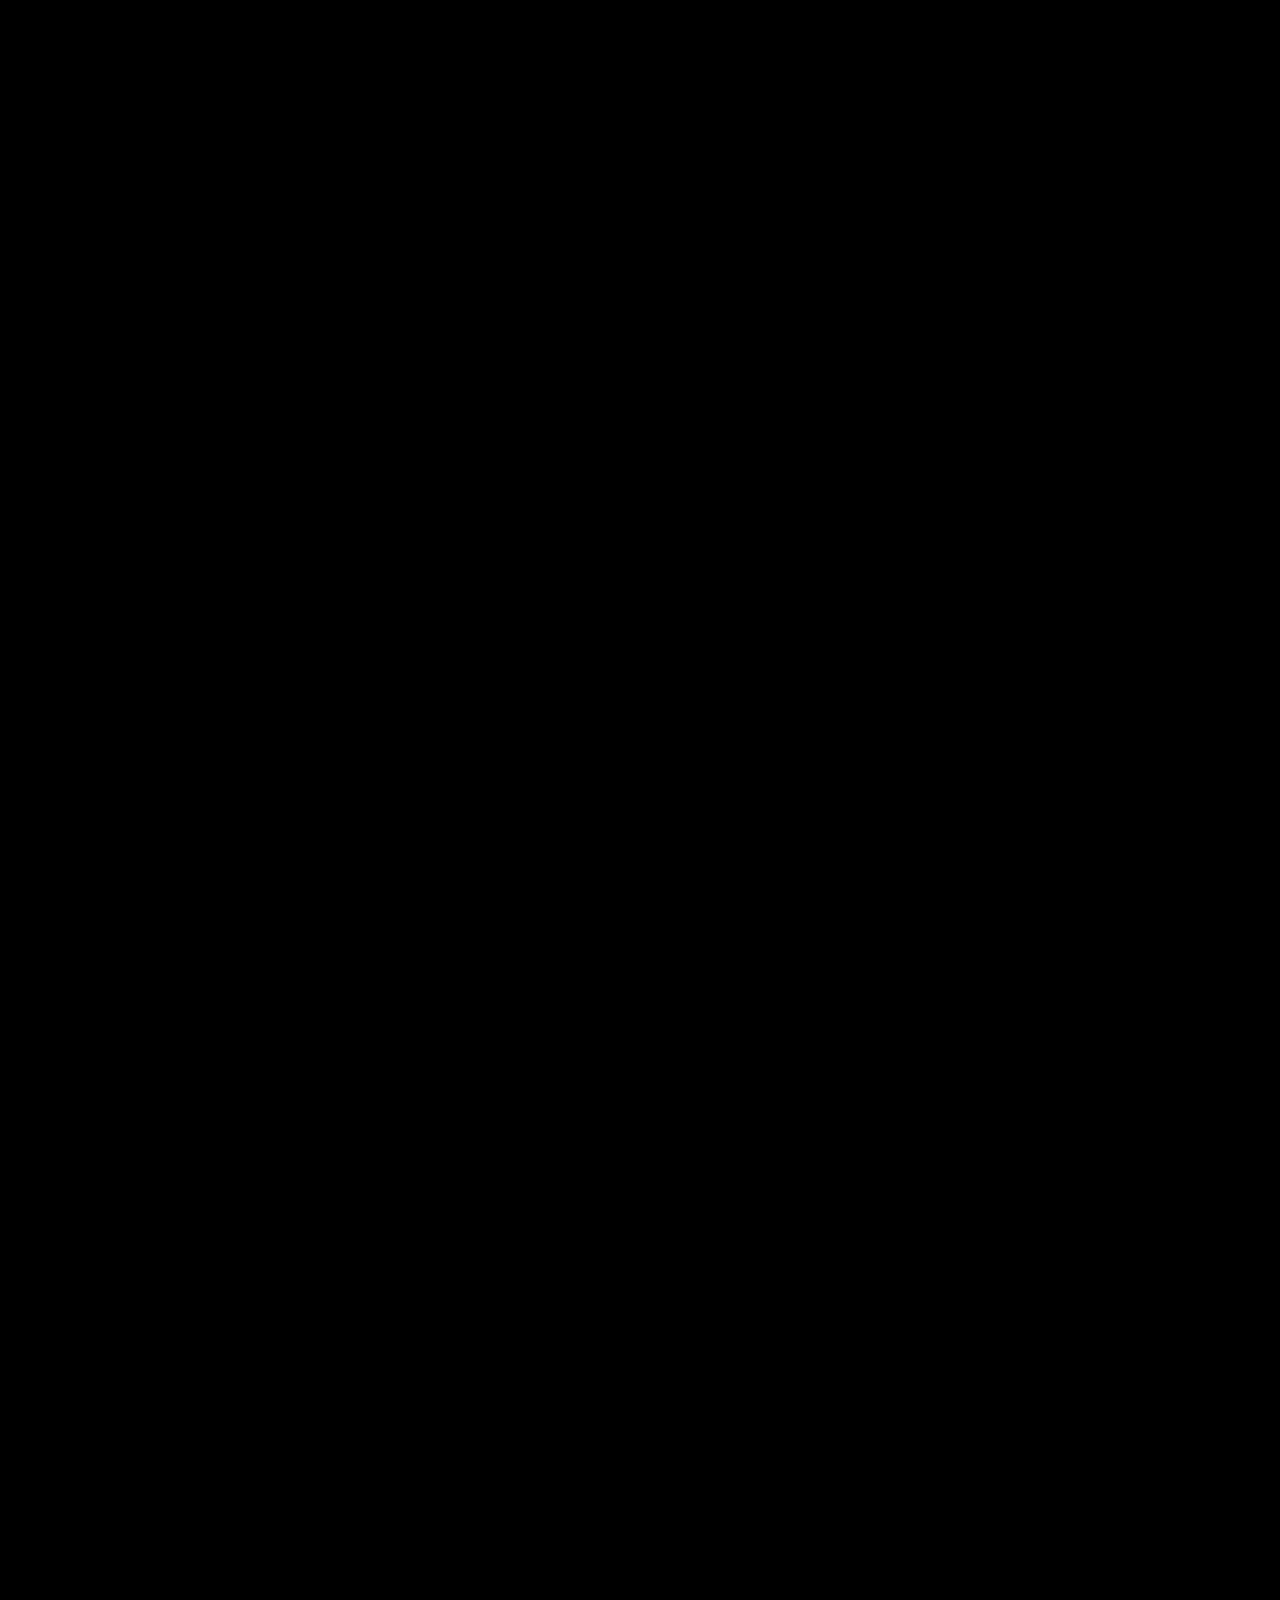
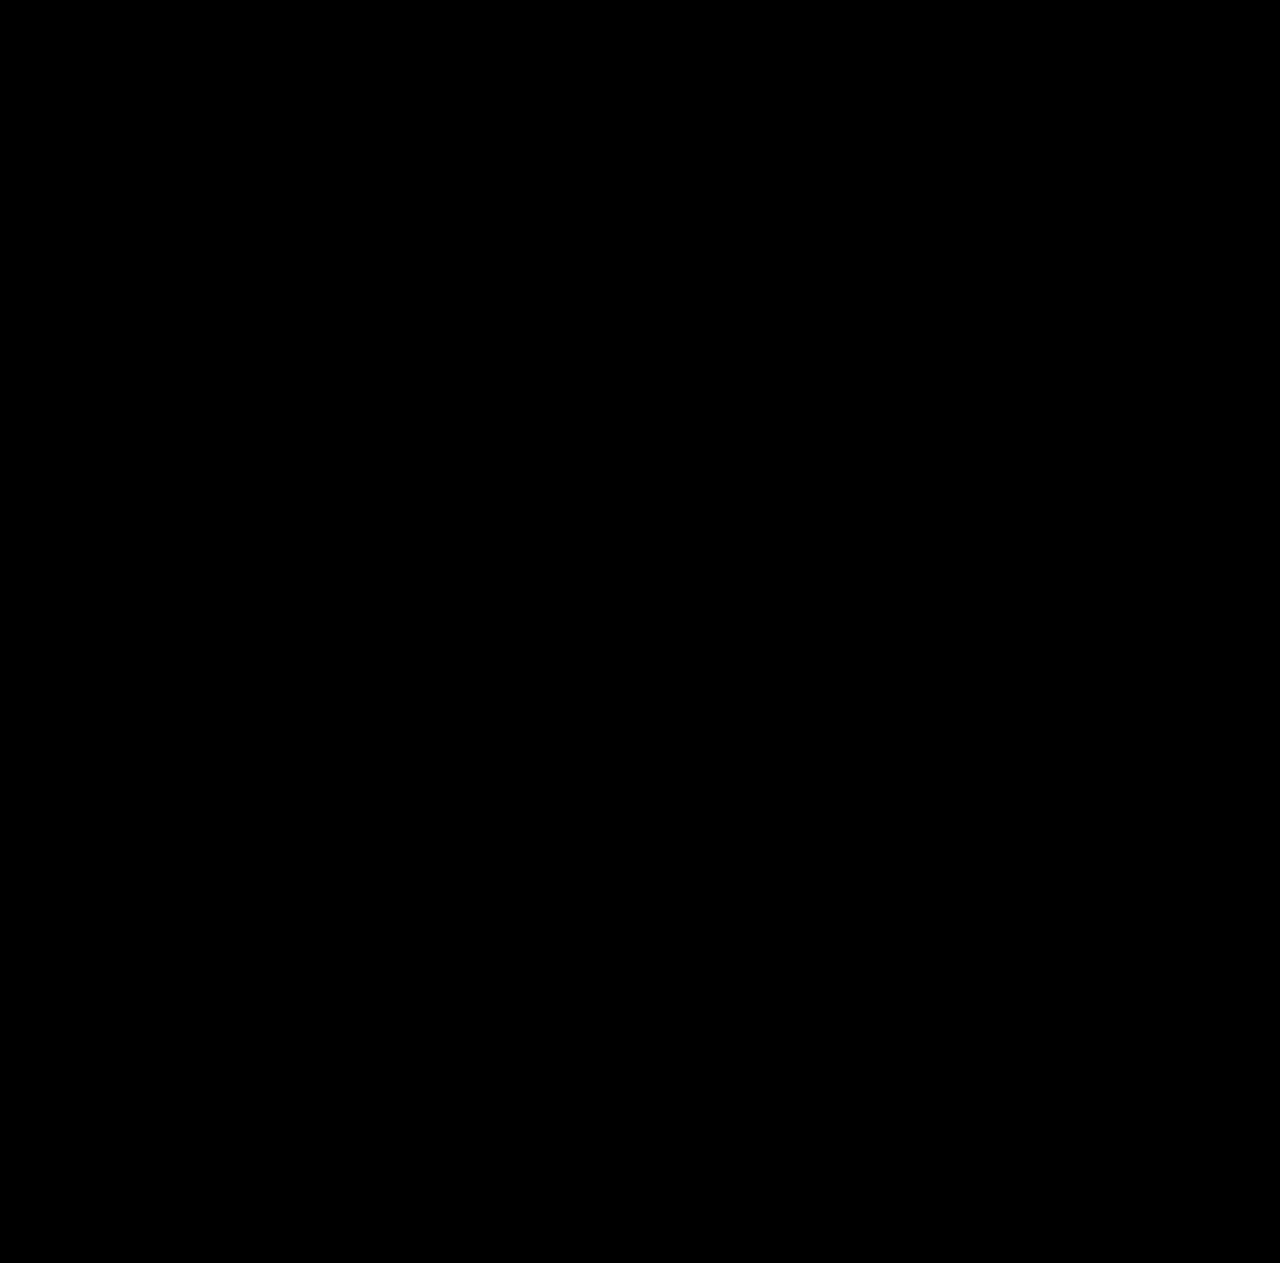
==== commit 8b60235f: "Shorter, quicker scroll About eleven screens of scrolling for the whole film instead of thirty: the " ====
--- a/index.html
+++ b/index.html
@@ -333,16 +333,33 @@
   gx.clearRect(0, 0, W, H); gx.drawImage(v, (W - dw) / 2, (H - dh) / 2, dw, dh); ghostA = 0.6;   // a soft blend, never a trail
 }
 addEventListener('scroll', () => { lastScroll = performance.now(); }, { passive: true });
+// ---------------------------------------------------------------- pacing: how much scroll each moment of the film takes
+// [film second, weight]: heavier where there is something to read or feel, lighter through the connecting moves,
+// an exponential rush into the Sun, a hard brake on arrival. Linear between points, so the speed never jumps.
+const PACE = [[1.6, 0.9], [4.4, 0.9], [5.4, 0.32], [11.6, 0.32], [12.7, 1.0], [19.5, 1.0], [20.4, 0.28], [25.4, 0.28], [26.4, 0.95], [30.5, 0.95],
+  [31.6, 1.15], [38.5, 1.15], [40, 0.7], [44.5, 0.4], [46.2, 0.32], [49.6, 0.85], [59, 0.85], [60.3, 0.5],
+  ...[62, 63.5, 65, 66.5, 68, 69].map(t => [t, 0.5 * Math.exp(-0.14 * (t - 60.3))]),  // the flight: faster and faster
+  [70, 0.35], [71, 1.1], [79.5, 1.1], [80.6, 0.32], [82.6, 1.0], [91.5, 1.0], [92.6, 0.35], [99, 0.35], [100.2, 0.9], [109, 0.9], [111, 0.3], [117, 0.3]];
+const T0 = 1.6, PACE_N = 4000, paceT = new Float32Array(PACE_N + 1), paceS = new Float32Array(PACE_N + 1);
+{ const weight = t => { for (let i = 0; i < PACE.length - 1; i++) { const [a, wa] = PACE[i], [b, wb] = PACE[i + 1]; if (t <= b) return wa + (wb - wa) * clamp((t - a) / (b - a), 0, 1); } return PACE[PACE.length - 1][1]; };
+  const T1 = 116.95; let S = 0;
+  for (let i = 0; i <= PACE_N; i++) { const t = T0 + (T1 - T0) * i / PACE_N; if (i) S += weight(t) * (T1 - T0) / PACE_N; paceT[i] = t; paceS[i] = S; }
+  // the page is as long as the pacing needs: about a fifth of a screen per unit of weight
+  document.getElementById('track').style.height = Math.round(S * 13.5 + 100) + 'vh'; }
+function timeAt(f) {                    // scroll fraction -> film second, through the pacing curve
+  const S = f * paceS[PACE_N]; let lo = 0, hi = PACE_N;
+  while (hi - lo > 1) { const m = (lo + hi) >> 1; if (paceS[m] < S) lo = m; else hi = m; }
+  const u = (S - paceS[lo]) / Math.max(1e-9, paceS[hi] - paceS[lo]); return paceT[lo] + (paceT[hi] - paceT[lo]) * u;
+}
 const touch = matchMedia('(pointer: coarse)').matches, hint = document.getElementById('hint'), hintLabel = hint.querySelector('.label');
 function frame(now) {
   const dt = Math.min(0.1, (now - lastT) / 1000); lastT = now;
   const max = document.documentElement.scrollHeight - innerHeight;
   const f = max > 0 ? clamp(scrollY / max, 0, 1) : 0;
-  const T0 = 1.6;                                   // open on the lit chapel and the title, not the black before the fade-in
-  wanted = T0 + f * Math.max(0, dur - T0 - 0.05);
+  wanted = Math.min(timeAt(f), dur - 0.05);        // opens on the lit chapel and title, then paced scene by scene
   // glide toward the scroll, so a flick of the wheel becomes a smooth camera move
   // a critically damped spring: the film eases into motion and settles, like a camera on a dolly
-  const w = 5.5; vel += (w * w * (wanted - shown) - 2 * w * vel) * dt; shown += vel * dt;
+  const w = 7.5; vel += (w * w * (wanted - shown) - 2 * w * vel) * dt; shown += vel * dt;
   if (Math.abs(wanted - shown) < 0.002 && Math.abs(vel) < 0.01) { shown = wanted; vel = 0; }
   if (ready && !v.seeking && Math.abs(v.currentTime - shown) > 1 / 60) { holdFrame(); v.currentTime = shown; }
   ghostA = Math.max(0, ghostA - dt * 12); ghost.style.opacity = ghostA.toFixed(3);
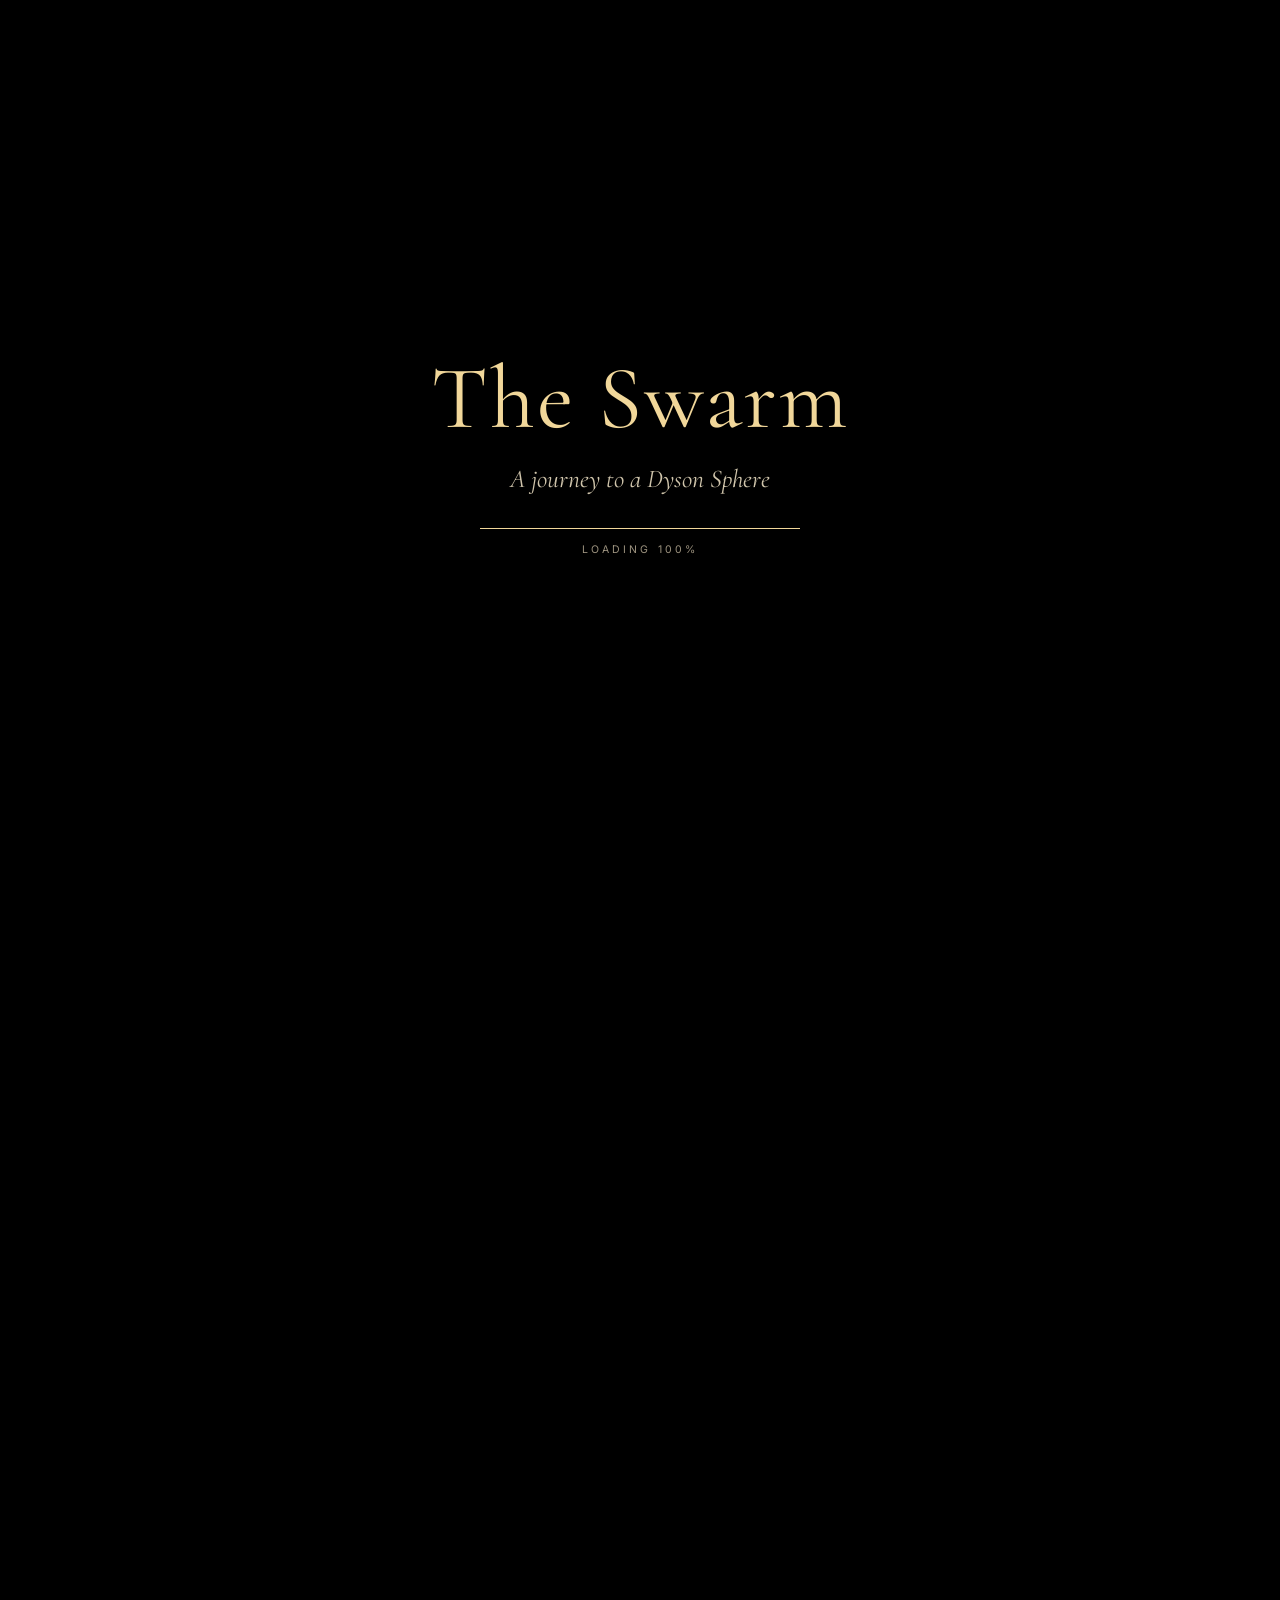
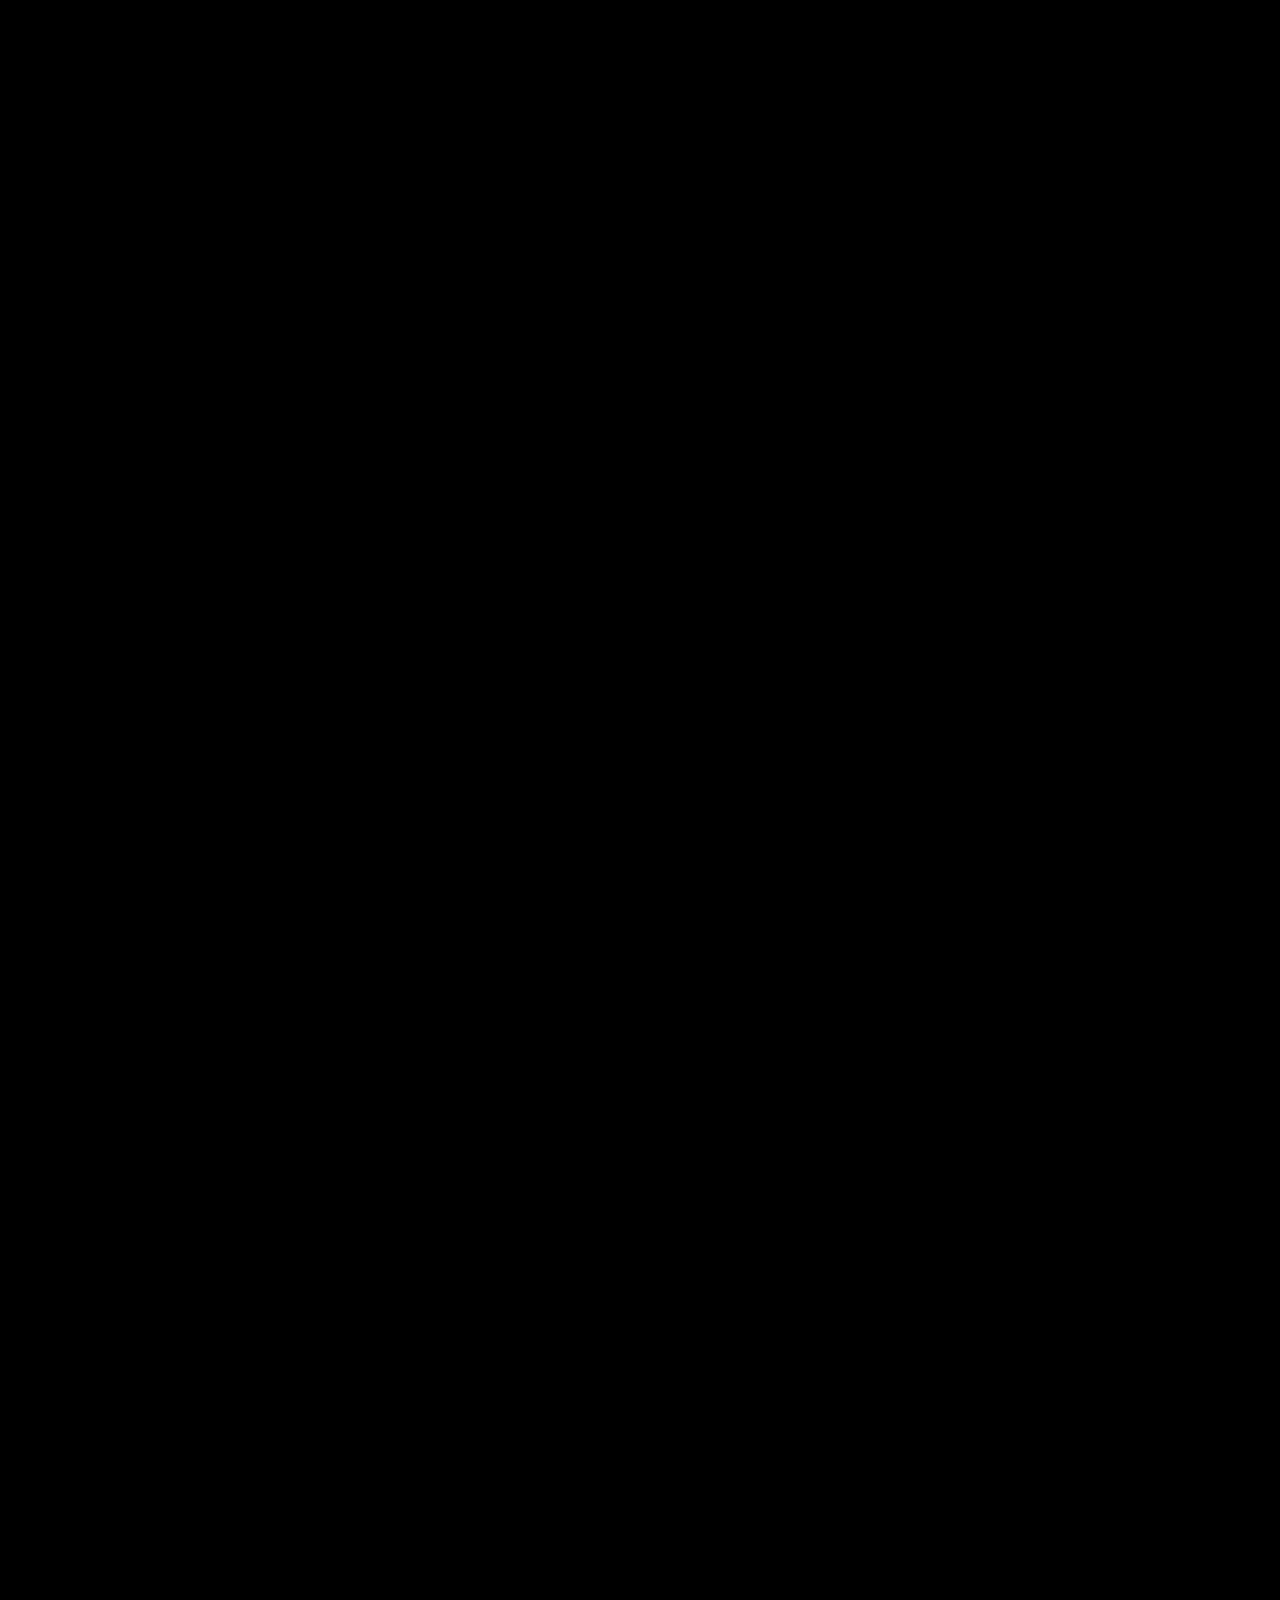
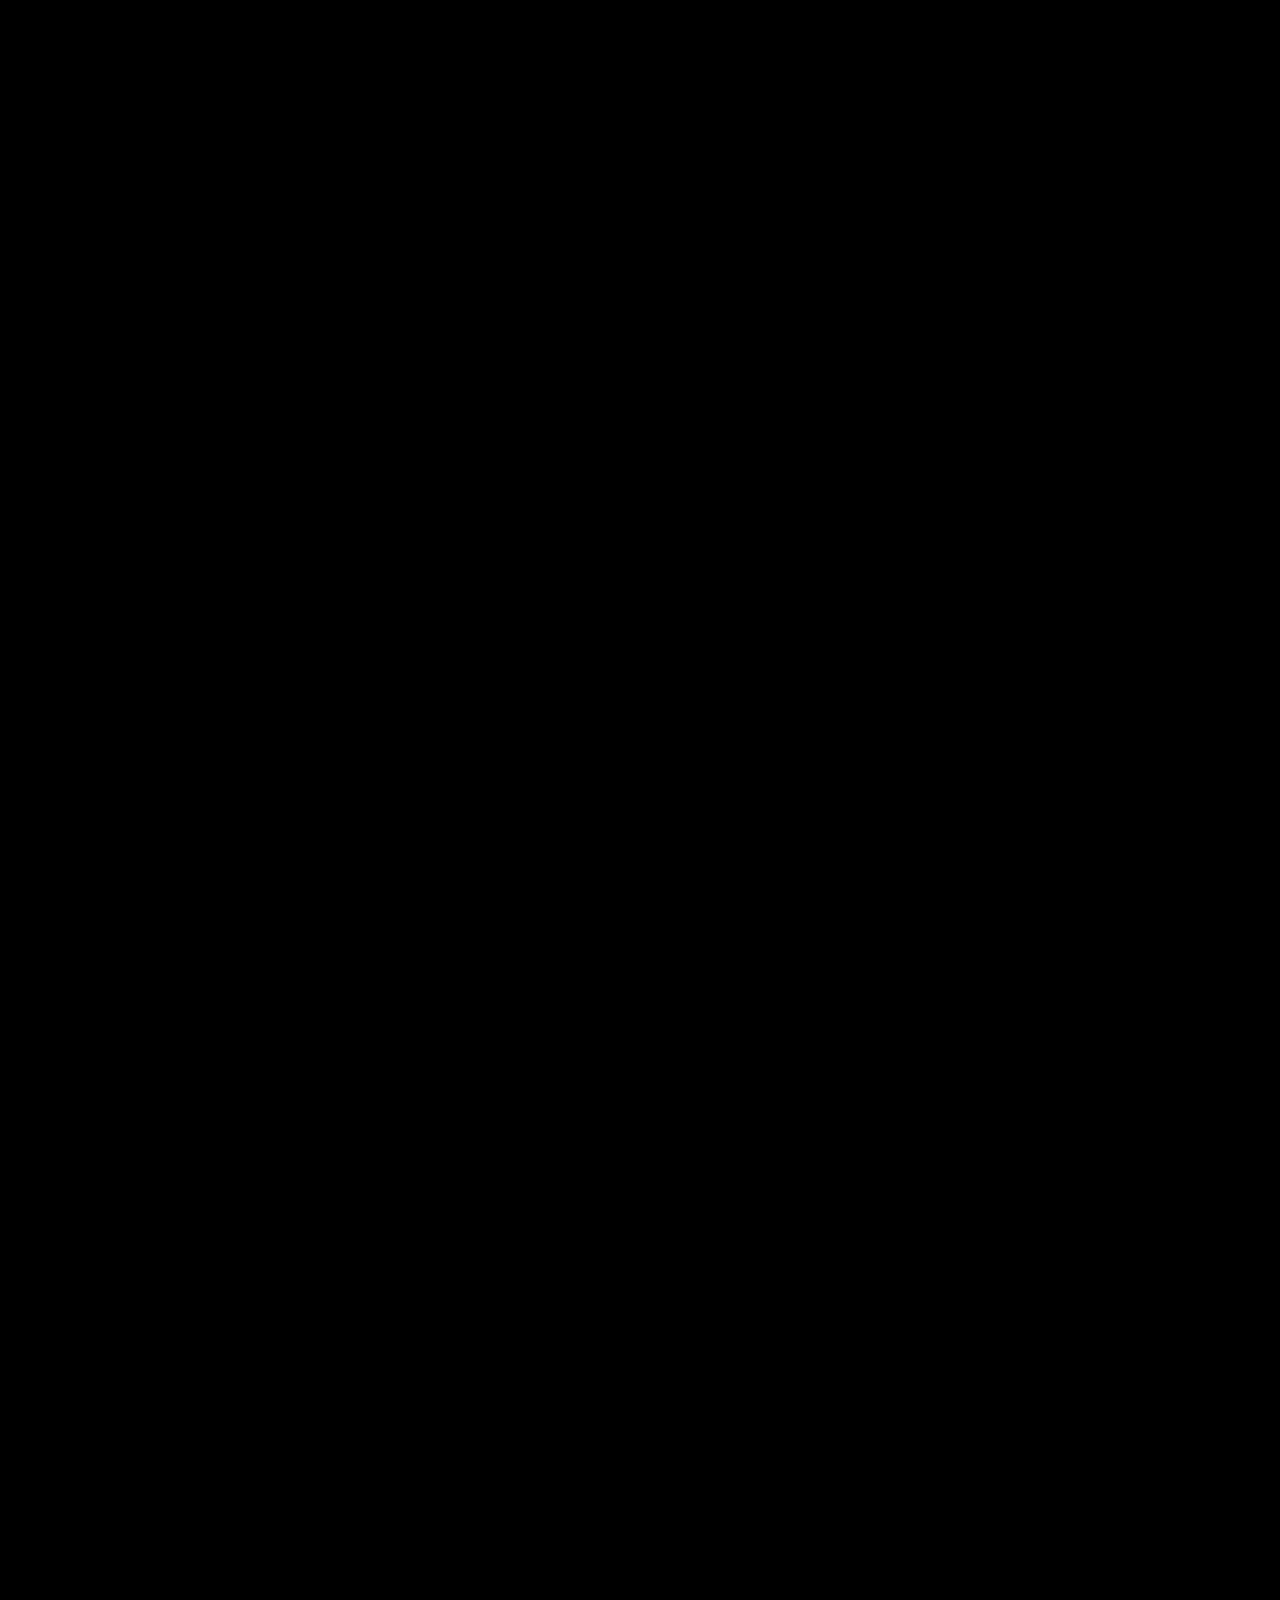
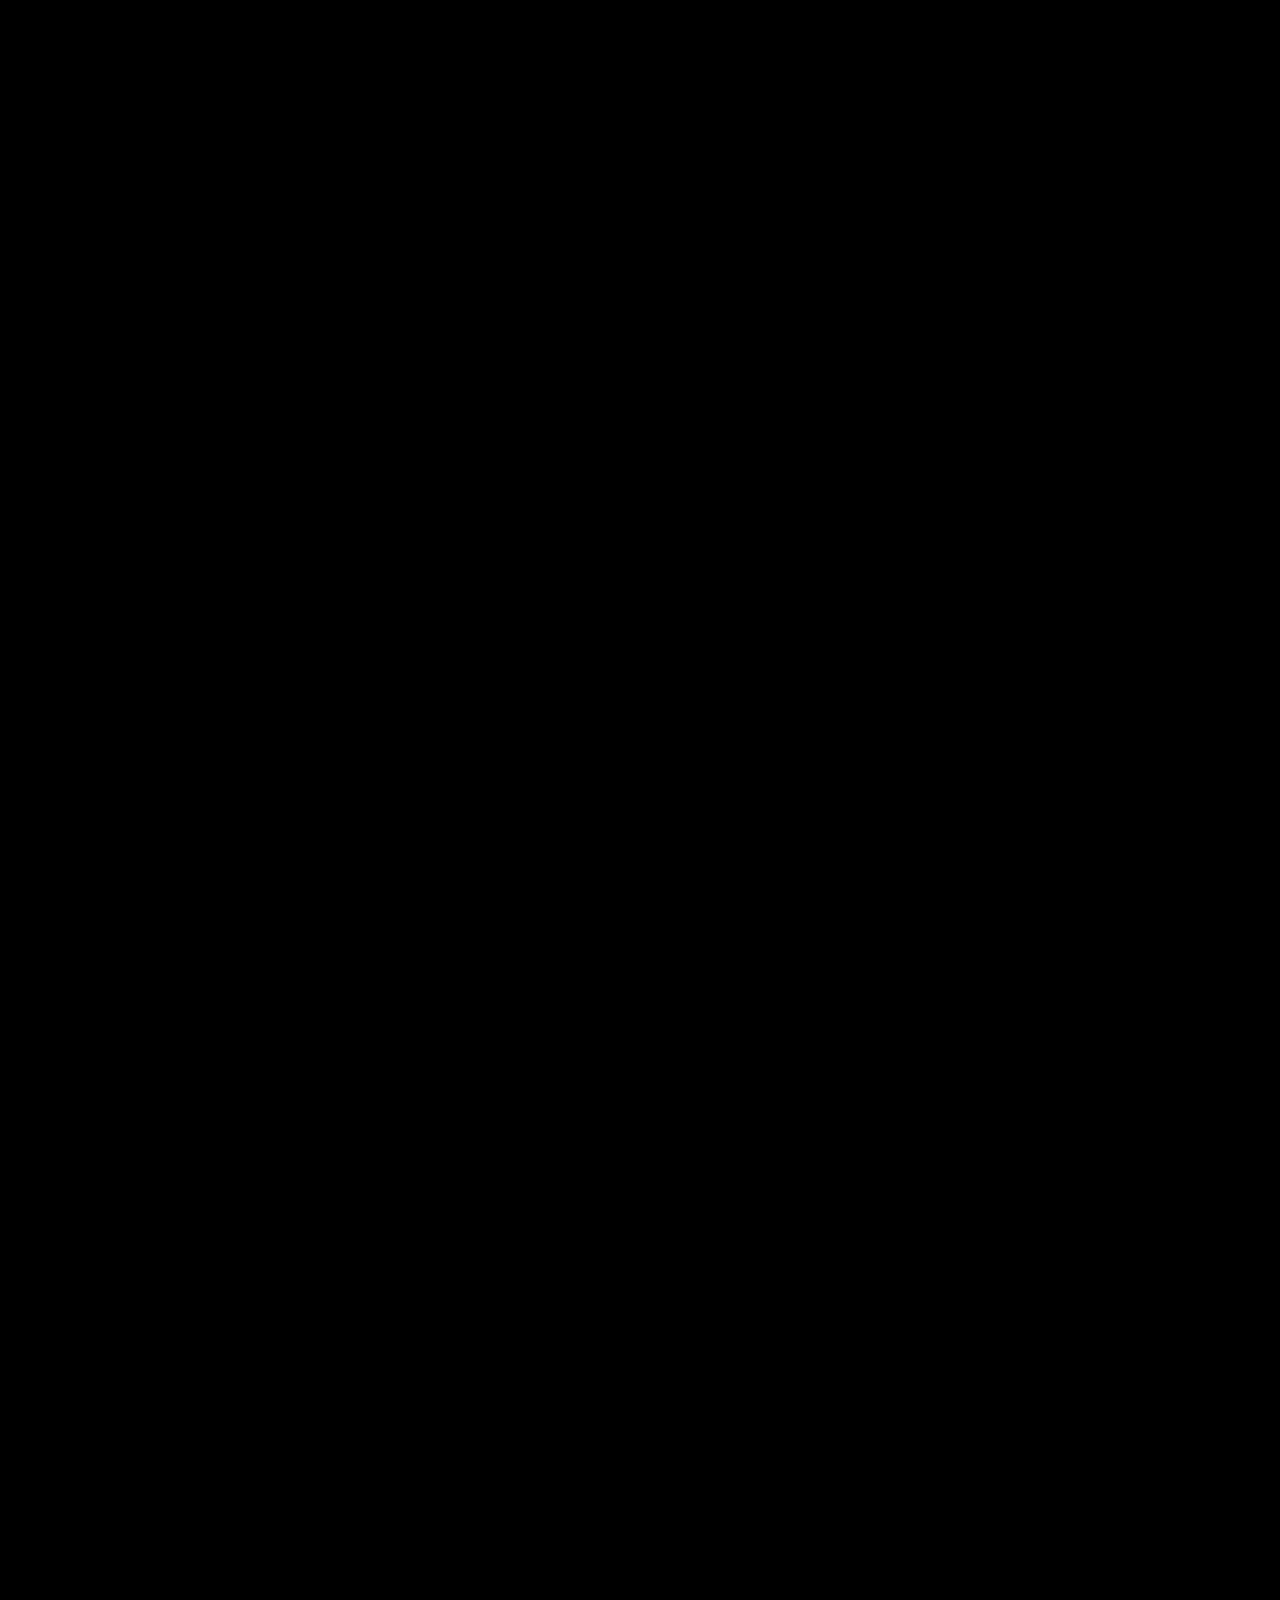
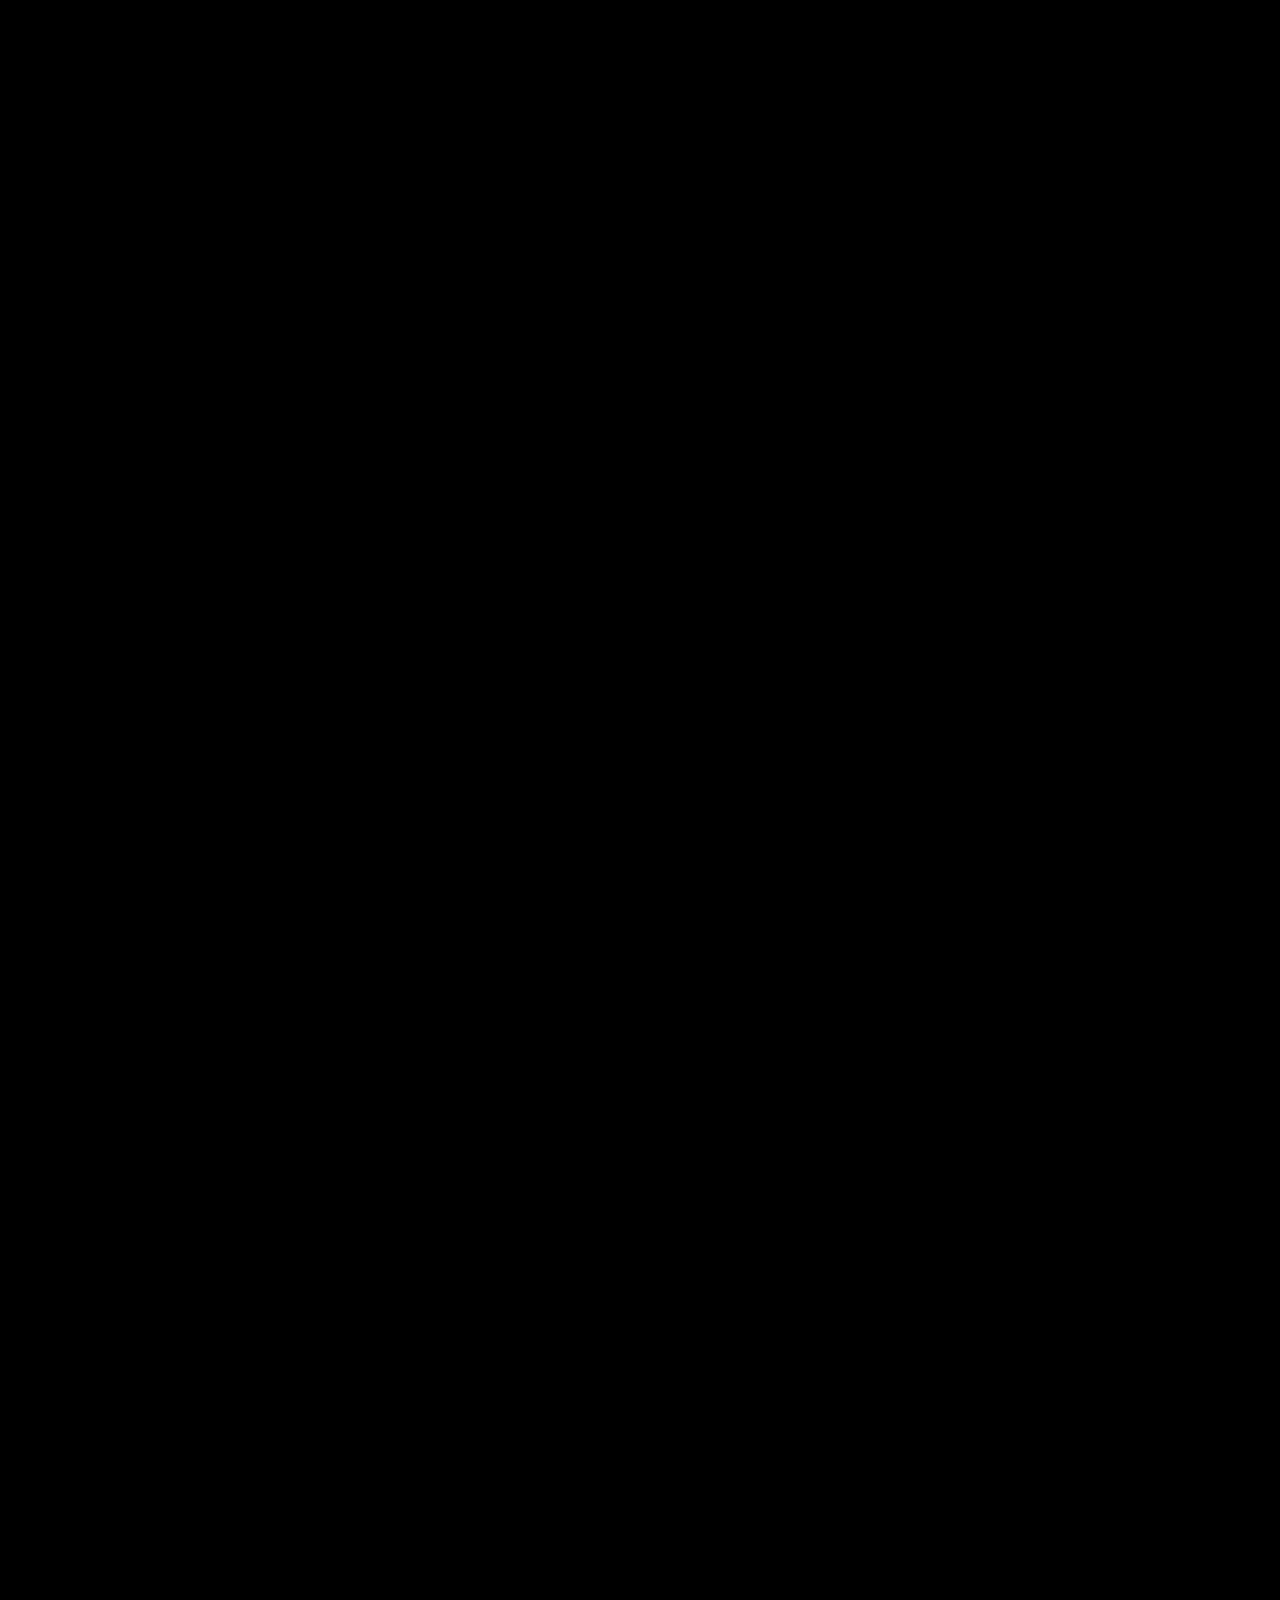
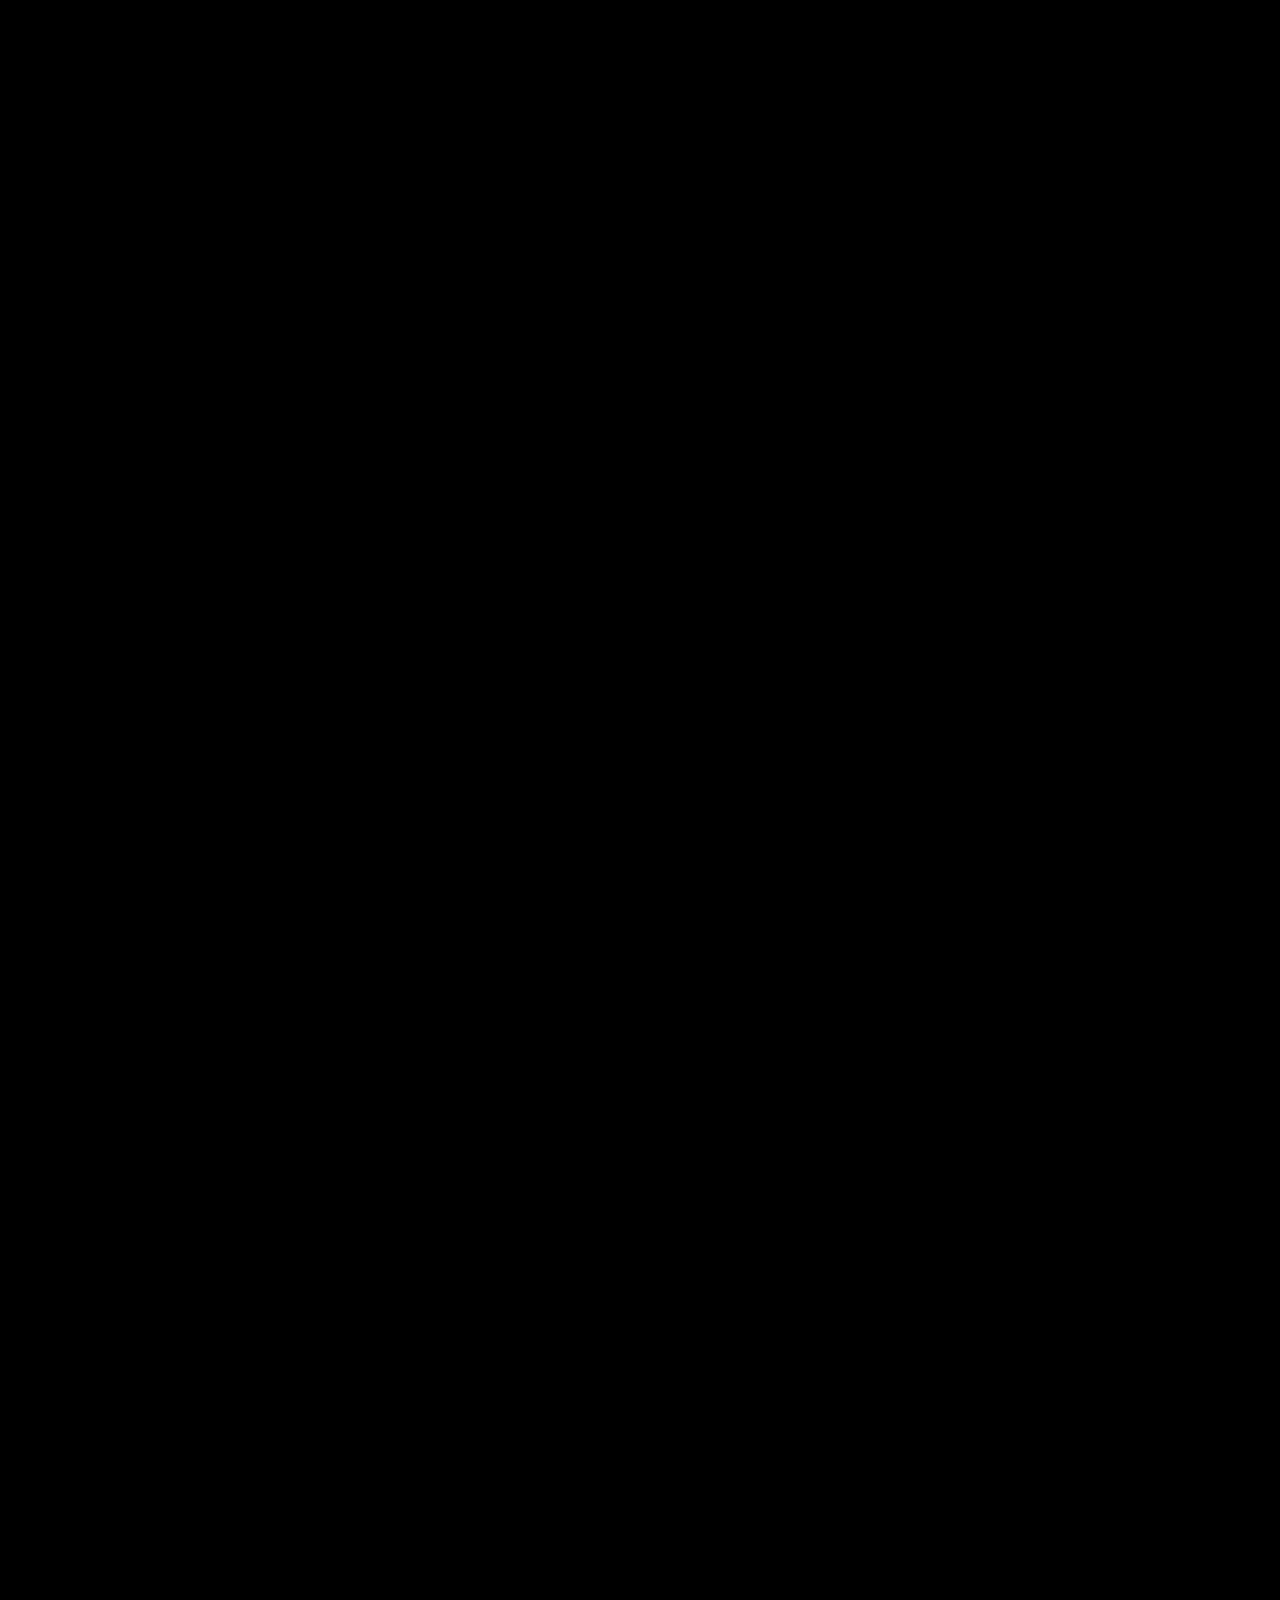
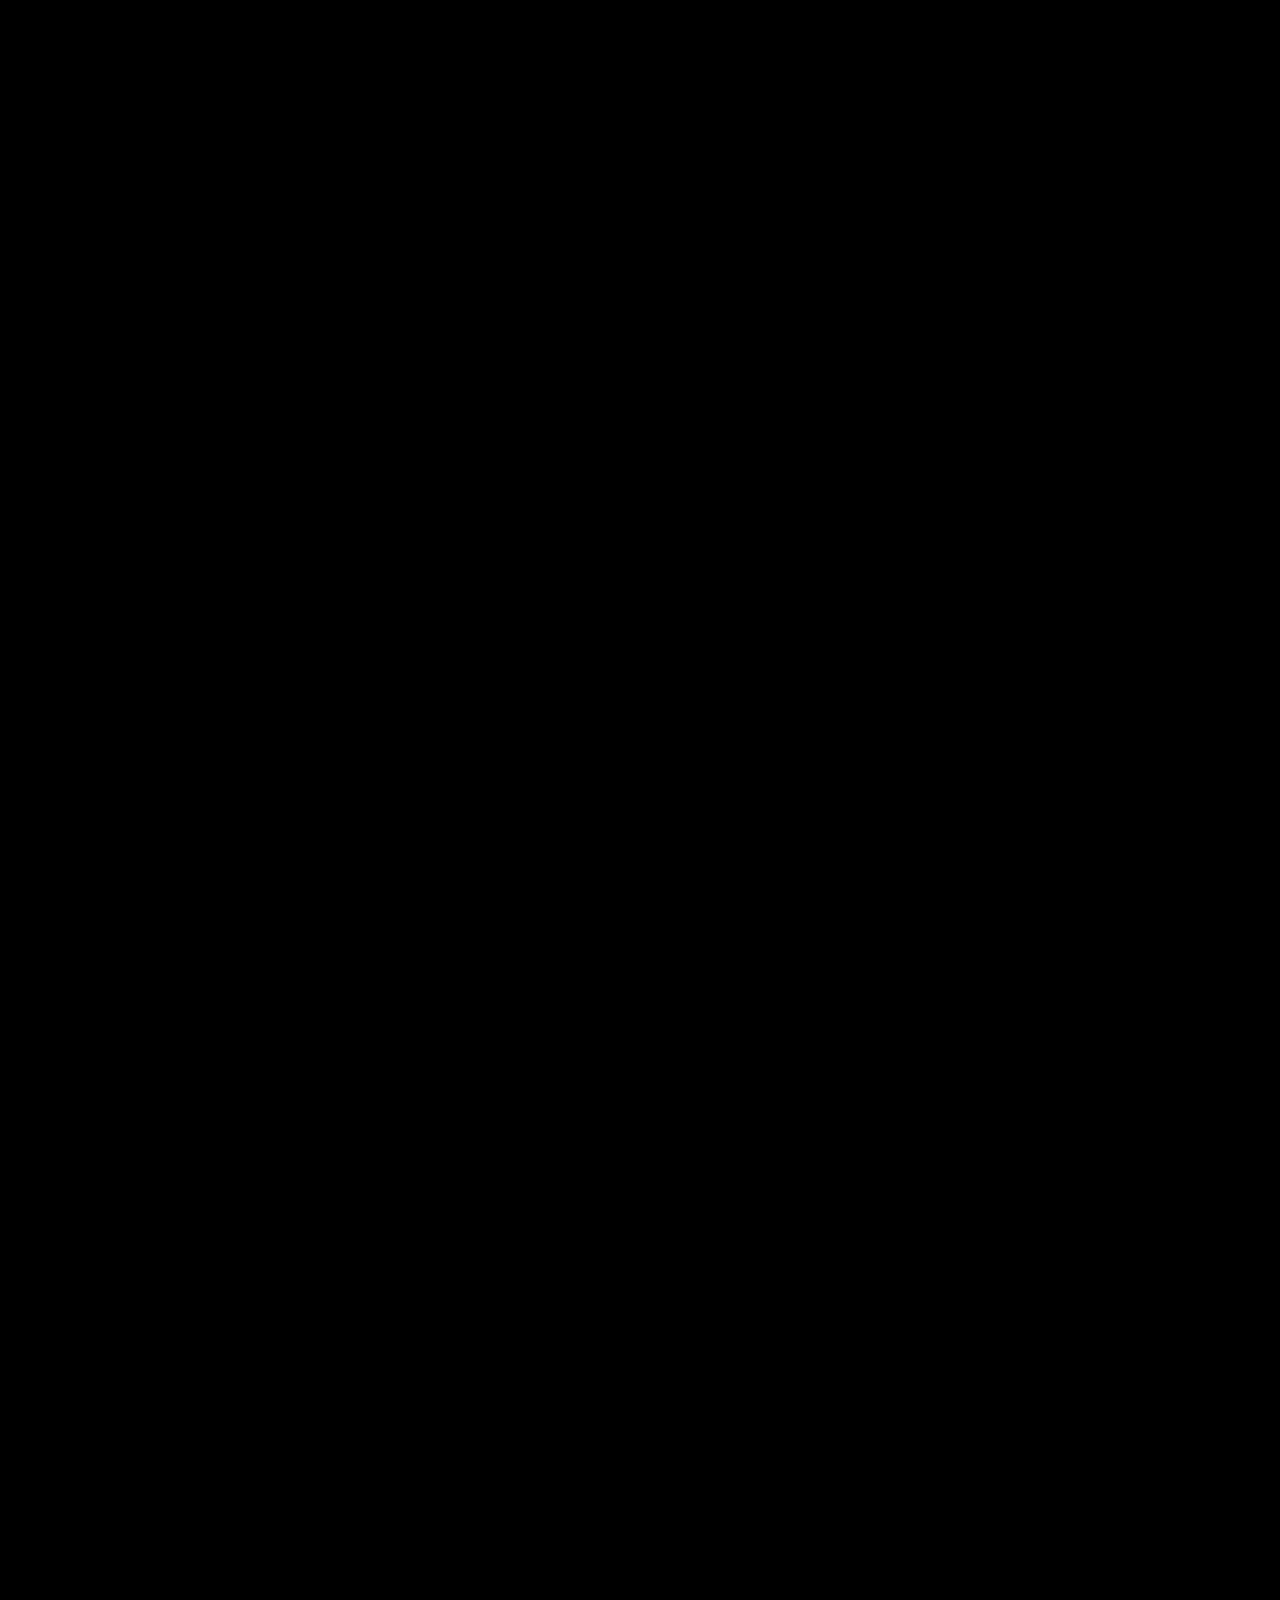
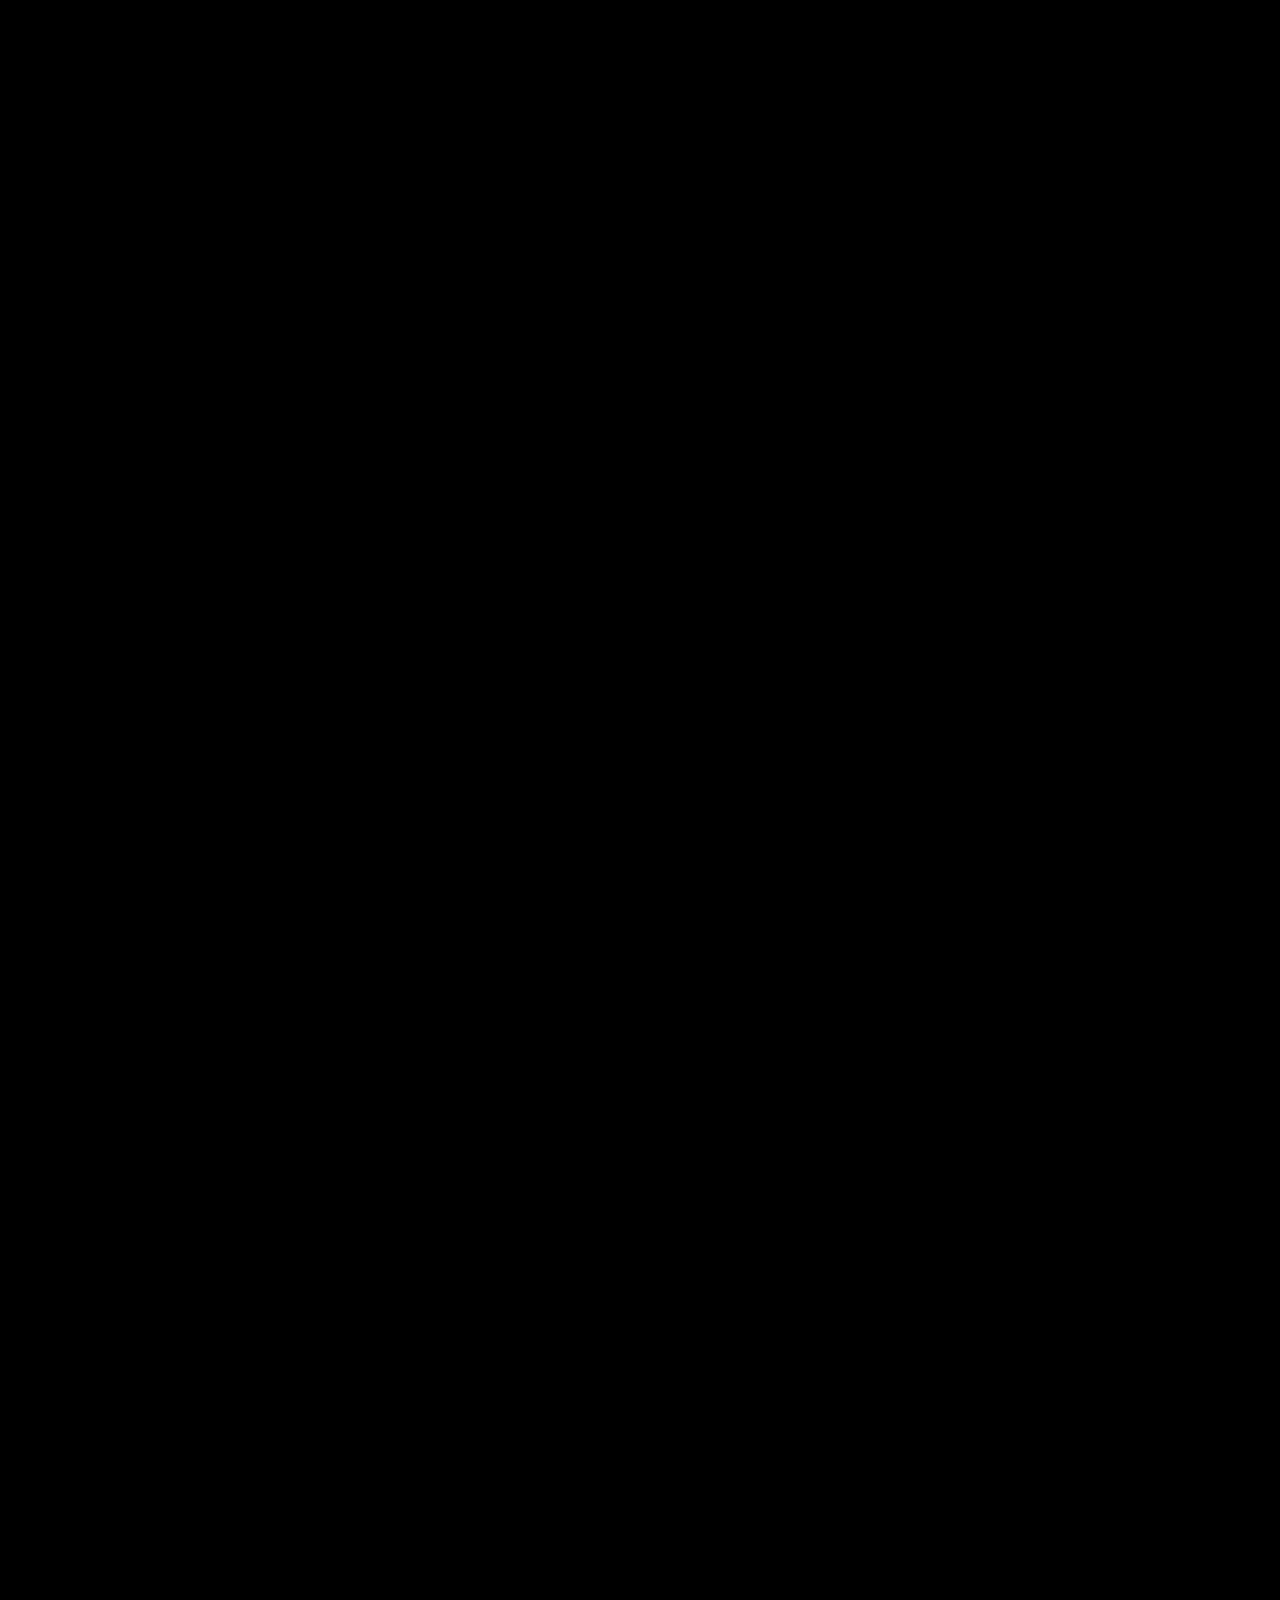
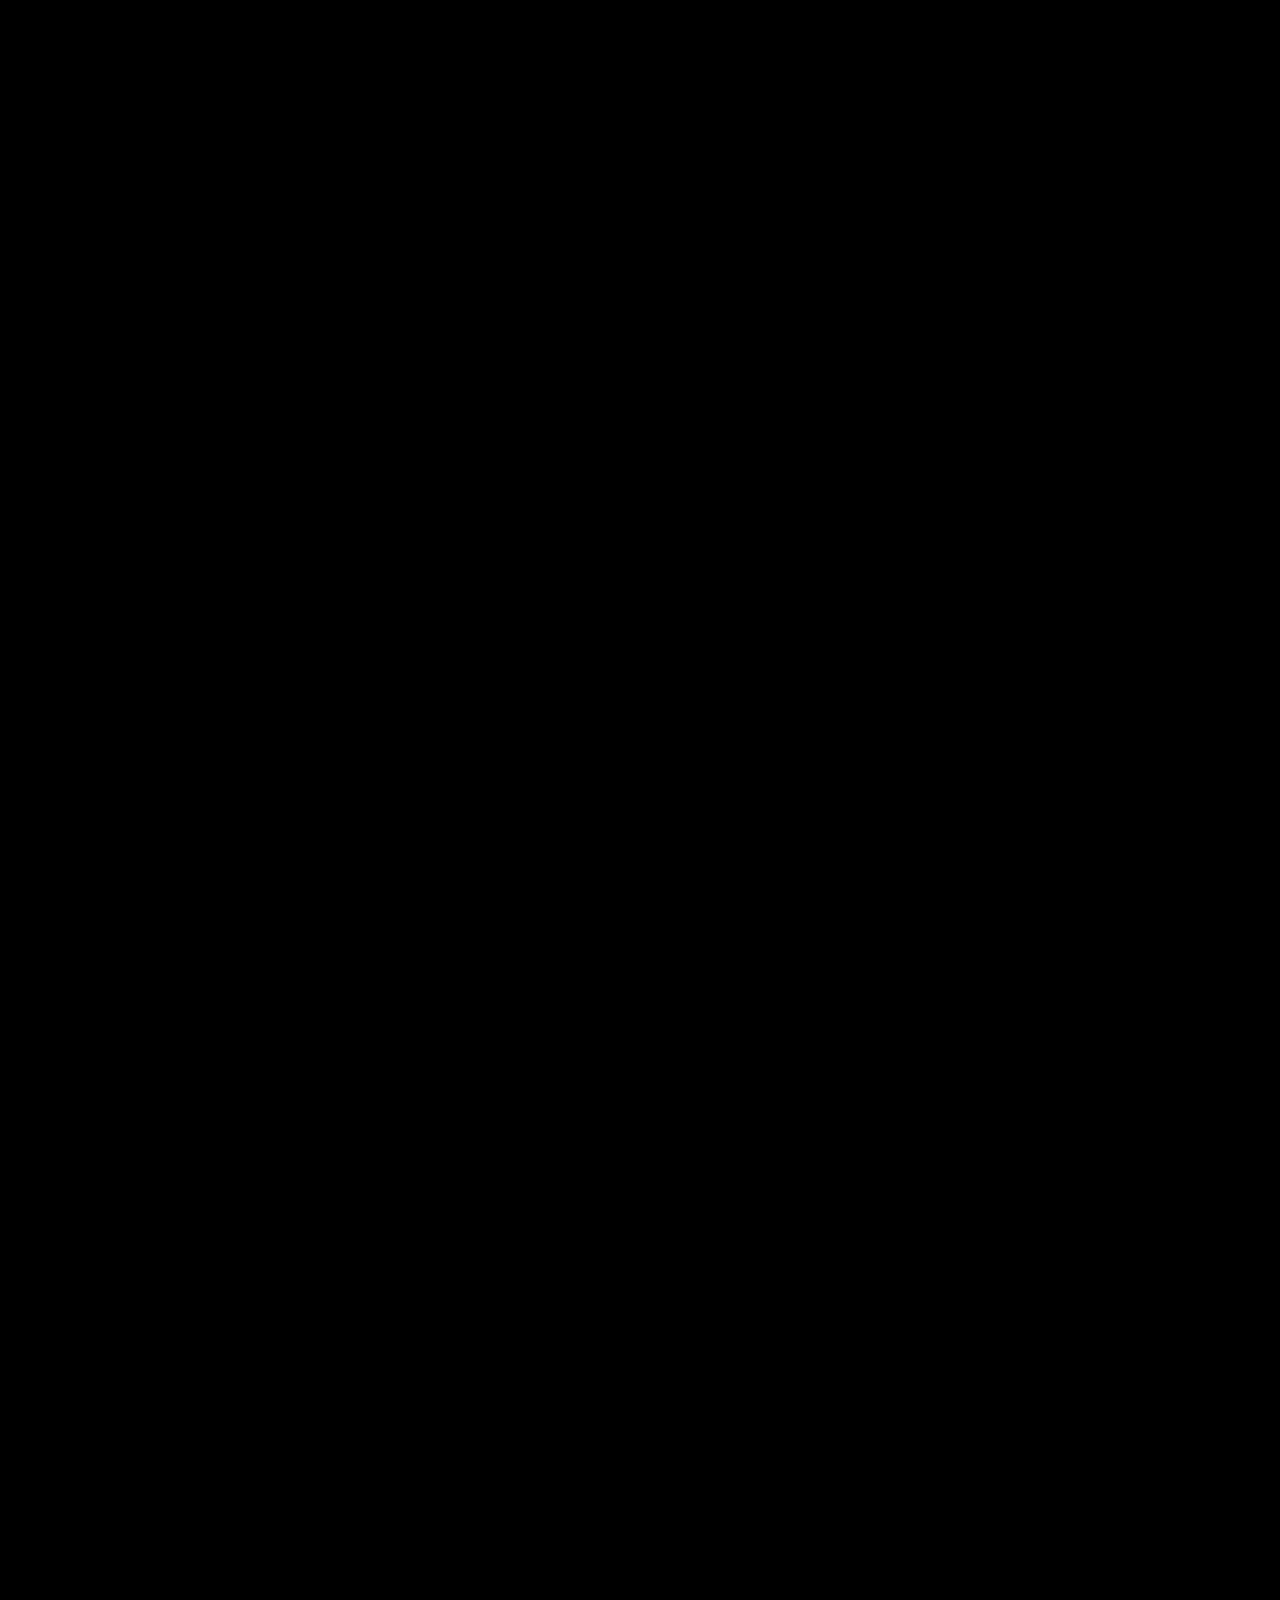
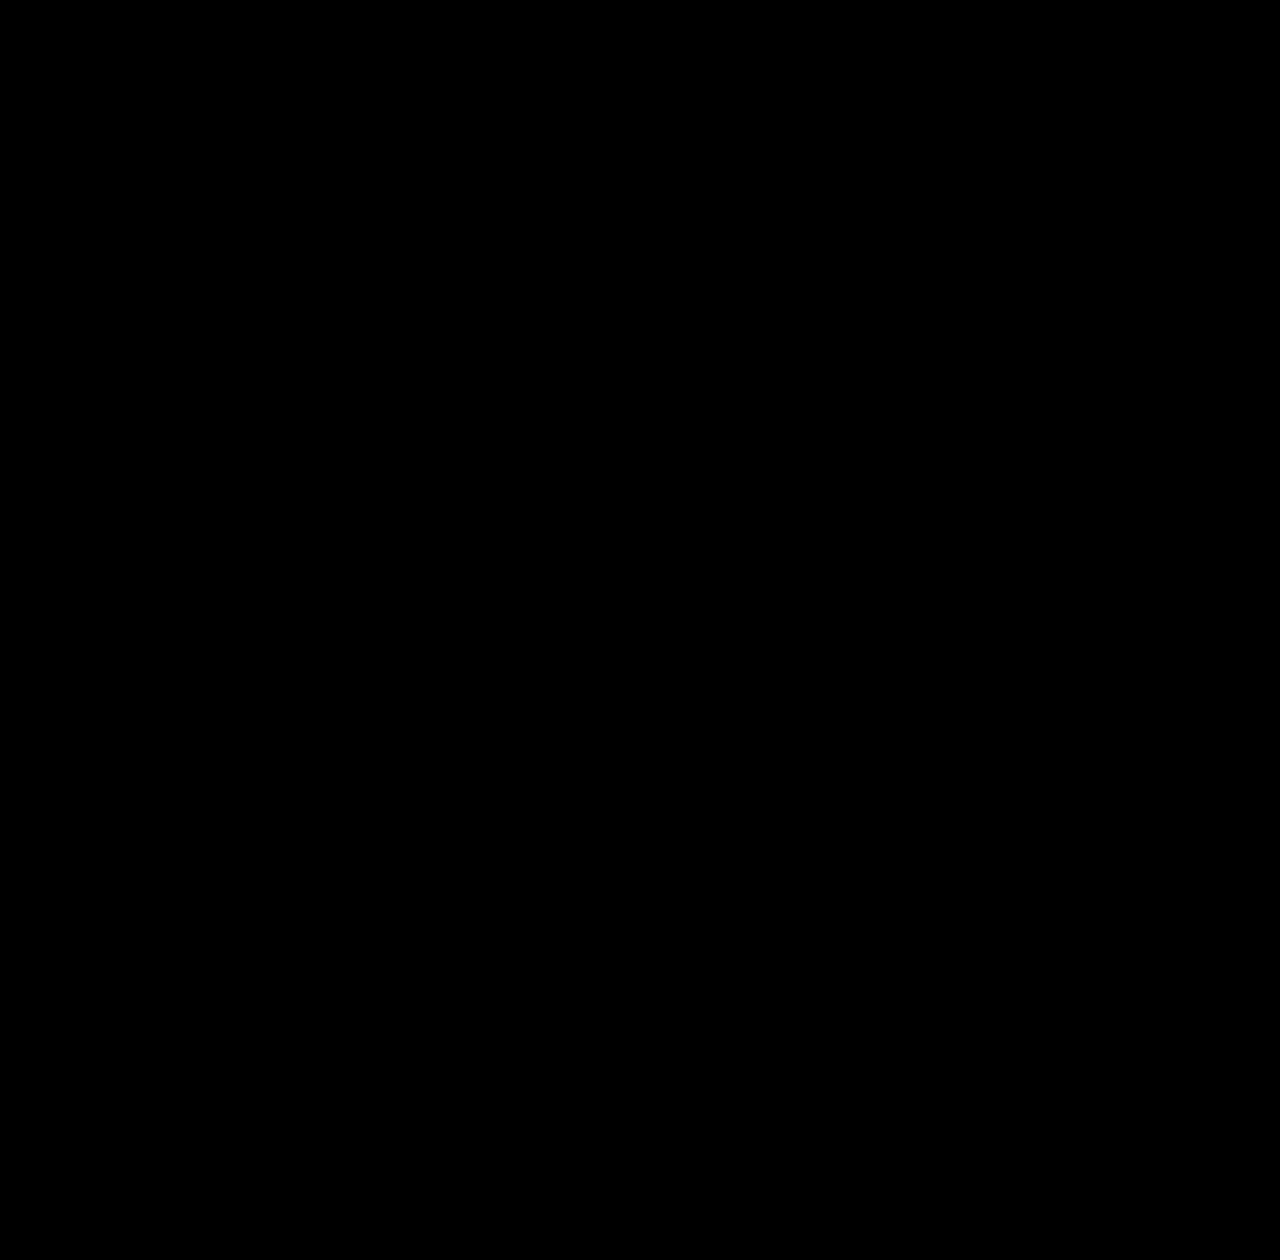
==== commit 5e837c3b: "Middle-ground scroll length, gentler build into the Sun About sixteen screens of scrolling for the w" ====
--- a/index.html
+++ b/index.html
@@ -337,15 +337,15 @@
 // [film second, weight]: heavier where there is something to read or feel, lighter through the connecting moves,
 // an exponential rush into the Sun, a hard brake on arrival. Linear between points, so the speed never jumps.
 const PACE = [[1.6, 0.9], [4.4, 0.9], [5.4, 0.32], [11.6, 0.32], [12.7, 1.0], [19.5, 1.0], [20.4, 0.28], [25.4, 0.28], [26.4, 0.95], [30.5, 0.95],
-  [31.6, 1.15], [38.5, 1.15], [40, 0.7], [44.5, 0.4], [46.2, 0.32], [49.6, 0.85], [59, 0.85], [60.3, 0.5],
-  ...[62, 63.5, 65, 66.5, 68, 69].map(t => [t, 0.5 * Math.exp(-0.14 * (t - 60.3))]),  // the flight: faster and faster
-  [70, 0.35], [71, 1.1], [79.5, 1.1], [80.6, 0.32], [82.6, 1.0], [91.5, 1.0], [92.6, 0.35], [99, 0.35], [100.2, 0.9], [109, 0.9], [111, 0.3], [117, 0.3]];
+  [31.6, 1.15], [38.5, 1.15], [40, 0.7], [44.5, 0.4], [46.2, 0.32], [49.6, 0.85], [59, 0.85], [60.3, 1.0],
+  ...[62, 63.5, 65, 66.5, 68, 69].map(t => [t, Math.exp(-0.085 * (t - 60.3))]),  // the flight: starts slow, gathers speed, about twice as fast by the end
+  [70, 0.5], [71, 1.1], [79.5, 1.1], [80.6, 0.32], [82.6, 1.0], [91.5, 1.0], [92.6, 0.35], [99, 0.35], [100.2, 0.9], [109, 0.9], [111, 0.3], [117, 0.3]];
 const T0 = 1.6, PACE_N = 4000, paceT = new Float32Array(PACE_N + 1), paceS = new Float32Array(PACE_N + 1);
 { const weight = t => { for (let i = 0; i < PACE.length - 1; i++) { const [a, wa] = PACE[i], [b, wb] = PACE[i + 1]; if (t <= b) return wa + (wb - wa) * clamp((t - a) / (b - a), 0, 1); } return PACE[PACE.length - 1][1]; };
   const T1 = 116.95; let S = 0;
   for (let i = 0; i <= PACE_N; i++) { const t = T0 + (T1 - T0) * i / PACE_N; if (i) S += weight(t) * (T1 - T0) / PACE_N; paceT[i] = t; paceS[i] = S; }
   // the page is as long as the pacing needs: about a fifth of a screen per unit of weight
-  document.getElementById('track').style.height = Math.round(S * 13.5 + 100) + 'vh'; }
+  document.getElementById('track').style.height = Math.round(S * 19 + 100) + 'vh'; }
 function timeAt(f) {                    // scroll fraction -> film second, through the pacing curve
   const S = f * paceS[PACE_N]; let lo = 0, hi = PACE_N;
   while (hi - lo > 1) { const m = (lo + hi) >> 1; if (paceS[m] < S) lo = m; else hi = m; }
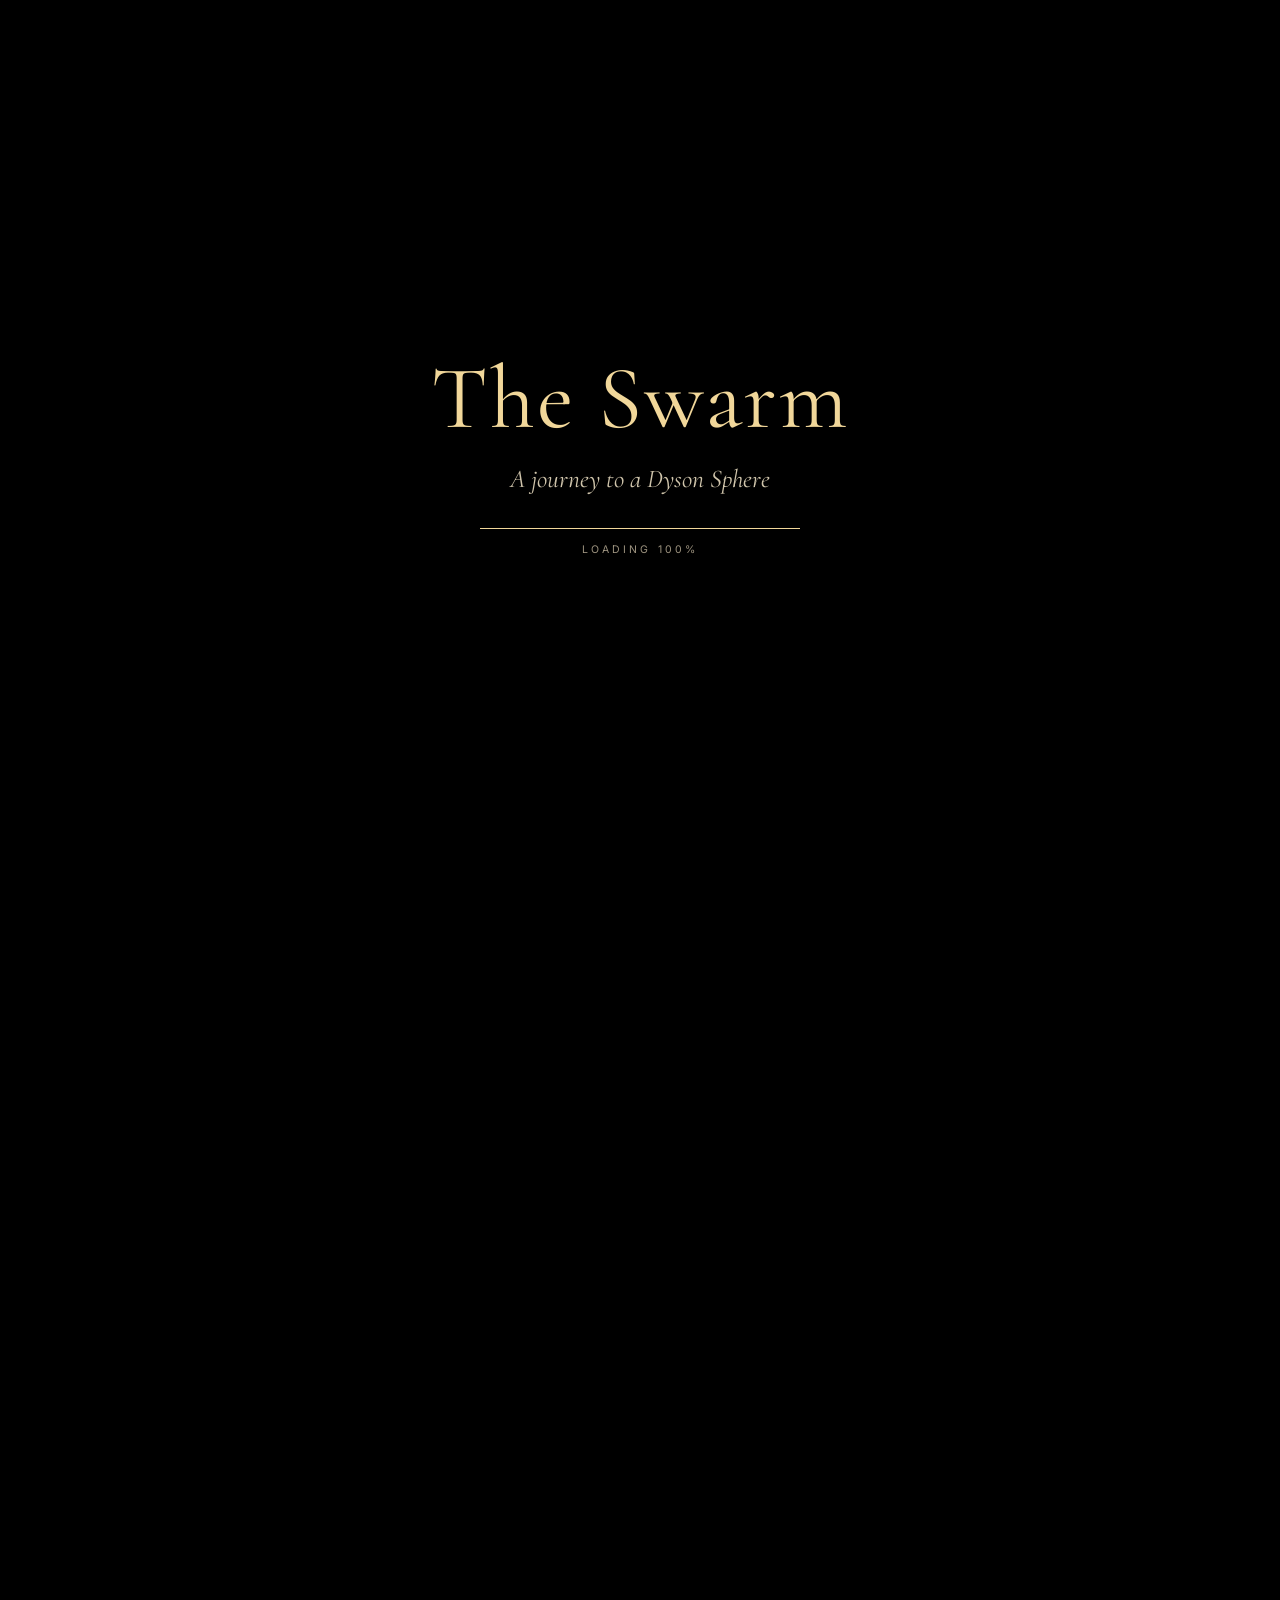
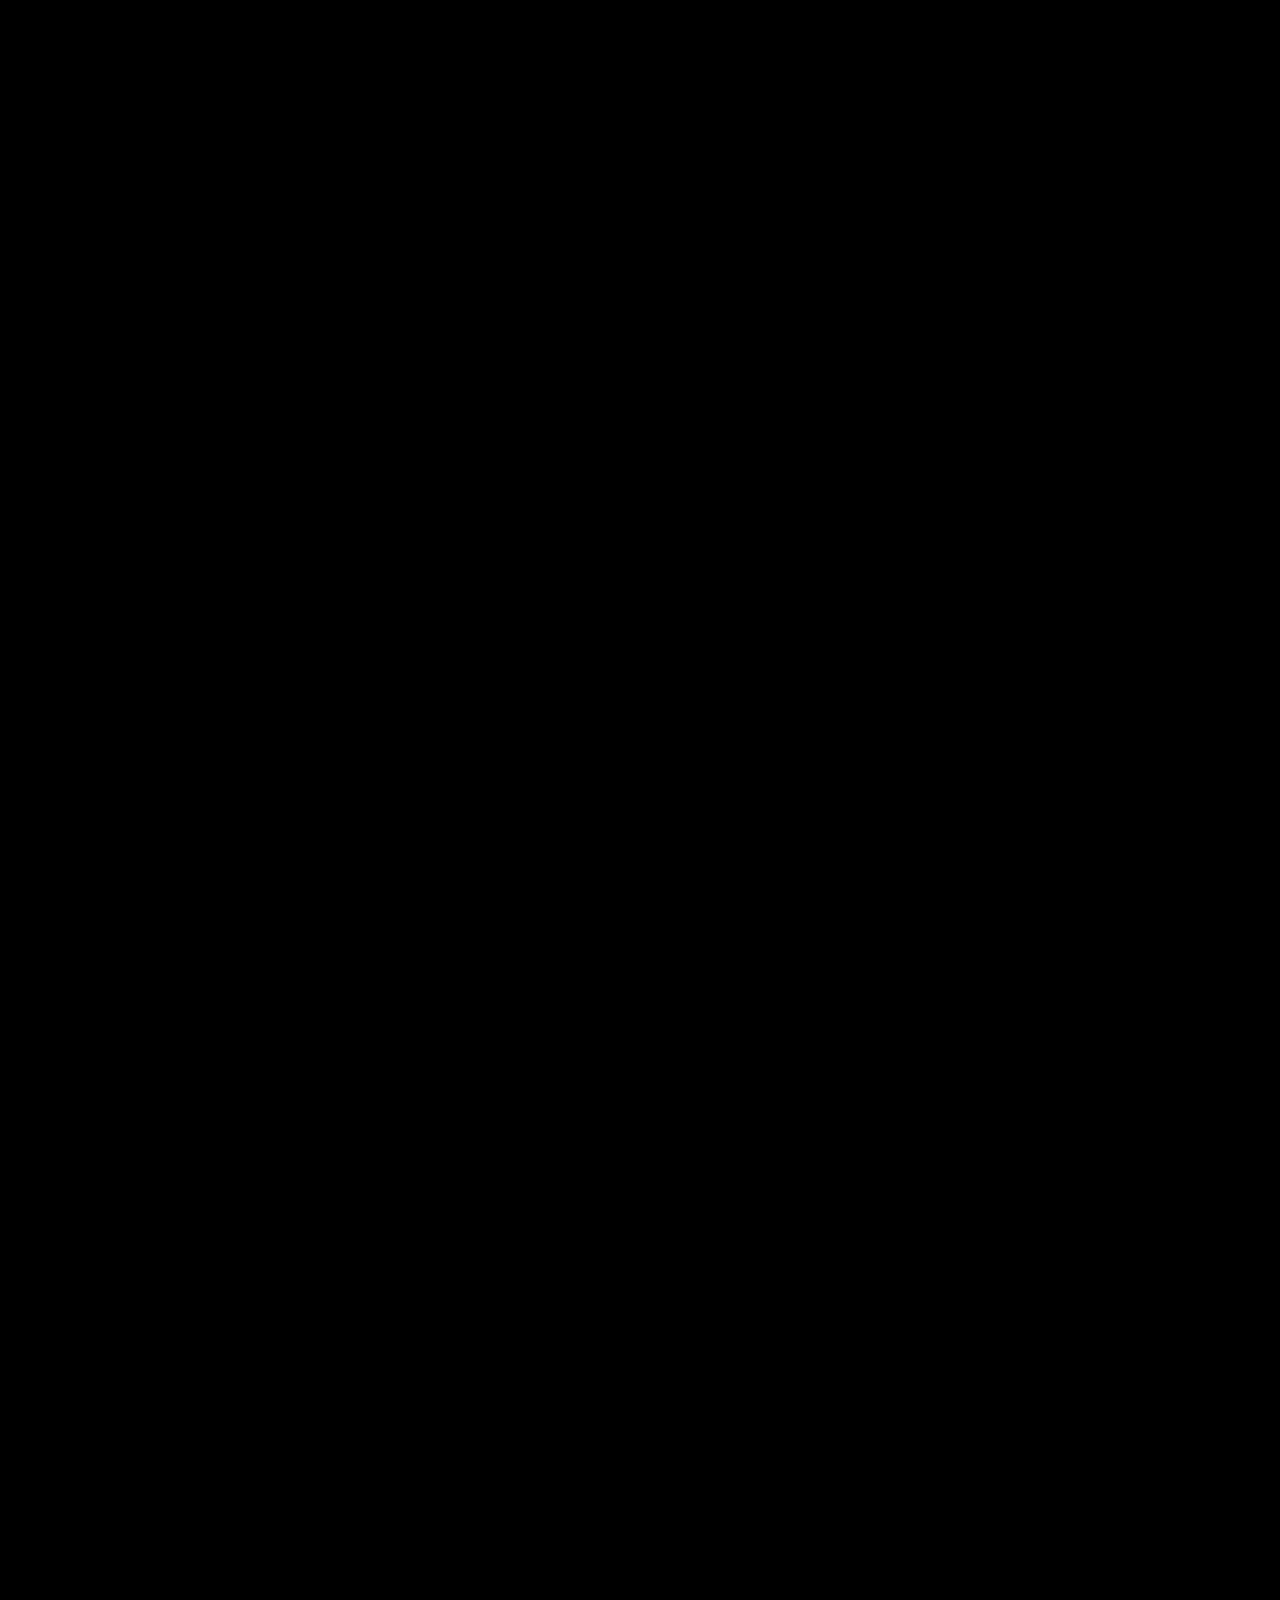
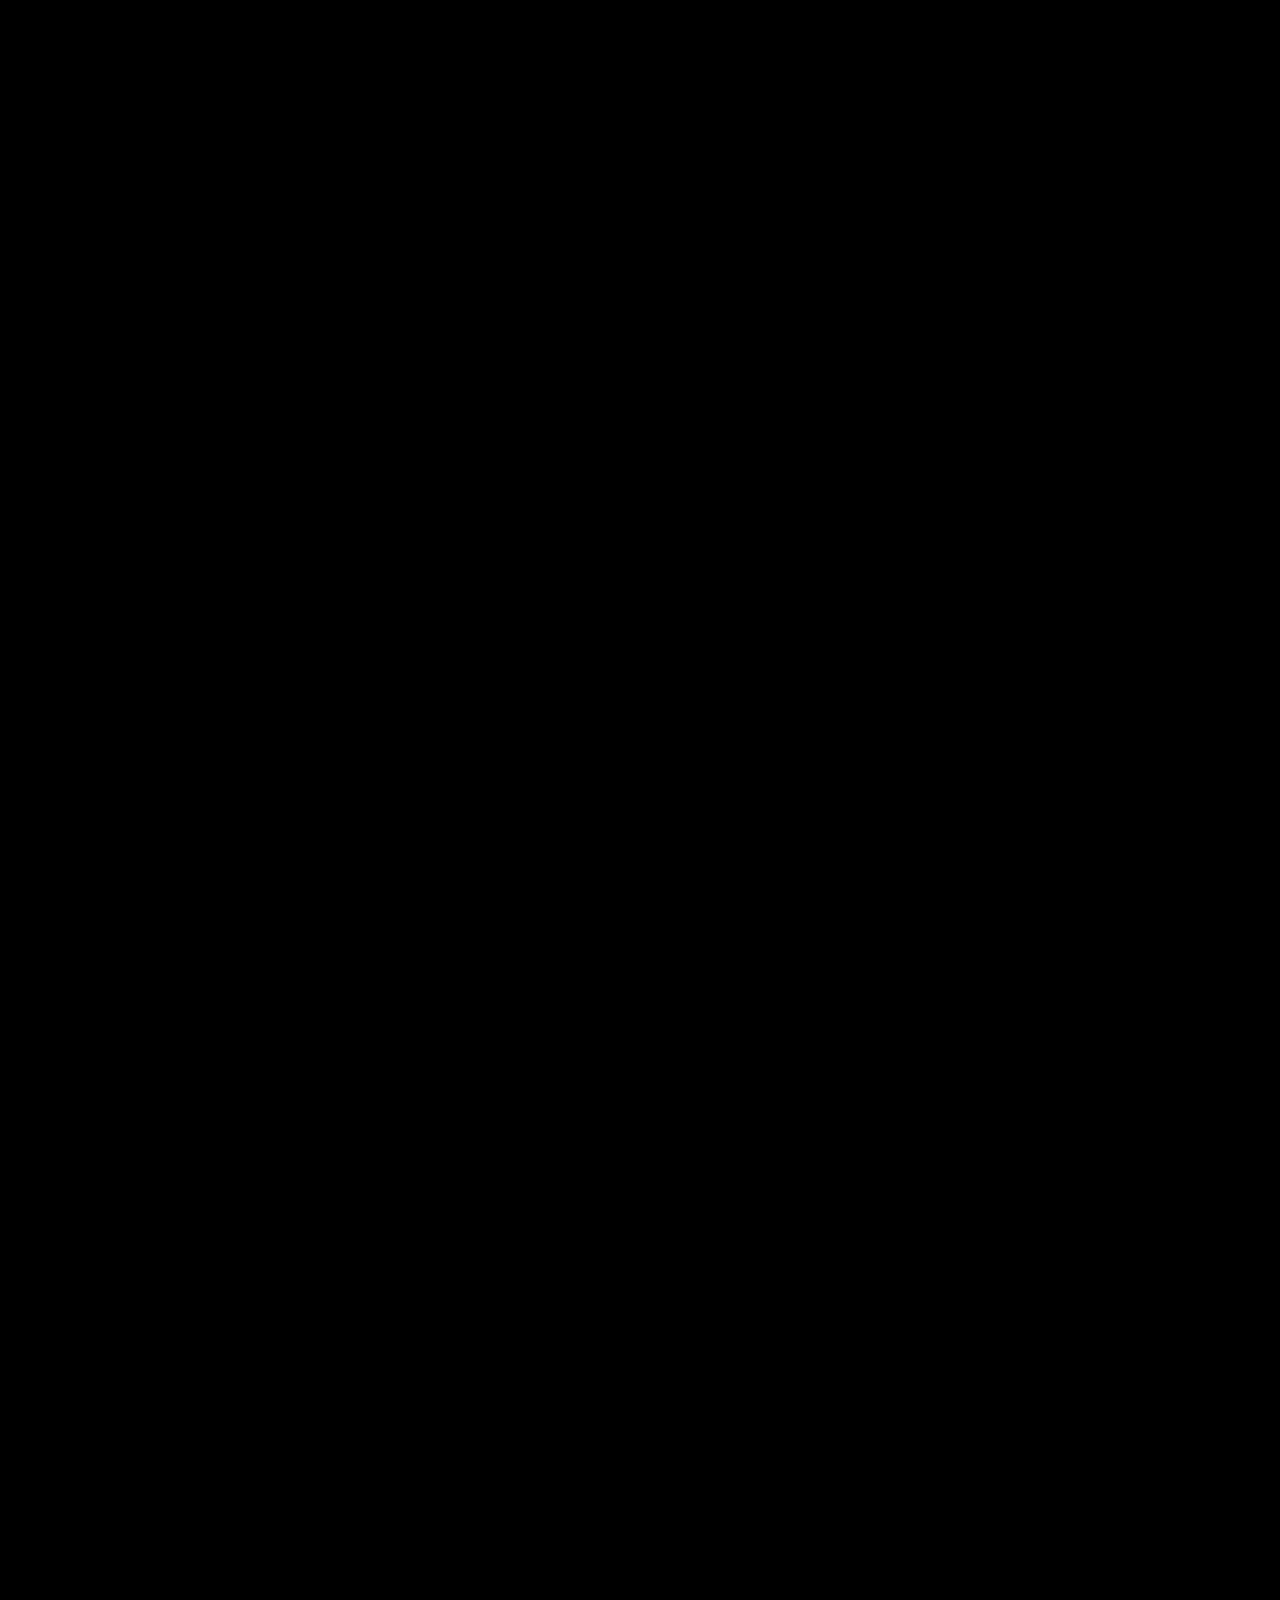
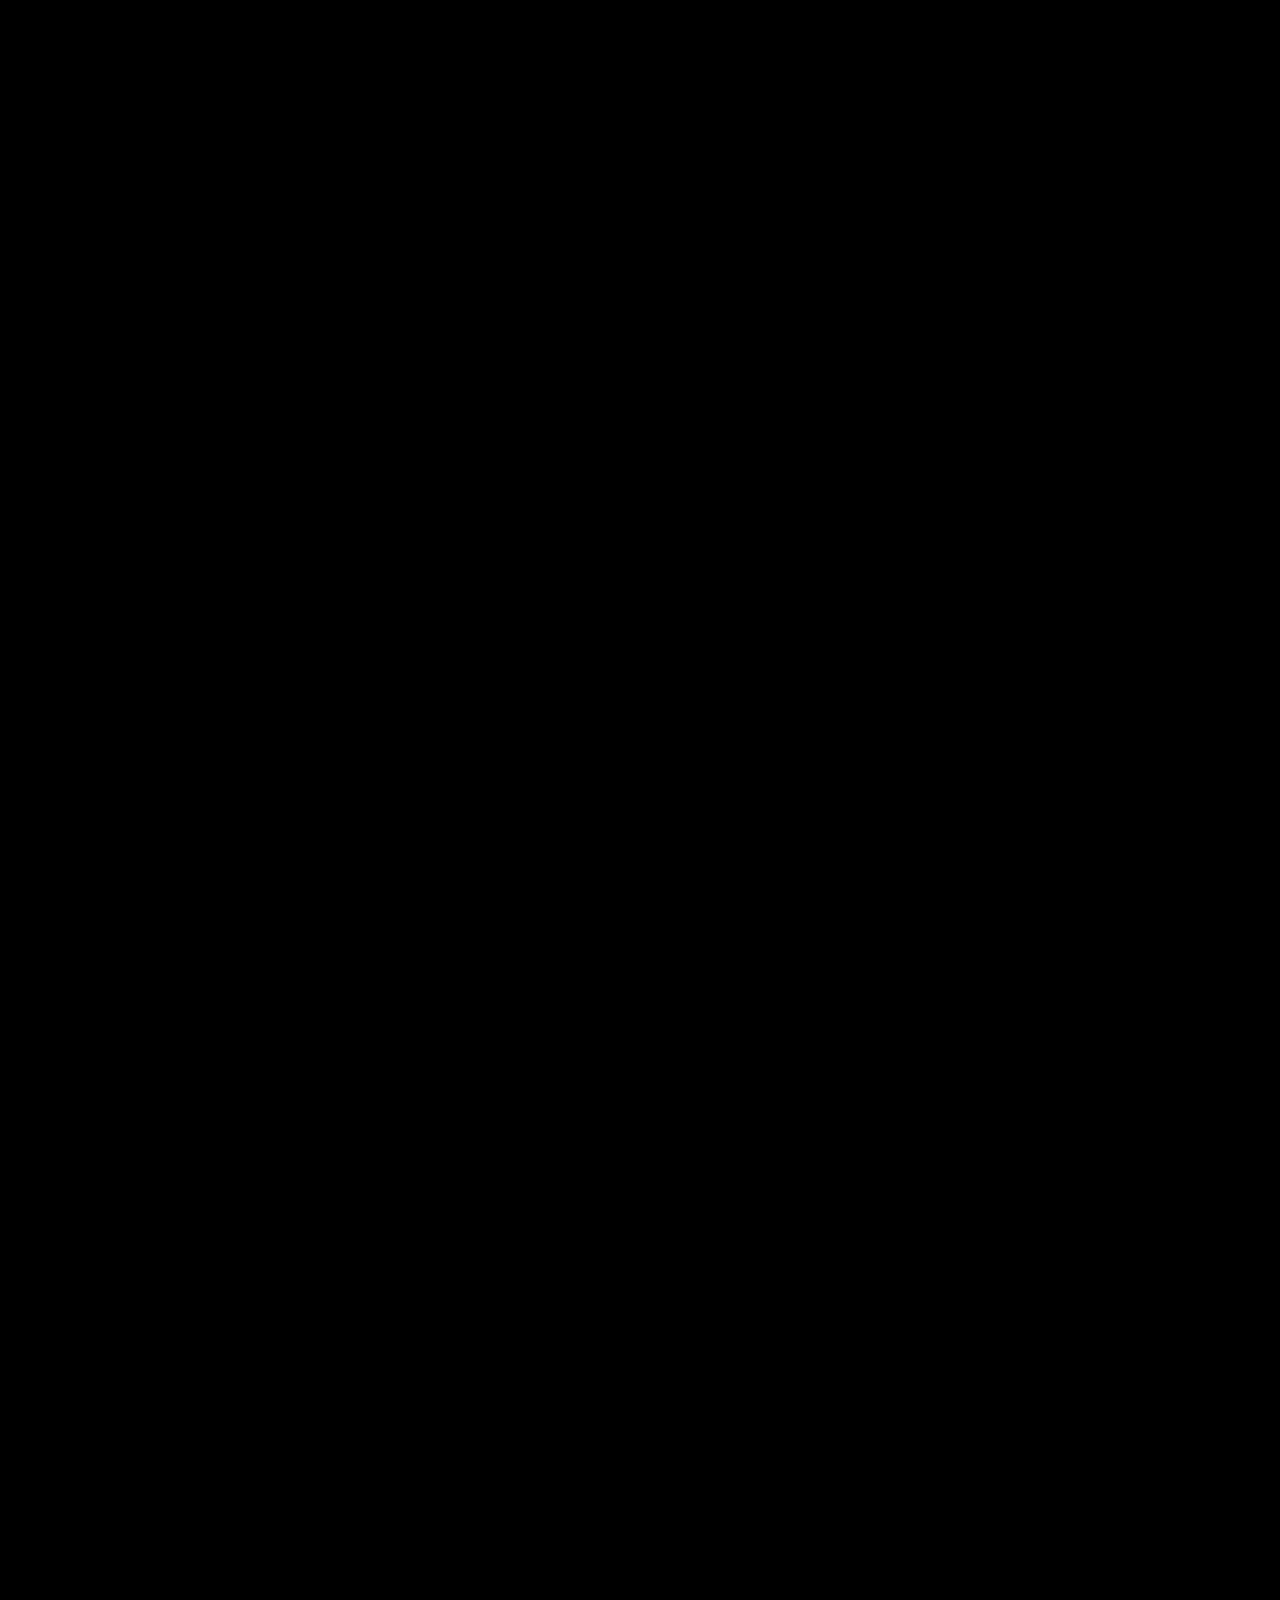
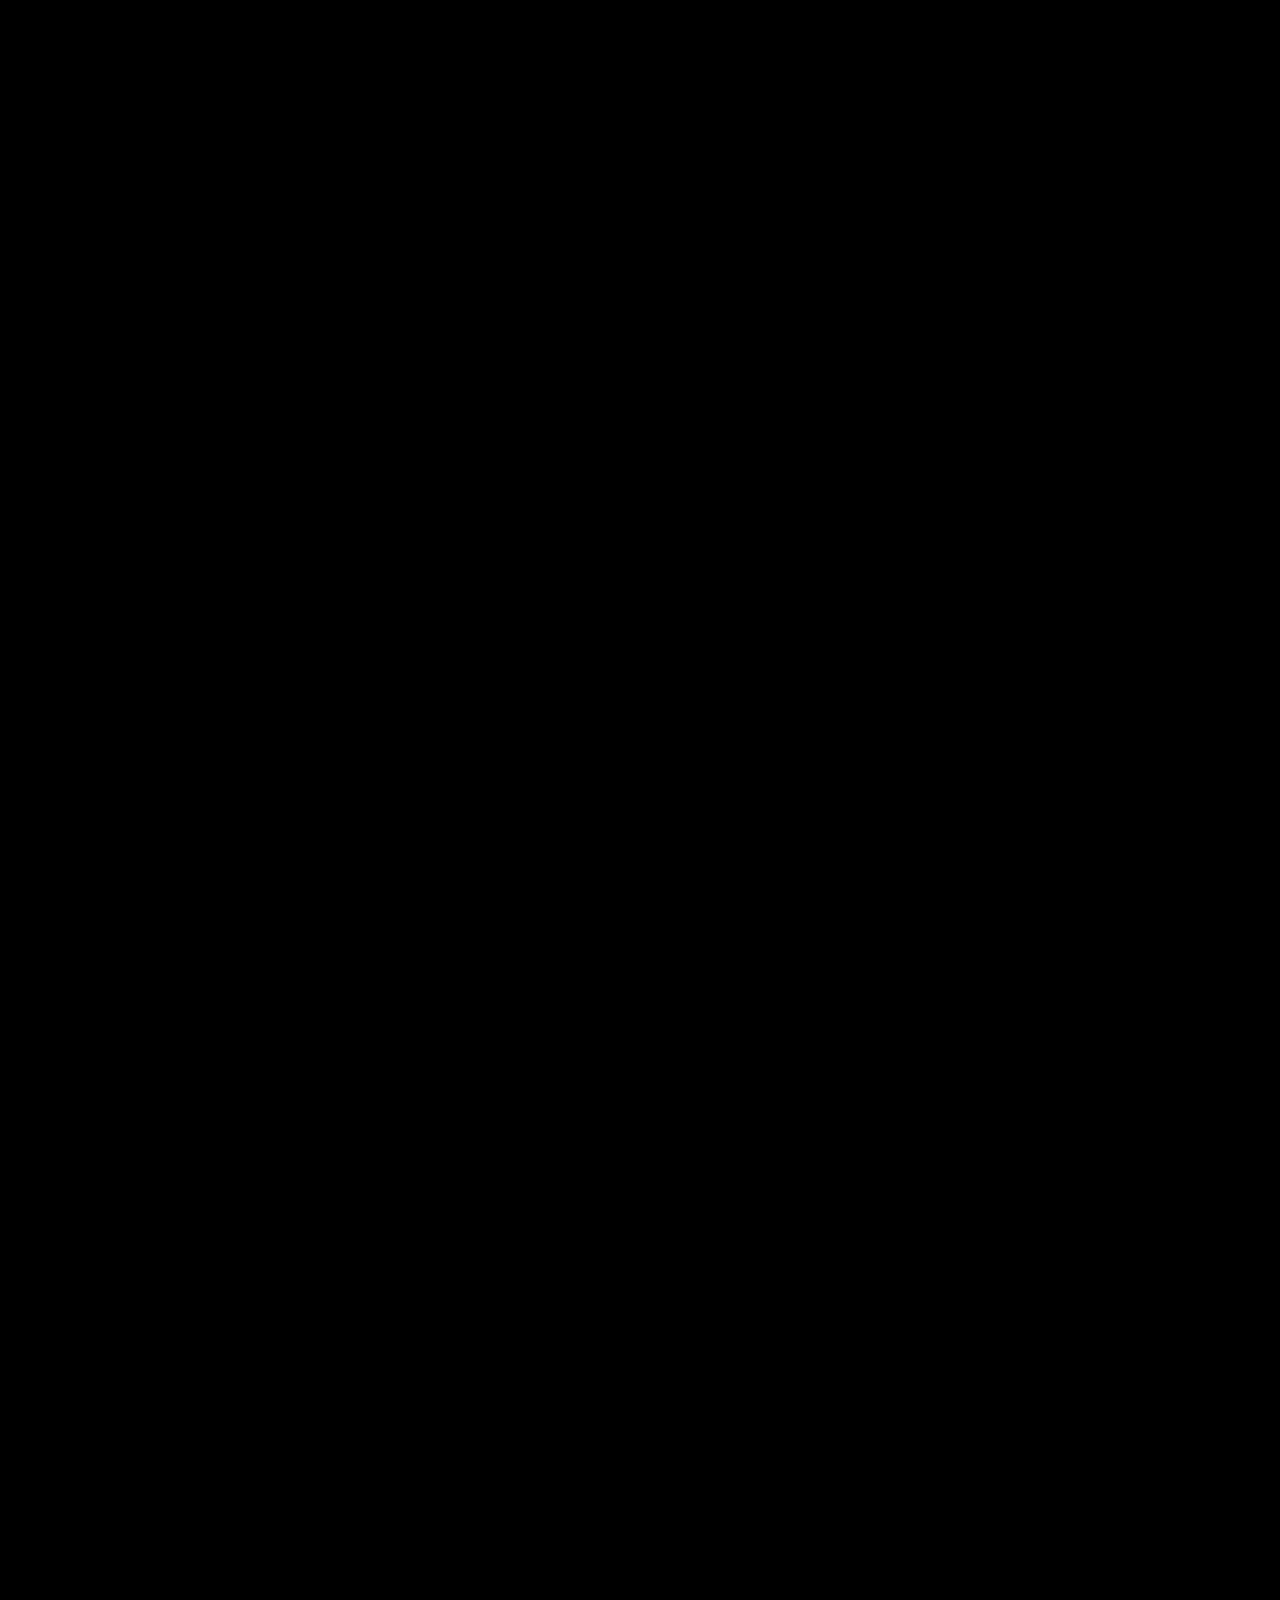
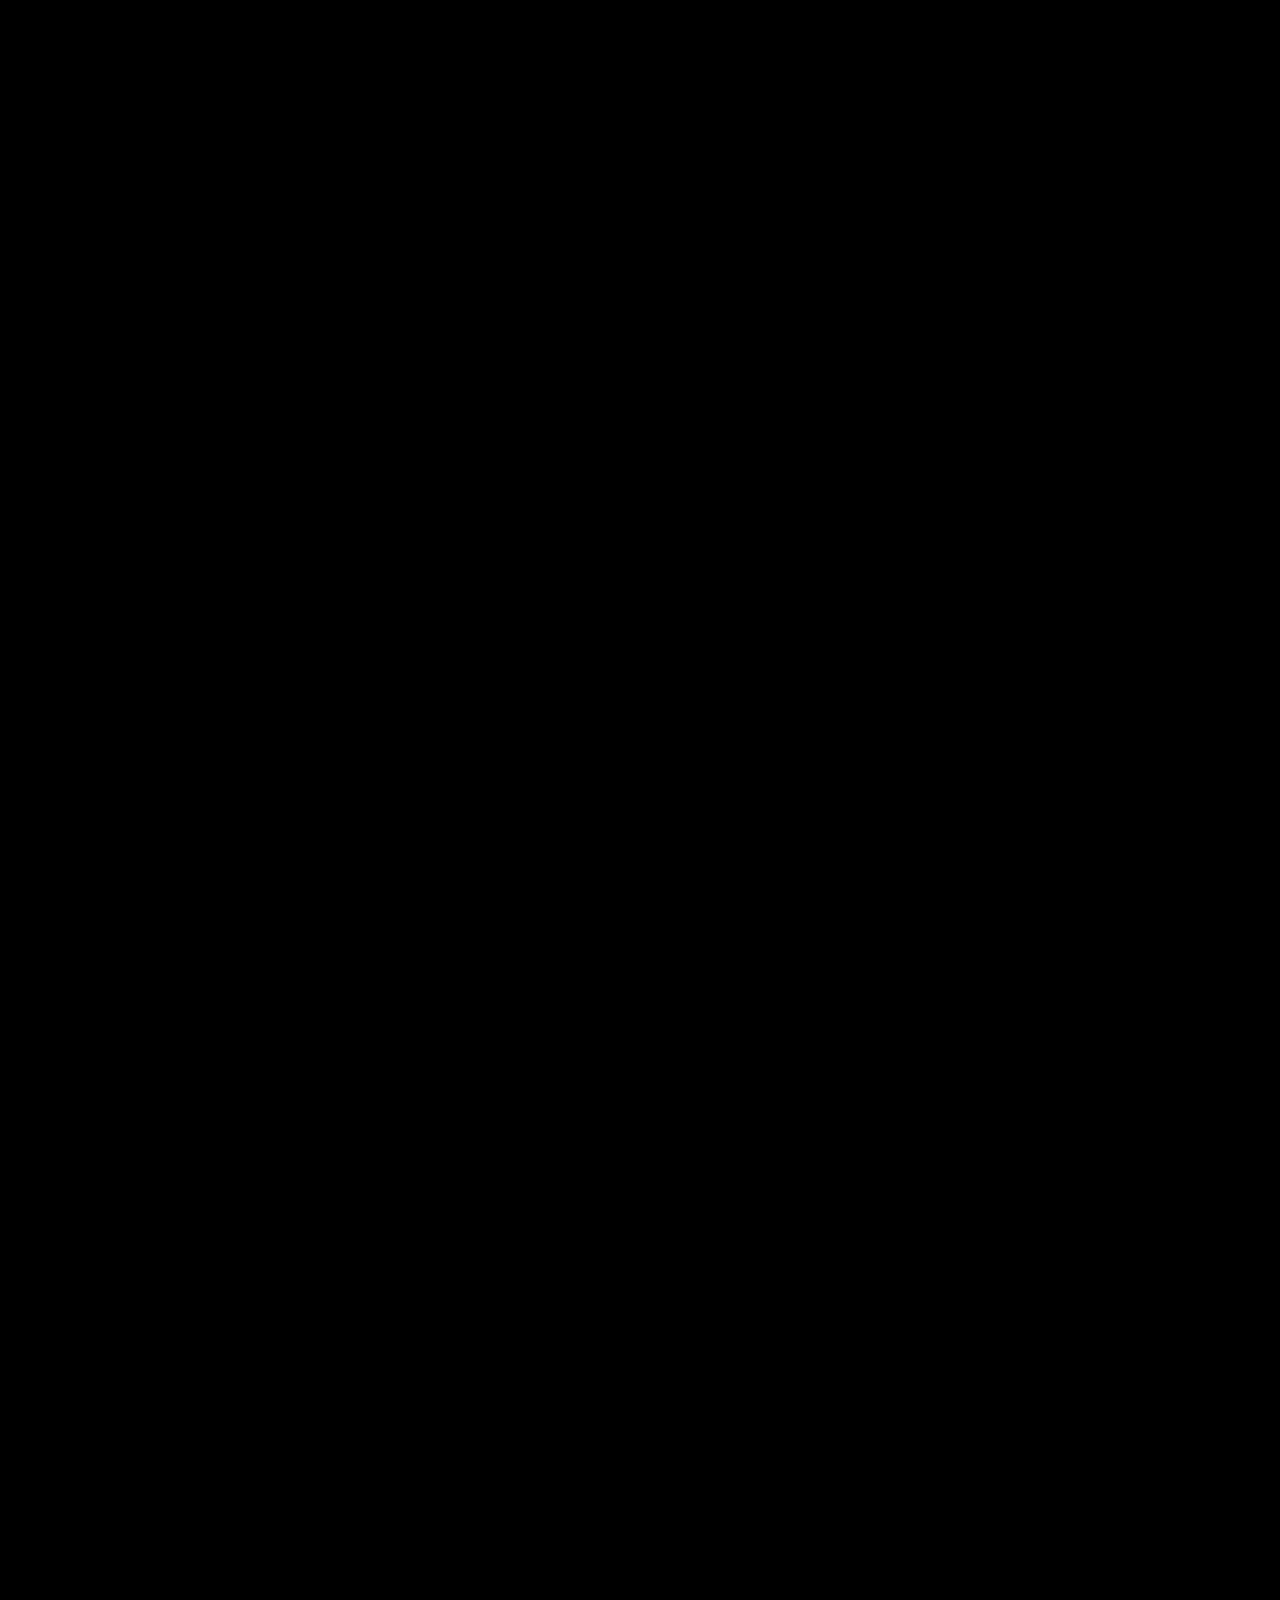
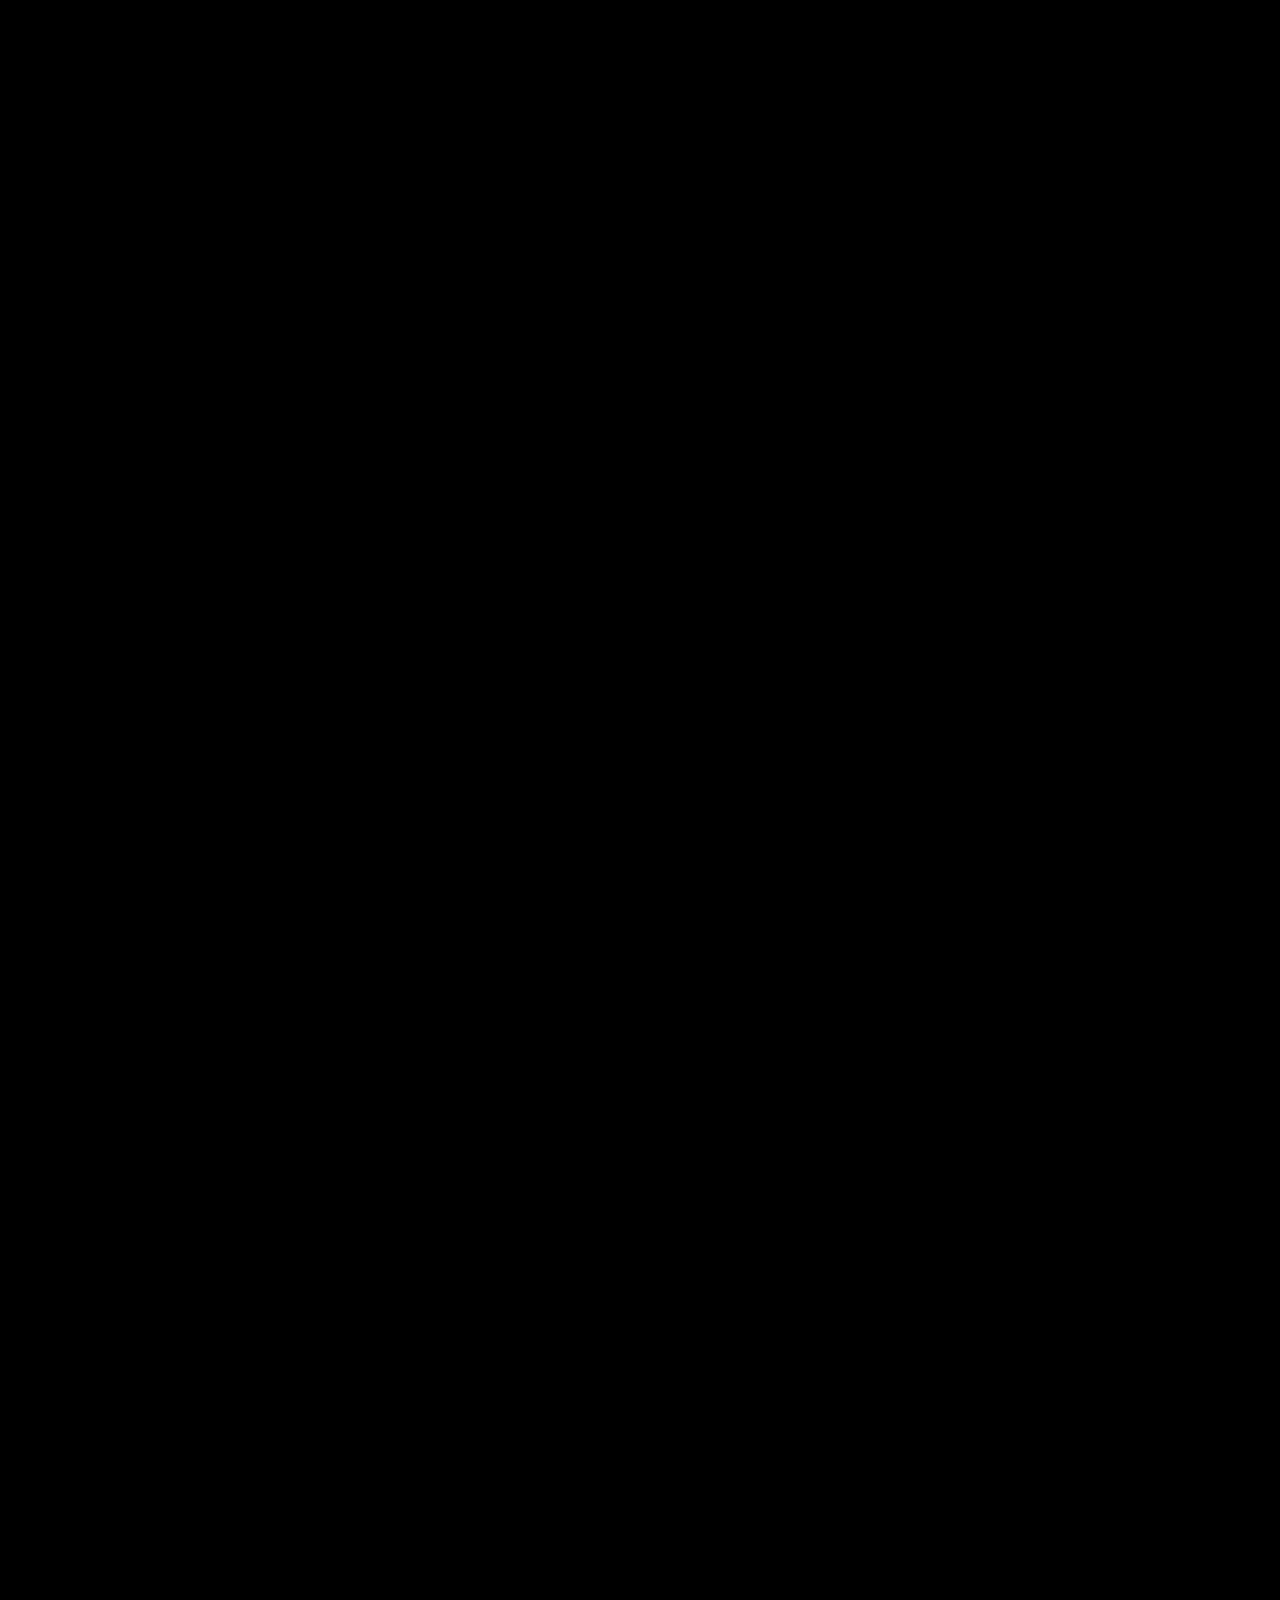
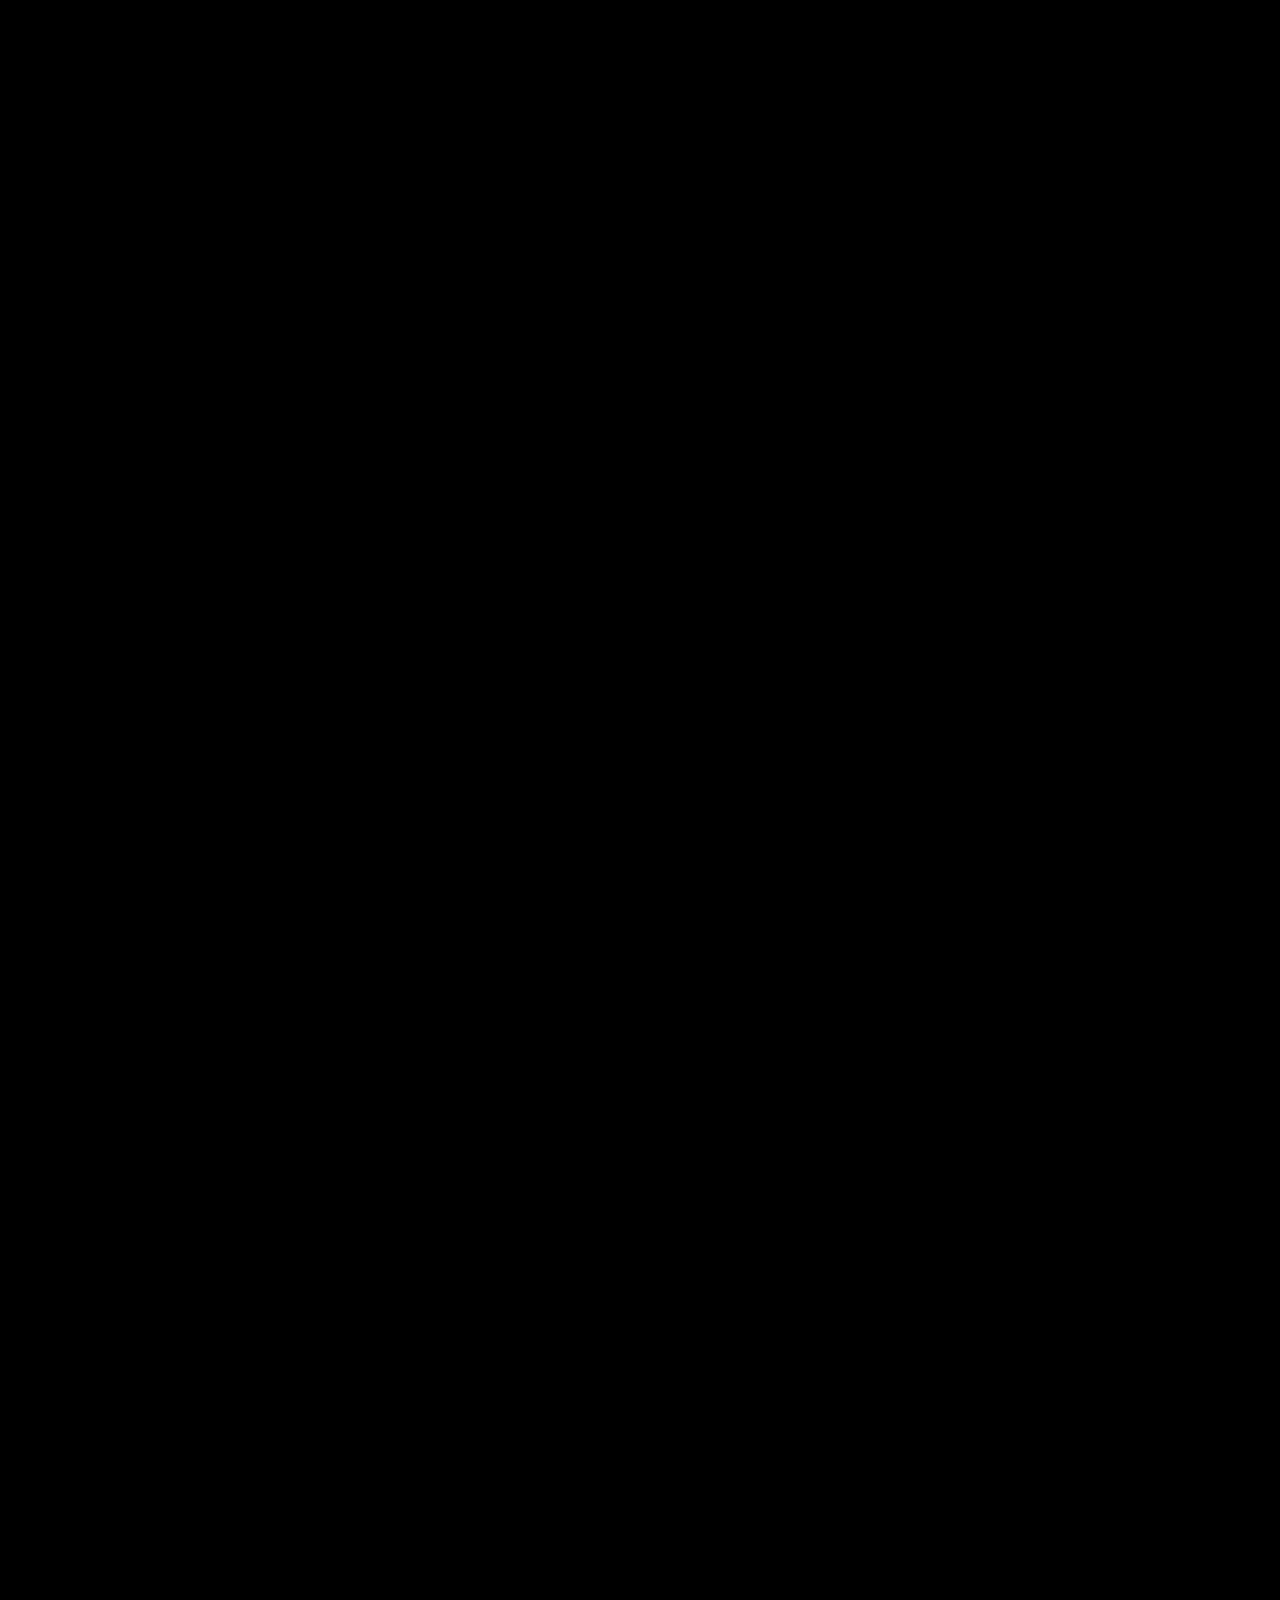
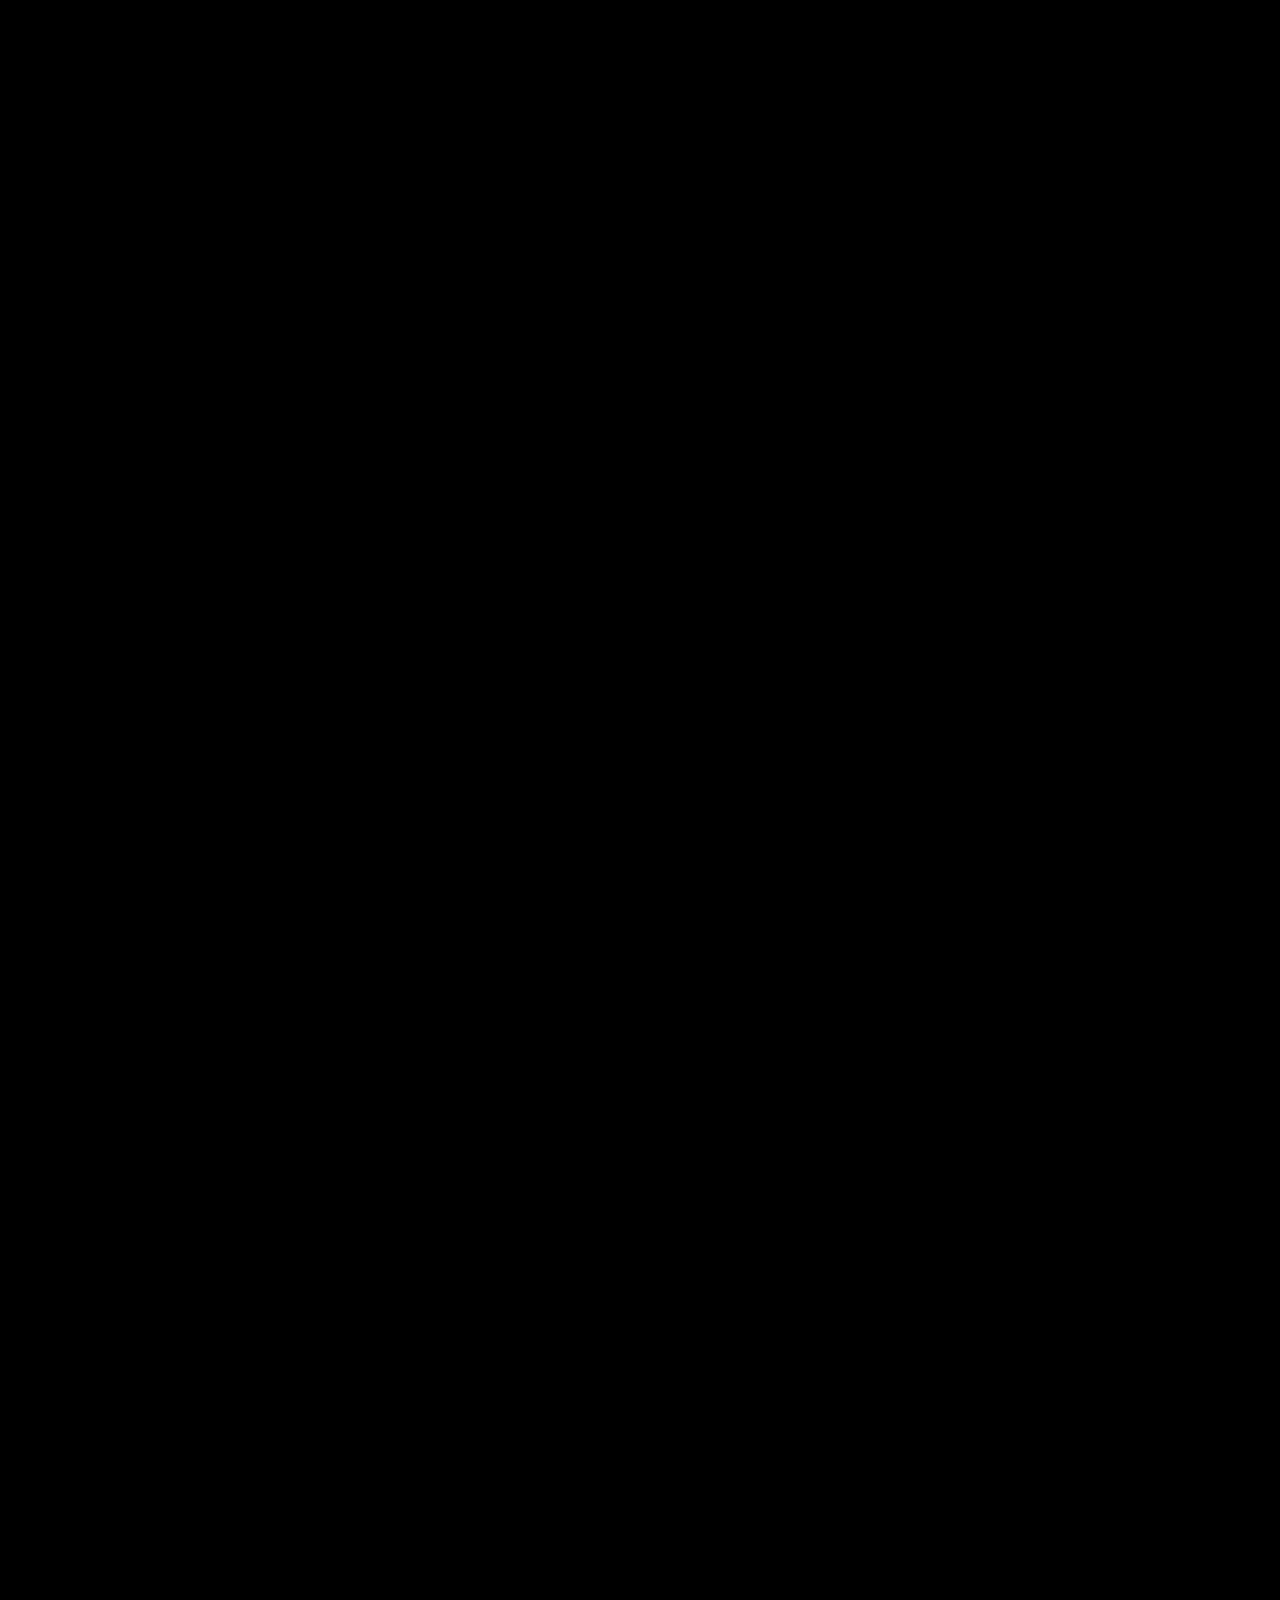
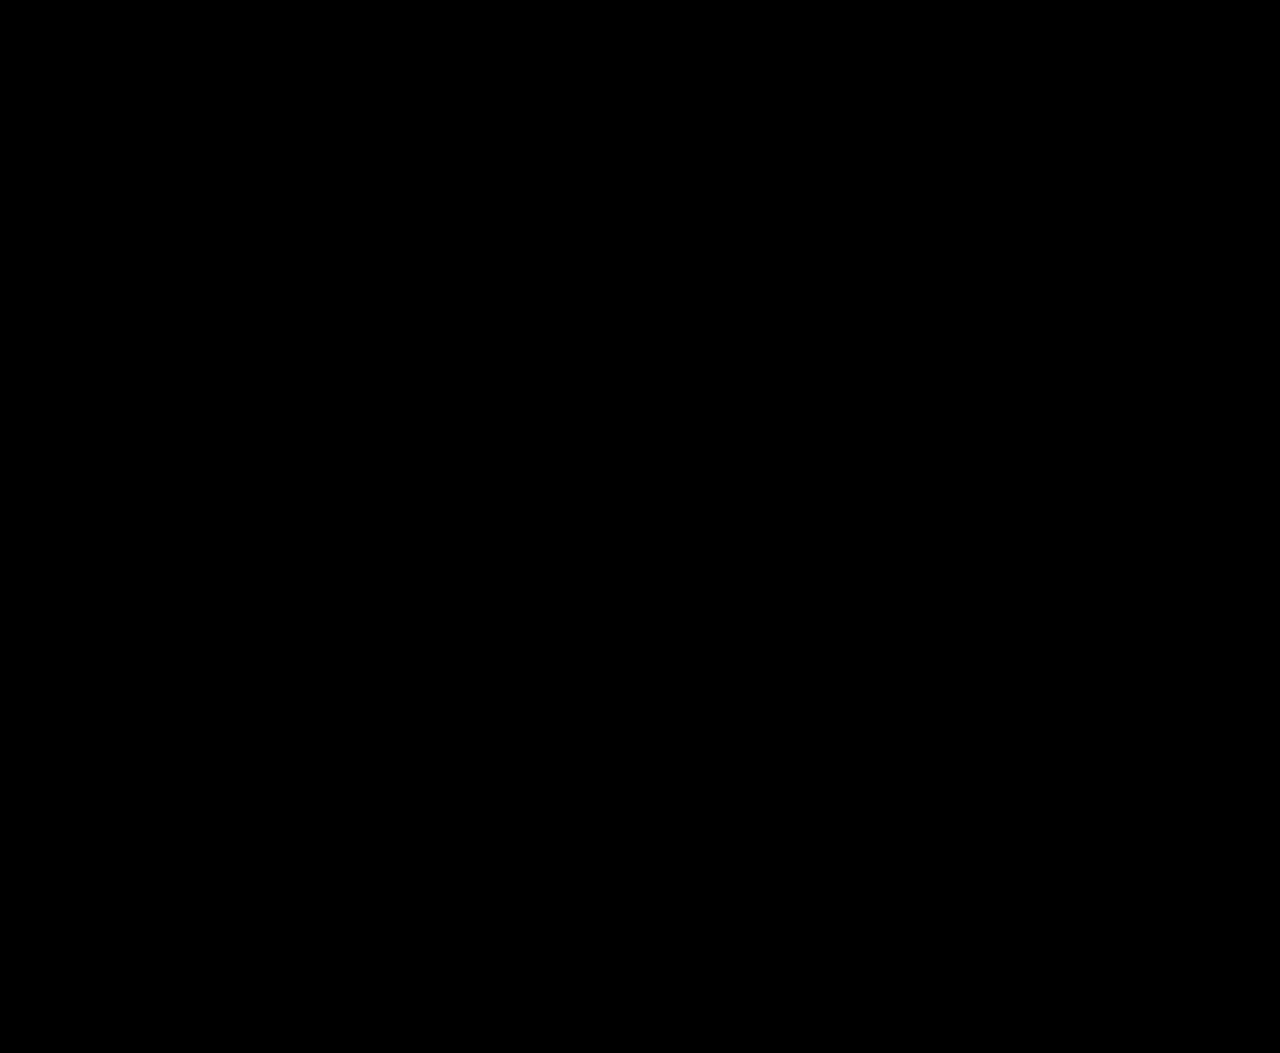
==== commit 8db4b7c0: "End on the lit swarm, not the fade to black The scroll now stops at 112.9 s, on the swarm and "The f" ====
--- a/index.html
+++ b/index.html
@@ -52,7 +52,7 @@
   #snd.on i:nth-child(2) { animation-delay: -.3s; } #snd.on i:nth-child(3) { animation-delay: -.6s; } #snd.on i:nth-child(4) { animation-delay: -.85s; }
   #snd.wait { border-color: rgba(241,215,154,.85); }
   @keyframes eq { 0%,100% { height: 4px; } 50% { height: 14px; } }
-  #end { position: fixed; left: 50%; bottom: 9vh; transform: translateX(-50%); z-index: 9; opacity: 0; pointer-events: none; transition: opacity .8s; }
+  #end { position: fixed; left: 50%; bottom: 3.2vh; transform: translateX(-50%); z-index: 9; opacity: 0; pointer-events: none; transition: opacity .8s; }
   #end.show { opacity: 1; pointer-events: auto; }
   #end a { display: inline-block; font: 500 11px Inter, sans-serif; letter-spacing: .26em; text-transform: uppercase; color: var(--gold2);
     border: 1px solid rgba(217,180,106,.55); padding: 15px 24px; text-decoration: none; background: rgba(20,15,8,.8); }
@@ -336,13 +336,15 @@
 // ---------------------------------------------------------------- pacing: how much scroll each moment of the film takes
 // [film second, weight]: heavier where there is something to read or feel, lighter through the connecting moves,
 // an exponential rush into the Sun, a hard brake on arrival. Linear between points, so the speed never jumps.
+// the film fades to black after 113 s: the scroll stops on the last lit frame, the swarm and its line
+const END = 112.9;
 const PACE = [[1.6, 0.9], [4.4, 0.9], [5.4, 0.32], [11.6, 0.32], [12.7, 1.0], [19.5, 1.0], [20.4, 0.28], [25.4, 0.28], [26.4, 0.95], [30.5, 0.95],
   [31.6, 1.15], [38.5, 1.15], [40, 0.7], [44.5, 0.4], [46.2, 0.32], [49.6, 0.85], [59, 0.85], [60.3, 1.0],
   ...[62, 63.5, 65, 66.5, 68, 69].map(t => [t, Math.exp(-0.085 * (t - 60.3))]),  // the flight: starts slow, gathers speed, about twice as fast by the end
-  [70, 0.5], [71, 1.1], [79.5, 1.1], [80.6, 0.32], [82.6, 1.0], [91.5, 1.0], [92.6, 0.35], [99, 0.35], [100.2, 0.9], [109, 0.9], [111, 0.3], [117, 0.3]];
+  [70, 0.5], [71, 1.1], [79.5, 1.1], [80.6, 0.32], [82.6, 1.0], [91.5, 1.0], [92.6, 0.35], [99, 0.35], [100.2, 0.9], [109, 0.9], [111, 0.3], [END, 0.3]];
 const T0 = 1.6, PACE_N = 4000, paceT = new Float32Array(PACE_N + 1), paceS = new Float32Array(PACE_N + 1);
 { const weight = t => { for (let i = 0; i < PACE.length - 1; i++) { const [a, wa] = PACE[i], [b, wb] = PACE[i + 1]; if (t <= b) return wa + (wb - wa) * clamp((t - a) / (b - a), 0, 1); } return PACE[PACE.length - 1][1]; };
-  const T1 = 116.95; let S = 0;
+  const T1 = END; let S = 0;
   for (let i = 0; i <= PACE_N; i++) { const t = T0 + (T1 - T0) * i / PACE_N; if (i) S += weight(t) * (T1 - T0) / PACE_N; paceT[i] = t; paceS[i] = S; }
   // the page is as long as the pacing needs: about a fifth of a screen per unit of weight
   document.getElementById('track').style.height = Math.round(S * 19 + 100) + 'vh'; }
@@ -356,7 +358,7 @@
   const dt = Math.min(0.1, (now - lastT) / 1000); lastT = now;
   const max = document.documentElement.scrollHeight - innerHeight;
   const f = max > 0 ? clamp(scrollY / max, 0, 1) : 0;
-  wanted = Math.min(timeAt(f), dur - 0.05);        // opens on the lit chapel and title, then paced scene by scene
+  wanted = Math.min(timeAt(f), END, dur - 0.05);        // opens on the lit chapel and title, then paced scene by scene
   // glide toward the scroll, so a flick of the wheel becomes a smooth camera move
   // a critically damped spring: the film eases into motion and settles, like a camera on a dolly
   const w = 7.5; vel += (w * w * (wanted - shown) - 2 * w * vel) * dt; shown += vel * dt;
